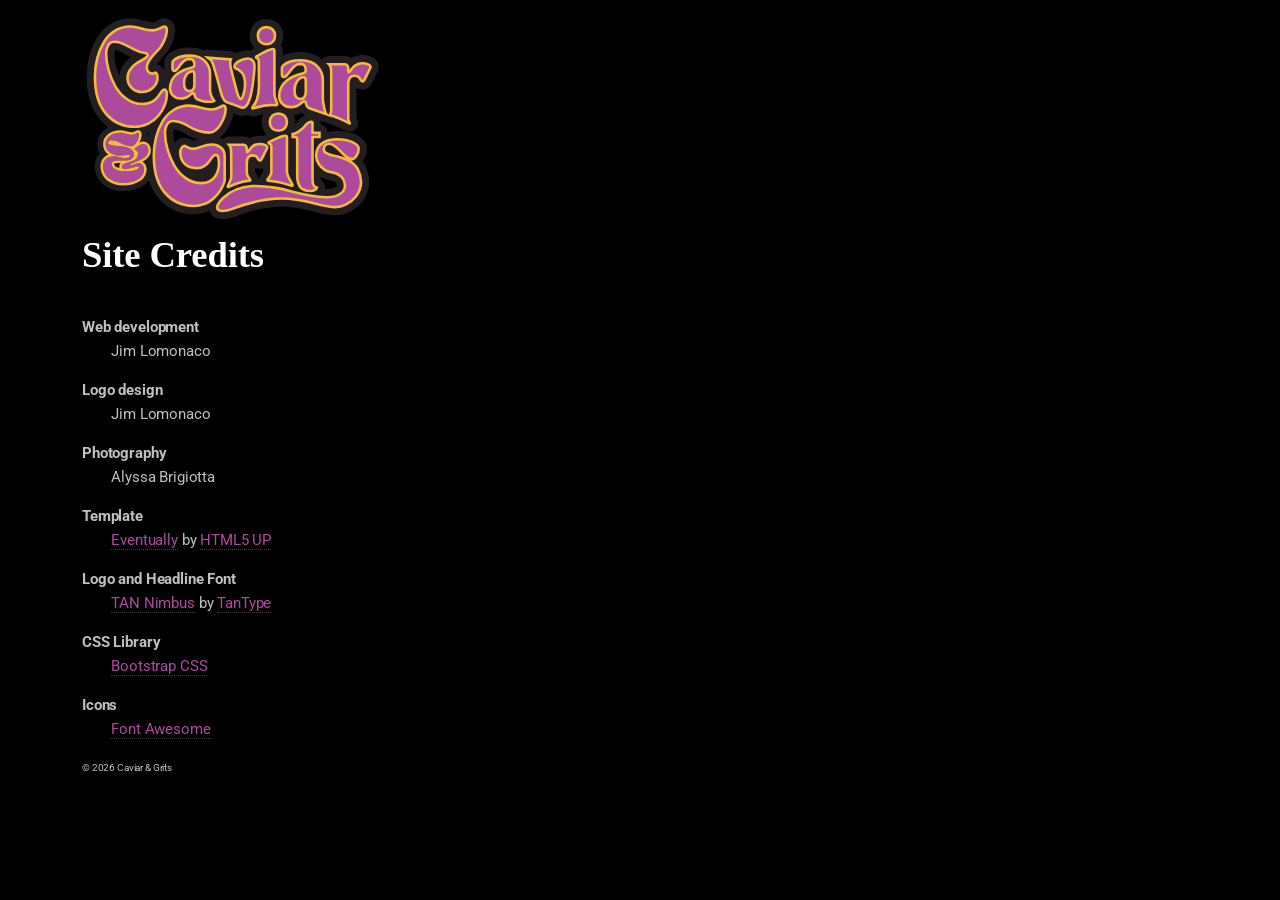
==== credits/index.html @ c517e775 "credits" ====
<!DOCTYPE html>
<html lang="en">
<head>
    <title>Credits - Caviar &amp; Grits</title>
    <meta charset="utf-8" />
    <link rel="apple-touch-icon" sizes="180x180" href="../apple-touch-icon.png">
    <link rel="icon" type="image/png" sizes="32x32" href="../favicon-32x32.png">
    <link rel="icon" type="image/png" sizes="16x16" href="../favicon-16x16.png">
    <link rel="manifest" href="../site.webmanifest">
    <meta name="viewport" content="width=device-width, initial-scale=1" />
    <link rel="preconnect" href="https://fonts.googleapis.com">
    <link rel="preconnect" href="https://fonts.gstatic.com" crossorigin>
    <link href="https://fonts.googleapis.com/css2?family=Fredericka+the+Great&family=Lakki+Reddy&family=Shrikhand&family=Roboto&family=Elsie:wght@400;900&display=swap" rel="stylesheet">
    <link href="https://cdn.jsdelivr.net/npm/bootstrap@5.3.8/dist/css/bootstrap.min.css" rel="stylesheet" integrity="sha384-sRIl4kxILFvY47J16cr9ZwB07vP4J8+LH7qKQnuqkuIAvNWLzeN8tE5YBujZqJLB" crossorigin="anonymous">
    <link rel="stylesheet" href="../css/interior.min.css" />
</head>
<body style="padding: 1em;text-align: left;">
<div class="container">
    <header>
        <a href="../" style="border: 0;"><img src="../images/caviar-and-grits-logo-2026.svg" alt="Caviar &amp; Grits Logo" style="width:300px;"></a>
    </header>
    <main>
      <h1>Site Credits</h1>
        <dl>
            <dt>Web development</dt>
            <dd>Jim Lomonaco</dd>
            <dt>Logo design</dt>
            <dd>Jim Lomonaco</dd>
            <dt>Photography</dt>
            <dd>Alyssa Brigiotta</dd>
            <dt>Template</dt>
            <dd><a href="https://html5up.net/eventually" target="_blank">Eventually</a> by <a href="https://html5up.net/" target="_blank">HTML5 UP</a></dd>
            <dt>Logo and Headline Font</dt>
            <dd><a href="https://creativemarket.com/tantype/6275707-TAN-NIMBUS" target="_blank">TAN Nimbus</a> by <a href="https://creativemarket.com/tantype" target="_blank">TanType</a></dd>
            <dt>CSS Library</dt>
            <dd><a href="https://getbootstrap.com/" target="_blank">Bootstrap CSS</a></dd>
            <dt>Icons</dt>
            <dd><a href="https://fontawesome.com/" target="_blank">Font Awesome</a></dd>
        </dl>
    </main>
    <footer>
        <p style="font-size: .7em;">&copy; 2026 Caviar &amp; Grits</p>
    </footer>
</div>
</body>
</html>
---- css/interior.min.css ----
.fa-inverse,b,strong{color:#fff}article,aside,details,figcaption,figure,footer,header,hgroup,menu,nav,pre code,section{display:block}.icon,a,a:hover{text-decoration:none}.fa,.fab,.fad,.fal,.far,.fas,.icon:before{-moz-osx-font-smoothing:grayscale;-webkit-font-smoothing:antialiased;display:inline-block;font-style:normal;font-variant:normal;text-rendering:auto}#footer .copyright a,#header a,mark,ul.icons li a{color:inherit}#buttons .button,body{background-color:#000}.fa,.fab,.fad,.fal,.far,.fas{line-height:1}.fa-lg{font-size:1.33333em;line-height:.75em;vertical-align:-.0667em}.fa-xs{font-size:.75em}.fa-sm{font-size:.875em}.fa-1x{font-size:1em}.fa-2x,.fa-stack-2x{font-size:2em}.fa-3x{font-size:3em}.fa-4x{font-size:4em}.fa-5x{font-size:5em}.fa-6x{font-size:6em}.fa-7x{font-size:7em}.fa-8x{font-size:8em}.fa-9x{font-size:9em}.fa-10x{font-size:10em}.fa-fw{text-align:center;width:1.25em}.fa-ul{list-style-type:none;margin-left:2.5em;padding-left:0}.fa-ul>li{position:relative}.fa-li{left:-2em;position:absolute;text-align:center;width:2em;line-height:inherit}.fa-border{border:.08em solid #eee;border-radius:.1em;padding:.2em .25em .15em}.fa-pull-left{float:left}.fa-pull-right{float:right}.fa.fa-pull-left,.fab.fa-pull-left,.fal.fa-pull-left,.far.fa-pull-left,.fas.fa-pull-left{margin-right:.3em}.fa.fa-pull-right,.fab.fa-pull-right,.fal.fa-pull-right,.far.fa-pull-right,.fas.fa-pull-right{margin-left:.3em}.fa-spin{-webkit-animation:2s linear infinite fa-spin;animation:2s linear infinite fa-spin}.fa-pulse{-webkit-animation:1s steps(8) infinite fa-spin;animation:1s steps(8) infinite fa-spin}@-webkit-keyframes fa-spin{0%{-webkit-transform:rotate(0);transform:rotate(0)}to{-webkit-transform:rotate(1turn);transform:rotate(1turn)}}@keyframes fa-spin{0%{-webkit-transform:rotate(0);transform:rotate(0)}to{-webkit-transform:rotate(1turn);transform:rotate(1turn)}}.fa-rotate-90{-webkit-transform:rotate(90deg);transform:rotate(90deg)}.fa-rotate-180{-webkit-transform:rotate(180deg);transform:rotate(180deg)}.fa-rotate-270{-webkit-transform:rotate(270deg);transform:rotate(270deg)}.fa-flip-horizontal{-webkit-transform:scaleX(-1);transform:scaleX(-1)}.fa-flip-vertical{-webkit-transform:scaleY(-1);transform:scaleY(-1)}.fa-flip-both,.fa-flip-horizontal.fa-flip-vertical{-webkit-transform:scale(-1);transform:scale(-1)}:root .fa-flip-both,:root .fa-flip-horizontal,:root .fa-flip-vertical,:root .fa-rotate-180,:root .fa-rotate-270,:root .fa-rotate-90{-webkit-filter:none;filter:none}.fa-stack{display:inline-block;height:2em;line-height:2em;position:relative;vertical-align:middle;width:2.5em}#footer,.sr-only{position:absolute}.fa-stack-1x,.fa-stack-2x{left:0;position:absolute;text-align:center;width:100%}.fa-stack-1x{line-height:inherit}.fa-500px:before{content:"\f26e"}.fa-accessible-icon:before{content:"\f368"}.fa-accusoft:before{content:"\f369"}.fa-acquisitions-incorporated:before{content:"\f6af"}.fa-ad:before{content:"\f641"}.fa-address-book:before{content:"\f2b9"}.fa-address-card:before{content:"\f2bb"}.fa-adjust:before{content:"\f042"}.fa-adn:before{content:"\f170"}.fa-adversal:before{content:"\f36a"}.fa-affiliatetheme:before{content:"\f36b"}.fa-air-freshener:before{content:"\f5d0"}.fa-airbnb:before{content:"\f834"}.fa-algolia:before{content:"\f36c"}.fa-align-center:before{content:"\f037"}.fa-align-justify:before{content:"\f039"}.fa-align-left:before{content:"\f036"}.fa-align-right:before{content:"\f038"}.fa-alipay:before{content:"\f642"}.fa-allergies:before{content:"\f461"}.fa-amazon:before{content:"\f270"}.fa-amazon-pay:before{content:"\f42c"}.fa-ambulance:before{content:"\f0f9"}.fa-american-sign-language-interpreting:before{content:"\f2a3"}.fa-amilia:before{content:"\f36d"}.fa-anchor:before{content:"\f13d"}.fa-android:before{content:"\f17b"}.fa-angellist:before{content:"\f209"}.fa-angle-double-down:before{content:"\f103"}.fa-angle-double-left:before{content:"\f100"}.fa-angle-double-right:before{content:"\f101"}.fa-angle-double-up:before{content:"\f102"}.fa-angle-down:before{content:"\f107"}.fa-angle-left:before{content:"\f104"}.fa-angle-right:before{content:"\f105"}.fa-angle-up:before{content:"\f106"}.fa-angry:before{content:"\f556"}.fa-angrycreative:before{content:"\f36e"}.fa-angular:before{content:"\f420"}.fa-ankh:before{content:"\f644"}.fa-app-store:before{content:"\f36f"}.fa-app-store-ios:before{content:"\f370"}.fa-apper:before{content:"\f371"}.fa-apple:before{content:"\f179"}.fa-apple-alt:before{content:"\f5d1"}.fa-apple-pay:before{content:"\f415"}.fa-archive:before{content:"\f187"}.fa-archway:before{content:"\f557"}.fa-arrow-alt-circle-down:before{content:"\f358"}.fa-arrow-alt-circle-left:before{content:"\f359"}.fa-arrow-alt-circle-right:before{content:"\f35a"}.fa-arrow-alt-circle-up:before{content:"\f35b"}.fa-arrow-circle-down:before{content:"\f0ab"}.fa-arrow-circle-left:before{content:"\f0a8"}.fa-arrow-circle-right:before{content:"\f0a9"}.fa-arrow-circle-up:before{content:"\f0aa"}.fa-arrow-down:before{content:"\f063"}.fa-arrow-left:before{content:"\f060"}.fa-arrow-right:before{content:"\f061"}.fa-arrow-up:before{content:"\f062"}.fa-arrows-alt:before{content:"\f0b2"}.fa-arrows-alt-h:before{content:"\f337"}.fa-arrows-alt-v:before{content:"\f338"}.fa-artstation:before{content:"\f77a"}.fa-assistive-listening-systems:before{content:"\f2a2"}.fa-asterisk:before{content:"\f069"}.fa-asymmetrik:before{content:"\f372"}.fa-at:before{content:"\f1fa"}.fa-atlas:before{content:"\f558"}.fa-atlassian:before{content:"\f77b"}.fa-atom:before{content:"\f5d2"}.fa-audible:before{content:"\f373"}.fa-audio-description:before{content:"\f29e"}.fa-autoprefixer:before{content:"\f41c"}.fa-avianex:before{content:"\f374"}.fa-aviato:before{content:"\f421"}.fa-award:before{content:"\f559"}.fa-aws:before{content:"\f375"}.fa-baby:before{content:"\f77c"}.fa-baby-carriage:before{content:"\f77d"}.fa-backspace:before{content:"\f55a"}.fa-backward:before{content:"\f04a"}.fa-bacon:before{content:"\f7e5"}.fa-bacteria:before{content:"\e059"}.fa-bacterium:before{content:"\e05a"}.fa-bahai:before{content:"\f666"}.fa-balance-scale:before{content:"\f24e"}.fa-balance-scale-left:before{content:"\f515"}.fa-balance-scale-right:before{content:"\f516"}.fa-ban:before{content:"\f05e"}.fa-band-aid:before{content:"\f462"}.fa-bandcamp:before{content:"\f2d5"}.fa-barcode:before{content:"\f02a"}.fa-bars:before{content:"\f0c9"}.fa-baseball-ball:before{content:"\f433"}.fa-basketball-ball:before{content:"\f434"}.fa-bath:before{content:"\f2cd"}.fa-battery-empty:before{content:"\f244"}.fa-battery-full:before{content:"\f240"}.fa-battery-half:before{content:"\f242"}.fa-battery-quarter:before{content:"\f243"}.fa-battery-three-quarters:before{content:"\f241"}.fa-battle-net:before{content:"\f835"}.fa-bed:before{content:"\f236"}.fa-beer:before{content:"\f0fc"}.fa-behance:before{content:"\f1b4"}.fa-behance-square:before{content:"\f1b5"}.fa-bell:before{content:"\f0f3"}.fa-bell-slash:before{content:"\f1f6"}.fa-bezier-curve:before{content:"\f55b"}.fa-bible:before{content:"\f647"}.fa-bicycle:before{content:"\f206"}.fa-biking:before{content:"\f84a"}.fa-bimobject:before{content:"\f378"}.fa-binoculars:before{content:"\f1e5"}.fa-biohazard:before{content:"\f780"}.fa-birthday-cake:before{content:"\f1fd"}.fa-bitbucket:before{content:"\f171"}.fa-bitcoin:before{content:"\f379"}.fa-bity:before{content:"\f37a"}.fa-black-tie:before{content:"\f27e"}.fa-blackberry:before{content:"\f37b"}.fa-blender:before{content:"\f517"}.fa-blender-phone:before{content:"\f6b6"}.fa-blind:before{content:"\f29d"}.fa-blog:before{content:"\f781"}.fa-blogger:before{content:"\f37c"}.fa-blogger-b:before{content:"\f37d"}.fa-bluetooth:before{content:"\f293"}.fa-bluetooth-b:before{content:"\f294"}.fa-bold:before{content:"\f032"}.fa-bolt:before{content:"\f0e7"}.fa-bomb:before{content:"\f1e2"}.fa-bone:before{content:"\f5d7"}.fa-bong:before{content:"\f55c"}.fa-book:before{content:"\f02d"}.fa-book-dead:before{content:"\f6b7"}.fa-book-medical:before{content:"\f7e6"}.fa-book-open:before{content:"\f518"}.fa-book-reader:before{content:"\f5da"}.fa-bookmark:before{content:"\f02e"}.fa-bootstrap:before{content:"\f836"}.fa-border-all:before{content:"\f84c"}.fa-border-none:before{content:"\f850"}.fa-border-style:before{content:"\f853"}.fa-bowling-ball:before{content:"\f436"}.fa-box:before{content:"\f466"}.fa-box-open:before{content:"\f49e"}.fa-box-tissue:before{content:"\e05b"}.fa-boxes:before{content:"\f468"}.fa-braille:before{content:"\f2a1"}.fa-brain:before{content:"\f5dc"}.fa-bread-slice:before{content:"\f7ec"}.fa-briefcase:before{content:"\f0b1"}.fa-briefcase-medical:before{content:"\f469"}.fa-broadcast-tower:before{content:"\f519"}.fa-broom:before{content:"\f51a"}.fa-brush:before{content:"\f55d"}.fa-btc:before{content:"\f15a"}.fa-buffer:before{content:"\f837"}.fa-bug:before{content:"\f188"}.fa-building:before{content:"\f1ad"}.fa-bullhorn:before{content:"\f0a1"}.fa-bullseye:before{content:"\f140"}.fa-burn:before{content:"\f46a"}.fa-buromobelexperte:before{content:"\f37f"}.fa-bus:before{content:"\f207"}.fa-bus-alt:before{content:"\f55e"}.fa-business-time:before{content:"\f64a"}.fa-buy-n-large:before{content:"\f8a6"}.fa-buysellads:before{content:"\f20d"}.fa-calculator:before{content:"\f1ec"}.fa-calendar:before{content:"\f133"}.fa-calendar-alt:before{content:"\f073"}.fa-calendar-check:before{content:"\f274"}.fa-calendar-day:before{content:"\f783"}.fa-calendar-minus:before{content:"\f272"}.fa-calendar-plus:before{content:"\f271"}.fa-calendar-times:before{content:"\f273"}.fa-calendar-week:before{content:"\f784"}.fa-camera:before{content:"\f030"}.fa-camera-retro:before{content:"\f083"}.fa-campground:before{content:"\f6bb"}.fa-canadian-maple-leaf:before{content:"\f785"}.fa-candy-cane:before{content:"\f786"}.fa-cannabis:before{content:"\f55f"}.fa-capsules:before{content:"\f46b"}.fa-car:before{content:"\f1b9"}.fa-car-alt:before{content:"\f5de"}.fa-car-battery:before{content:"\f5df"}.fa-car-crash:before{content:"\f5e1"}.fa-car-side:before{content:"\f5e4"}.fa-caravan:before{content:"\f8ff"}.fa-caret-down:before{content:"\f0d7"}.fa-caret-left:before{content:"\f0d9"}.fa-caret-right:before{content:"\f0da"}.fa-caret-square-down:before{content:"\f150"}.fa-caret-square-left:before{content:"\f191"}.fa-caret-square-right:before{content:"\f152"}.fa-caret-square-up:before{content:"\f151"}.fa-caret-up:before{content:"\f0d8"}.fa-carrot:before{content:"\f787"}.fa-cart-arrow-down:before{content:"\f218"}.fa-cart-plus:before{content:"\f217"}.fa-cash-register:before{content:"\f788"}.fa-cat:before{content:"\f6be"}.fa-cc-amazon-pay:before{content:"\f42d"}.fa-cc-amex:before{content:"\f1f3"}.fa-cc-apple-pay:before{content:"\f416"}.fa-cc-diners-club:before{content:"\f24c"}.fa-cc-discover:before{content:"\f1f2"}.fa-cc-jcb:before{content:"\f24b"}.fa-cc-mastercard:before{content:"\f1f1"}.fa-cc-paypal:before{content:"\f1f4"}.fa-cc-stripe:before{content:"\f1f5"}.fa-cc-visa:before{content:"\f1f0"}.fa-centercode:before{content:"\f380"}.fa-centos:before{content:"\f789"}.fa-certificate:before{content:"\f0a3"}.fa-chair:before{content:"\f6c0"}.fa-chalkboard:before{content:"\f51b"}.fa-chalkboard-teacher:before{content:"\f51c"}.fa-charging-station:before{content:"\f5e7"}.fa-chart-area:before{content:"\f1fe"}.fa-chart-bar:before{content:"\f080"}.fa-chart-line:before{content:"\f201"}.fa-chart-pie:before{content:"\f200"}.fa-check:before{content:"\f00c"}.fa-check-circle:before{content:"\f058"}.fa-check-double:before{content:"\f560"}.fa-check-square:before{content:"\f14a"}.fa-cheese:before{content:"\f7ef"}.fa-chess:before{content:"\f439"}.fa-chess-bishop:before{content:"\f43a"}.fa-chess-board:before{content:"\f43c"}.fa-chess-king:before{content:"\f43f"}.fa-chess-knight:before{content:"\f441"}.fa-chess-pawn:before{content:"\f443"}.fa-chess-queen:before{content:"\f445"}.fa-chess-rook:before{content:"\f447"}.fa-chevron-circle-down:before{content:"\f13a"}.fa-chevron-circle-left:before{content:"\f137"}.fa-chevron-circle-right:before{content:"\f138"}.fa-chevron-circle-up:before{content:"\f139"}.fa-chevron-down:before{content:"\f078"}.fa-chevron-left:before{content:"\f053"}.fa-chevron-right:before{content:"\f054"}.fa-chevron-up:before{content:"\f077"}.fa-child:before{content:"\f1ae"}.fa-chrome:before{content:"\f268"}.fa-chromecast:before{content:"\f838"}.fa-church:before{content:"\f51d"}.fa-circle:before{content:"\f111"}.fa-circle-notch:before{content:"\f1ce"}.fa-city:before{content:"\f64f"}.fa-clinic-medical:before{content:"\f7f2"}.fa-clipboard:before{content:"\f328"}.fa-clipboard-check:before{content:"\f46c"}.fa-clipboard-list:before{content:"\f46d"}.fa-clock:before{content:"\f017"}.fa-clone:before{content:"\f24d"}.fa-closed-captioning:before{content:"\f20a"}.fa-cloud:before{content:"\f0c2"}.fa-cloud-download-alt:before{content:"\f381"}.fa-cloud-meatball:before{content:"\f73b"}.fa-cloud-moon:before{content:"\f6c3"}.fa-cloud-moon-rain:before{content:"\f73c"}.fa-cloud-rain:before{content:"\f73d"}.fa-cloud-showers-heavy:before{content:"\f740"}.fa-cloud-sun:before{content:"\f6c4"}.fa-cloud-sun-rain:before{content:"\f743"}.fa-cloud-upload-alt:before{content:"\f382"}.fa-cloudflare:before{content:"\e07d"}.fa-cloudscale:before{content:"\f383"}.fa-cloudsmith:before{content:"\f384"}.fa-cloudversify:before{content:"\f385"}.fa-cocktail:before{content:"\f561"}.fa-code:before{content:"\f121"}.fa-code-branch:before{content:"\f126"}.fa-codepen:before{content:"\f1cb"}.fa-codiepie:before{content:"\f284"}.fa-coffee:before{content:"\f0f4"}.fa-cog:before{content:"\f013"}.fa-cogs:before{content:"\f085"}.fa-coins:before{content:"\f51e"}.fa-columns:before{content:"\f0db"}.fa-comment:before{content:"\f075"}.fa-comment-alt:before{content:"\f27a"}.fa-comment-dollar:before{content:"\f651"}.fa-comment-dots:before{content:"\f4ad"}.fa-comment-medical:before{content:"\f7f5"}.fa-comment-slash:before{content:"\f4b3"}.fa-comments:before{content:"\f086"}.fa-comments-dollar:before{content:"\f653"}.fa-compact-disc:before{content:"\f51f"}.fa-compass:before{content:"\f14e"}.fa-compress:before{content:"\f066"}.fa-compress-alt:before{content:"\f422"}.fa-compress-arrows-alt:before{content:"\f78c"}.fa-concierge-bell:before{content:"\f562"}.fa-confluence:before{content:"\f78d"}.fa-connectdevelop:before{content:"\f20e"}.fa-contao:before{content:"\f26d"}.fa-cookie:before{content:"\f563"}.fa-cookie-bite:before{content:"\f564"}.fa-copy:before{content:"\f0c5"}.fa-copyright:before{content:"\f1f9"}.fa-cotton-bureau:before{content:"\f89e"}.fa-couch:before{content:"\f4b8"}.fa-cpanel:before{content:"\f388"}.fa-creative-commons:before{content:"\f25e"}.fa-creative-commons-by:before{content:"\f4e7"}.fa-creative-commons-nc:before{content:"\f4e8"}.fa-creative-commons-nc-eu:before{content:"\f4e9"}.fa-creative-commons-nc-jp:before{content:"\f4ea"}.fa-creative-commons-nd:before{content:"\f4eb"}.fa-creative-commons-pd:before{content:"\f4ec"}.fa-creative-commons-pd-alt:before{content:"\f4ed"}.fa-creative-commons-remix:before{content:"\f4ee"}.fa-creative-commons-sa:before{content:"\f4ef"}.fa-creative-commons-sampling:before{content:"\f4f0"}.fa-creative-commons-sampling-plus:before{content:"\f4f1"}.fa-creative-commons-share:before{content:"\f4f2"}.fa-creative-commons-zero:before{content:"\f4f3"}.fa-credit-card:before{content:"\f09d"}.fa-critical-role:before{content:"\f6c9"}.fa-crop:before{content:"\f125"}.fa-crop-alt:before{content:"\f565"}.fa-cross:before{content:"\f654"}.fa-crosshairs:before{content:"\f05b"}.fa-crow:before{content:"\f520"}.fa-crown:before{content:"\f521"}.fa-crutch:before{content:"\f7f7"}.fa-css3:before{content:"\f13c"}.fa-css3-alt:before{content:"\f38b"}.fa-cube:before{content:"\f1b2"}.fa-cubes:before{content:"\f1b3"}.fa-cut:before{content:"\f0c4"}.fa-cuttlefish:before{content:"\f38c"}.fa-d-and-d:before{content:"\f38d"}.fa-d-and-d-beyond:before{content:"\f6ca"}.fa-dailymotion:before{content:"\e052"}.fa-dashcube:before{content:"\f210"}.fa-database:before{content:"\f1c0"}.fa-deaf:before{content:"\f2a4"}.fa-deezer:before{content:"\e077"}.fa-delicious:before{content:"\f1a5"}.fa-democrat:before{content:"\f747"}.fa-deploydog:before{content:"\f38e"}.fa-deskpro:before{content:"\f38f"}.fa-desktop:before{content:"\f108"}.fa-dev:before{content:"\f6cc"}.fa-deviantart:before{content:"\f1bd"}.fa-dharmachakra:before{content:"\f655"}.fa-dhl:before{content:"\f790"}.fa-diagnoses:before{content:"\f470"}.fa-diaspora:before{content:"\f791"}.fa-dice:before{content:"\f522"}.fa-dice-d20:before{content:"\f6cf"}.fa-dice-d6:before{content:"\f6d1"}.fa-dice-five:before{content:"\f523"}.fa-dice-four:before{content:"\f524"}.fa-dice-one:before{content:"\f525"}.fa-dice-six:before{content:"\f526"}.fa-dice-three:before{content:"\f527"}.fa-dice-two:before{content:"\f528"}.fa-digg:before{content:"\f1a6"}.fa-digital-ocean:before{content:"\f391"}.fa-digital-tachograph:before{content:"\f566"}.fa-directions:before{content:"\f5eb"}.fa-discord:before{content:"\f392"}.fa-discourse:before{content:"\f393"}.fa-disease:before{content:"\f7fa"}.fa-divide:before{content:"\f529"}.fa-dizzy:before{content:"\f567"}.fa-dna:before{content:"\f471"}.fa-dochub:before{content:"\f394"}.fa-docker:before{content:"\f395"}.fa-dog:before{content:"\f6d3"}.fa-dollar-sign:before{content:"\f155"}.fa-dolly:before{content:"\f472"}.fa-dolly-flatbed:before{content:"\f474"}.fa-donate:before{content:"\f4b9"}.fa-door-closed:before{content:"\f52a"}.fa-door-open:before{content:"\f52b"}.fa-dot-circle:before{content:"\f192"}.fa-dove:before{content:"\f4ba"}.fa-download:before{content:"\f019"}.fa-draft2digital:before{content:"\f396"}.fa-drafting-compass:before{content:"\f568"}.fa-dragon:before{content:"\f6d5"}.fa-draw-polygon:before{content:"\f5ee"}.fa-dribbble:before{content:"\f17d"}.fa-dribbble-square:before{content:"\f397"}.fa-dropbox:before{content:"\f16b"}.fa-drum:before{content:"\f569"}.fa-drum-steelpan:before{content:"\f56a"}.fa-drumstick-bite:before{content:"\f6d7"}.fa-drupal:before{content:"\f1a9"}.fa-dumbbell:before{content:"\f44b"}.fa-dumpster:before{content:"\f793"}.fa-dumpster-fire:before{content:"\f794"}.fa-dungeon:before{content:"\f6d9"}.fa-dyalog:before{content:"\f399"}.fa-earlybirds:before{content:"\f39a"}.fa-ebay:before{content:"\f4f4"}.fa-edge:before{content:"\f282"}.fa-edge-legacy:before{content:"\e078"}.fa-edit:before{content:"\f044"}.fa-egg:before{content:"\f7fb"}.fa-eject:before{content:"\f052"}.fa-elementor:before{content:"\f430"}.fa-ellipsis-h:before{content:"\f141"}.fa-ellipsis-v:before{content:"\f142"}.fa-ello:before{content:"\f5f1"}.fa-ember:before{content:"\f423"}.fa-empire:before{content:"\f1d1"}.fa-envelope:before{content:"\f0e0"}.fa-envelope-open:before{content:"\f2b6"}.fa-envelope-open-text:before{content:"\f658"}.fa-envelope-square:before{content:"\f199"}.fa-envira:before{content:"\f299"}.fa-equals:before{content:"\f52c"}.fa-eraser:before{content:"\f12d"}.fa-erlang:before{content:"\f39d"}.fa-ethereum:before{content:"\f42e"}.fa-ethernet:before{content:"\f796"}.fa-etsy:before{content:"\f2d7"}.fa-euro-sign:before{content:"\f153"}.fa-evernote:before{content:"\f839"}.fa-exchange-alt:before{content:"\f362"}.fa-exclamation:before{content:"\f12a"}.fa-exclamation-circle:before{content:"\f06a"}.fa-exclamation-triangle:before{content:"\f071"}.fa-expand:before{content:"\f065"}.fa-expand-alt:before{content:"\f424"}.fa-expand-arrows-alt:before{content:"\f31e"}.fa-expeditedssl:before{content:"\f23e"}.fa-external-link-alt:before{content:"\f35d"}.fa-external-link-square-alt:before{content:"\f360"}.fa-eye:before{content:"\f06e"}.fa-eye-dropper:before{content:"\f1fb"}.fa-eye-slash:before{content:"\f070"}.fa-facebook:before{content:"\f09a"}.fa-facebook-f:before{content:"\f39e"}.fa-facebook-messenger:before{content:"\f39f"}.fa-facebook-square:before{content:"\f082"}.fa-fan:before{content:"\f863"}.fa-fantasy-flight-games:before{content:"\f6dc"}.fa-fast-backward:before{content:"\f049"}.fa-fast-forward:before{content:"\f050"}.fa-faucet:before{content:"\e005"}.fa-fax:before{content:"\f1ac"}.fa-feather:before{content:"\f52d"}.fa-feather-alt:before{content:"\f56b"}.fa-fedex:before{content:"\f797"}.fa-fedora:before{content:"\f798"}.fa-female:before{content:"\f182"}.fa-fighter-jet:before{content:"\f0fb"}.fa-figma:before{content:"\f799"}.fa-file:before{content:"\f15b"}.fa-file-alt:before{content:"\f15c"}.fa-file-archive:before{content:"\f1c6"}.fa-file-audio:before{content:"\f1c7"}.fa-file-code:before{content:"\f1c9"}.fa-file-contract:before{content:"\f56c"}.fa-file-csv:before{content:"\f6dd"}.fa-file-download:before{content:"\f56d"}.fa-file-excel:before{content:"\f1c3"}.fa-file-export:before{content:"\f56e"}.fa-file-image:before{content:"\f1c5"}.fa-file-import:before{content:"\f56f"}.fa-file-invoice:before{content:"\f570"}.fa-file-invoice-dollar:before{content:"\f571"}.fa-file-medical:before{content:"\f477"}.fa-file-medical-alt:before{content:"\f478"}.fa-file-pdf:before{content:"\f1c1"}.fa-file-powerpoint:before{content:"\f1c4"}.fa-file-prescription:before{content:"\f572"}.fa-file-signature:before{content:"\f573"}.fa-file-upload:before{content:"\f574"}.fa-file-video:before{content:"\f1c8"}.fa-file-word:before{content:"\f1c2"}.fa-fill:before{content:"\f575"}.fa-fill-drip:before{content:"\f576"}.fa-film:before{content:"\f008"}.fa-filter:before{content:"\f0b0"}.fa-fingerprint:before{content:"\f577"}.fa-fire:before{content:"\f06d"}.fa-fire-alt:before{content:"\f7e4"}.fa-fire-extinguisher:before{content:"\f134"}.fa-firefox:before{content:"\f269"}.fa-firefox-browser:before{content:"\e007"}.fa-first-aid:before{content:"\f479"}.fa-first-order:before{content:"\f2b0"}.fa-first-order-alt:before{content:"\f50a"}.fa-firstdraft:before{content:"\f3a1"}.fa-fish:before{content:"\f578"}.fa-fist-raised:before{content:"\f6de"}.fa-flag:before{content:"\f024"}.fa-flag-checkered:before{content:"\f11e"}.fa-flag-usa:before{content:"\f74d"}.fa-flask:before{content:"\f0c3"}.fa-flickr:before{content:"\f16e"}.fa-flipboard:before{content:"\f44d"}.fa-flushed:before{content:"\f579"}.fa-fly:before{content:"\f417"}.fa-folder:before{content:"\f07b"}.fa-folder-minus:before{content:"\f65d"}.fa-folder-open:before{content:"\f07c"}.fa-folder-plus:before{content:"\f65e"}.fa-font:before{content:"\f031"}.fa-font-awesome:before{content:"\f2b4"}.fa-font-awesome-alt:before{content:"\f35c"}.fa-font-awesome-flag:before{content:"\f425"}.fa-font-awesome-logo-full:before{content:"\f4e6"}.fa-fonticons:before{content:"\f280"}.fa-fonticons-fi:before{content:"\f3a2"}.fa-football-ball:before{content:"\f44e"}.fa-fort-awesome:before{content:"\f286"}.fa-fort-awesome-alt:before{content:"\f3a3"}.fa-forumbee:before{content:"\f211"}.fa-forward:before{content:"\f04e"}.fa-foursquare:before{content:"\f180"}.fa-free-code-camp:before{content:"\f2c5"}.fa-freebsd:before{content:"\f3a4"}.fa-frog:before{content:"\f52e"}.fa-frown:before{content:"\f119"}.fa-frown-open:before{content:"\f57a"}.fa-fulcrum:before{content:"\f50b"}.fa-funnel-dollar:before{content:"\f662"}.fa-futbol:before{content:"\f1e3"}.fa-galactic-republic:before{content:"\f50c"}.fa-galactic-senate:before{content:"\f50d"}.fa-gamepad:before{content:"\f11b"}.fa-gas-pump:before{content:"\f52f"}.fa-gavel:before{content:"\f0e3"}.fa-gem:before{content:"\f3a5"}.fa-genderless:before{content:"\f22d"}.fa-get-pocket:before{content:"\f265"}.fa-gg:before{content:"\f260"}.fa-gg-circle:before{content:"\f261"}.fa-ghost:before{content:"\f6e2"}.fa-gift:before{content:"\f06b"}.fa-gifts:before{content:"\f79c"}.fa-git:before{content:"\f1d3"}.fa-git-alt:before{content:"\f841"}.fa-git-square:before{content:"\f1d2"}.fa-github:before{content:"\f09b"}.fa-github-alt:before{content:"\f113"}.fa-github-square:before{content:"\f092"}.fa-gitkraken:before{content:"\f3a6"}.fa-gitlab:before{content:"\f296"}.fa-gitter:before{content:"\f426"}.fa-glass-cheers:before{content:"\f79f"}.fa-glass-martini:before{content:"\f000"}.fa-glass-martini-alt:before{content:"\f57b"}.fa-glass-whiskey:before{content:"\f7a0"}.fa-glasses:before{content:"\f530"}.fa-glide:before{content:"\f2a5"}.fa-glide-g:before{content:"\f2a6"}.fa-globe:before{content:"\f0ac"}.fa-globe-africa:before{content:"\f57c"}.fa-globe-americas:before{content:"\f57d"}.fa-globe-asia:before{content:"\f57e"}.fa-globe-europe:before{content:"\f7a2"}.fa-gofore:before{content:"\f3a7"}.fa-golf-ball:before{content:"\f450"}.fa-goodreads:before{content:"\f3a8"}.fa-goodreads-g:before{content:"\f3a9"}.fa-google:before{content:"\f1a0"}.fa-google-drive:before{content:"\f3aa"}.fa-google-pay:before{content:"\e079"}.fa-google-play:before{content:"\f3ab"}.fa-google-plus:before{content:"\f2b3"}.fa-google-plus-g:before{content:"\f0d5"}.fa-google-plus-square:before{content:"\f0d4"}.fa-google-wallet:before{content:"\f1ee"}.fa-gopuram:before{content:"\f664"}.fa-graduation-cap:before{content:"\f19d"}.fa-gratipay:before{content:"\f184"}.fa-grav:before{content:"\f2d6"}.fa-greater-than:before{content:"\f531"}.fa-greater-than-equal:before{content:"\f532"}.fa-grimace:before{content:"\f57f"}.fa-grin:before{content:"\f580"}.fa-grin-alt:before{content:"\f581"}.fa-grin-beam:before{content:"\f582"}.fa-grin-beam-sweat:before{content:"\f583"}.fa-grin-hearts:before{content:"\f584"}.fa-grin-squint:before{content:"\f585"}.fa-grin-squint-tears:before{content:"\f586"}.fa-grin-stars:before{content:"\f587"}.fa-grin-tears:before{content:"\f588"}.fa-grin-tongue:before{content:"\f589"}.fa-grin-tongue-squint:before{content:"\f58a"}.fa-grin-tongue-wink:before{content:"\f58b"}.fa-grin-wink:before{content:"\f58c"}.fa-grip-horizontal:before{content:"\f58d"}.fa-grip-lines:before{content:"\f7a4"}.fa-grip-lines-vertical:before{content:"\f7a5"}.fa-grip-vertical:before{content:"\f58e"}.fa-gripfire:before{content:"\f3ac"}.fa-grunt:before{content:"\f3ad"}.fa-guilded:before{content:"\e07e"}.fa-guitar:before{content:"\f7a6"}.fa-gulp:before{content:"\f3ae"}.fa-h-square:before{content:"\f0fd"}.fa-hacker-news:before{content:"\f1d4"}.fa-hacker-news-square:before{content:"\f3af"}.fa-hackerrank:before{content:"\f5f7"}.fa-hamburger:before{content:"\f805"}.fa-hammer:before{content:"\f6e3"}.fa-hamsa:before{content:"\f665"}.fa-hand-holding:before{content:"\f4bd"}.fa-hand-holding-heart:before{content:"\f4be"}.fa-hand-holding-medical:before{content:"\e05c"}.fa-hand-holding-usd:before{content:"\f4c0"}.fa-hand-holding-water:before{content:"\f4c1"}.fa-hand-lizard:before{content:"\f258"}.fa-hand-middle-finger:before{content:"\f806"}.fa-hand-paper:before{content:"\f256"}.fa-hand-peace:before{content:"\f25b"}.fa-hand-point-down:before{content:"\f0a7"}.fa-hand-point-left:before{content:"\f0a5"}.fa-hand-point-right:before{content:"\f0a4"}.fa-hand-point-up:before{content:"\f0a6"}.fa-hand-pointer:before{content:"\f25a"}.fa-hand-rock:before{content:"\f255"}.fa-hand-scissors:before{content:"\f257"}.fa-hand-sparkles:before{content:"\e05d"}.fa-hand-spock:before{content:"\f259"}.fa-hands:before{content:"\f4c2"}.fa-hands-helping:before{content:"\f4c4"}.fa-hands-wash:before{content:"\e05e"}.fa-handshake:before{content:"\f2b5"}.fa-handshake-alt-slash:before{content:"\e05f"}.fa-handshake-slash:before{content:"\e060"}.fa-hanukiah:before{content:"\f6e6"}.fa-hard-hat:before{content:"\f807"}.fa-hashtag:before{content:"\f292"}.fa-hat-cowboy:before{content:"\f8c0"}.fa-hat-cowboy-side:before{content:"\f8c1"}.fa-hat-wizard:before{content:"\f6e8"}.fa-hdd:before{content:"\f0a0"}.fa-head-side-cough:before{content:"\e061"}.fa-head-side-cough-slash:before{content:"\e062"}.fa-head-side-mask:before{content:"\e063"}.fa-head-side-virus:before{content:"\e064"}.fa-heading:before{content:"\f1dc"}.fa-headphones:before{content:"\f025"}.fa-headphones-alt:before{content:"\f58f"}.fa-headset:before{content:"\f590"}.fa-heart:before{content:"\f004"}.fa-heart-broken:before{content:"\f7a9"}.fa-heartbeat:before{content:"\f21e"}.fa-helicopter:before{content:"\f533"}.fa-highlighter:before{content:"\f591"}.fa-hiking:before{content:"\f6ec"}.fa-hippo:before{content:"\f6ed"}.fa-hips:before{content:"\f452"}.fa-hire-a-helper:before{content:"\f3b0"}.fa-history:before{content:"\f1da"}.fa-hive:before{content:"\e07f"}.fa-hockey-puck:before{content:"\f453"}.fa-holly-berry:before{content:"\f7aa"}.fa-home:before{content:"\f015"}.fa-hooli:before{content:"\f427"}.fa-hornbill:before{content:"\f592"}.fa-horse:before{content:"\f6f0"}.fa-horse-head:before{content:"\f7ab"}.fa-hospital:before{content:"\f0f8"}.fa-hospital-alt:before{content:"\f47d"}.fa-hospital-symbol:before{content:"\f47e"}.fa-hospital-user:before{content:"\f80d"}.fa-hot-tub:before{content:"\f593"}.fa-hotdog:before{content:"\f80f"}.fa-hotel:before{content:"\f594"}.fa-hotjar:before{content:"\f3b1"}.fa-hourglass:before{content:"\f254"}.fa-hourglass-end:before{content:"\f253"}.fa-hourglass-half:before{content:"\f252"}.fa-hourglass-start:before{content:"\f251"}.fa-house-damage:before{content:"\f6f1"}.fa-house-user:before{content:"\e065"}.fa-houzz:before{content:"\f27c"}.fa-hryvnia:before{content:"\f6f2"}.fa-html5:before{content:"\f13b"}.fa-hubspot:before{content:"\f3b2"}.fa-i-cursor:before{content:"\f246"}.fa-ice-cream:before{content:"\f810"}.fa-icicles:before{content:"\f7ad"}.fa-icons:before{content:"\f86d"}.fa-id-badge:before{content:"\f2c1"}.fa-id-card:before{content:"\f2c2"}.fa-id-card-alt:before{content:"\f47f"}.fa-ideal:before{content:"\e013"}.fa-igloo:before{content:"\f7ae"}.fa-image:before{content:"\f03e"}.fa-images:before{content:"\f302"}.fa-imdb:before{content:"\f2d8"}.fa-inbox:before{content:"\f01c"}.fa-indent:before{content:"\f03c"}.fa-industry:before{content:"\f275"}.fa-infinity:before{content:"\f534"}.fa-info:before{content:"\f129"}.fa-info-circle:before{content:"\f05a"}.fa-innosoft:before{content:"\e080"}.fa-instagram:before{content:"\f16d"}.fa-instagram-square:before{content:"\e055"}.fa-instalod:before{content:"\e081"}.fa-intercom:before{content:"\f7af"}.fa-internet-explorer:before{content:"\f26b"}.fa-invision:before{content:"\f7b0"}.fa-ioxhost:before{content:"\f208"}.fa-italic:before{content:"\f033"}.fa-itch-io:before{content:"\f83a"}.fa-itunes:before{content:"\f3b4"}.fa-itunes-note:before{content:"\f3b5"}.fa-java:before{content:"\f4e4"}.fa-jedi:before{content:"\f669"}.fa-jedi-order:before{content:"\f50e"}.fa-jenkins:before{content:"\f3b6"}.fa-jira:before{content:"\f7b1"}.fa-joget:before{content:"\f3b7"}.fa-joint:before{content:"\f595"}.fa-joomla:before{content:"\f1aa"}.fa-journal-whills:before{content:"\f66a"}.fa-js:before{content:"\f3b8"}.fa-js-square:before{content:"\f3b9"}.fa-jsfiddle:before{content:"\f1cc"}.fa-kaaba:before{content:"\f66b"}.fa-kaggle:before{content:"\f5fa"}.fa-key:before{content:"\f084"}.fa-keybase:before{content:"\f4f5"}.fa-keyboard:before{content:"\f11c"}.fa-keycdn:before{content:"\f3ba"}.fa-khanda:before{content:"\f66d"}.fa-kickstarter:before{content:"\f3bb"}.fa-kickstarter-k:before{content:"\f3bc"}.fa-kiss:before{content:"\f596"}.fa-kiss-beam:before{content:"\f597"}.fa-kiss-wink-heart:before{content:"\f598"}.fa-kiwi-bird:before{content:"\f535"}.fa-korvue:before{content:"\f42f"}.fa-landmark:before{content:"\f66f"}.fa-language:before{content:"\f1ab"}.fa-laptop:before{content:"\f109"}.fa-laptop-code:before{content:"\f5fc"}.fa-laptop-house:before{content:"\e066"}.fa-laptop-medical:before{content:"\f812"}.fa-laravel:before{content:"\f3bd"}.fa-lastfm:before{content:"\f202"}.fa-lastfm-square:before{content:"\f203"}.fa-laugh:before{content:"\f599"}.fa-laugh-beam:before{content:"\f59a"}.fa-laugh-squint:before{content:"\f59b"}.fa-laugh-wink:before{content:"\f59c"}.fa-layer-group:before{content:"\f5fd"}.fa-leaf:before{content:"\f06c"}.fa-leanpub:before{content:"\f212"}.fa-lemon:before{content:"\f094"}.fa-less:before{content:"\f41d"}.fa-less-than:before{content:"\f536"}.fa-less-than-equal:before{content:"\f537"}.fa-level-down-alt:before{content:"\f3be"}.fa-level-up-alt:before{content:"\f3bf"}.fa-life-ring:before{content:"\f1cd"}.fa-lightbulb:before{content:"\f0eb"}.fa-line:before{content:"\f3c0"}.fa-link:before{content:"\f0c1"}.fa-linkedin:before{content:"\f08c"}.fa-linkedin-in:before{content:"\f0e1"}.fa-linode:before{content:"\f2b8"}.fa-linux:before{content:"\f17c"}.fa-lira-sign:before{content:"\f195"}.fa-list:before{content:"\f03a"}.fa-list-alt:before{content:"\f022"}.fa-list-ol:before{content:"\f0cb"}.fa-list-ul:before{content:"\f0ca"}.fa-location-arrow:before{content:"\f124"}.fa-lock:before{content:"\f023"}.fa-lock-open:before{content:"\f3c1"}.fa-long-arrow-alt-down:before{content:"\f309"}.fa-long-arrow-alt-left:before{content:"\f30a"}.fa-long-arrow-alt-right:before{content:"\f30b"}.fa-long-arrow-alt-up:before{content:"\f30c"}.fa-low-vision:before{content:"\f2a8"}.fa-luggage-cart:before{content:"\f59d"}.fa-lungs:before{content:"\f604"}.fa-lungs-virus:before{content:"\e067"}.fa-lyft:before{content:"\f3c3"}.fa-magento:before{content:"\f3c4"}.fa-magic:before{content:"\f0d0"}.fa-magnet:before{content:"\f076"}.fa-mail-bulk:before{content:"\f674"}.fa-mailchimp:before{content:"\f59e"}.fa-male:before{content:"\f183"}.fa-mandalorian:before{content:"\f50f"}.fa-map:before{content:"\f279"}.fa-map-marked:before{content:"\f59f"}.fa-map-marked-alt:before{content:"\f5a0"}.fa-map-marker:before{content:"\f041"}.fa-map-marker-alt:before{content:"\f3c5"}.fa-map-pin:before{content:"\f276"}.fa-map-signs:before{content:"\f277"}.fa-markdown:before{content:"\f60f"}.fa-marker:before{content:"\f5a1"}.fa-mars:before{content:"\f222"}.fa-mars-double:before{content:"\f227"}.fa-mars-stroke:before{content:"\f229"}.fa-mars-stroke-h:before{content:"\f22b"}.fa-mars-stroke-v:before{content:"\f22a"}.fa-mask:before{content:"\f6fa"}.fa-mastodon:before{content:"\f4f6"}.fa-maxcdn:before{content:"\f136"}.fa-mdb:before{content:"\f8ca"}.fa-medal:before{content:"\f5a2"}.fa-medapps:before{content:"\f3c6"}.fa-medium:before{content:"\f23a"}.fa-medium-m:before{content:"\f3c7"}.fa-medkit:before{content:"\f0fa"}.fa-medrt:before{content:"\f3c8"}.fa-meetup:before{content:"\f2e0"}.fa-megaport:before{content:"\f5a3"}.fa-meh:before{content:"\f11a"}.fa-meh-blank:before{content:"\f5a4"}.fa-meh-rolling-eyes:before{content:"\f5a5"}.fa-memory:before{content:"\f538"}.fa-mendeley:before{content:"\f7b3"}.fa-menorah:before{content:"\f676"}.fa-mercury:before{content:"\f223"}.fa-meteor:before{content:"\f753"}.fa-microblog:before{content:"\e01a"}.fa-microchip:before{content:"\f2db"}.fa-microphone:before{content:"\f130"}.fa-microphone-alt:before{content:"\f3c9"}.fa-microphone-alt-slash:before{content:"\f539"}.fa-microphone-slash:before{content:"\f131"}.fa-microscope:before{content:"\f610"}.fa-microsoft:before{content:"\f3ca"}.fa-minus:before{content:"\f068"}.fa-minus-circle:before{content:"\f056"}.fa-minus-square:before{content:"\f146"}.fa-mitten:before{content:"\f7b5"}.fa-mix:before{content:"\f3cb"}.fa-mixcloud:before{content:"\f289"}.fa-mixer:before{content:"\e056"}.fa-mizuni:before{content:"\f3cc"}.fa-mobile:before{content:"\f10b"}.fa-mobile-alt:before{content:"\f3cd"}.fa-modx:before{content:"\f285"}.fa-monero:before{content:"\f3d0"}.fa-money-bill:before{content:"\f0d6"}.fa-money-bill-alt:before{content:"\f3d1"}.fa-money-bill-wave:before{content:"\f53a"}.fa-money-bill-wave-alt:before{content:"\f53b"}.fa-money-check:before{content:"\f53c"}.fa-money-check-alt:before{content:"\f53d"}.fa-monument:before{content:"\f5a6"}.fa-moon:before{content:"\f186"}.fa-mortar-pestle:before{content:"\f5a7"}.fa-mosque:before{content:"\f678"}.fa-motorcycle:before{content:"\f21c"}.fa-mountain:before{content:"\f6fc"}.fa-mouse:before{content:"\f8cc"}.fa-mouse-pointer:before{content:"\f245"}.fa-mug-hot:before{content:"\f7b6"}.fa-music:before{content:"\f001"}.fa-napster:before{content:"\f3d2"}.fa-neos:before{content:"\f612"}.fa-network-wired:before{content:"\f6ff"}.fa-neuter:before{content:"\f22c"}.fa-newspaper:before{content:"\f1ea"}.fa-nimblr:before{content:"\f5a8"}.fa-node:before{content:"\f419"}.fa-node-js:before{content:"\f3d3"}.fa-not-equal:before{content:"\f53e"}.fa-notes-medical:before{content:"\f481"}.fa-npm:before{content:"\f3d4"}.fa-ns8:before{content:"\f3d5"}.fa-nutritionix:before{content:"\f3d6"}.fa-object-group:before{content:"\f247"}.fa-object-ungroup:before{content:"\f248"}.fa-octopus-deploy:before{content:"\e082"}.fa-odnoklassniki:before{content:"\f263"}.fa-odnoklassniki-square:before{content:"\f264"}.fa-oil-can:before{content:"\f613"}.fa-old-republic:before{content:"\f510"}.fa-om:before{content:"\f679"}.fa-opencart:before{content:"\f23d"}.fa-openid:before{content:"\f19b"}.fa-opera:before{content:"\f26a"}.fa-optin-monster:before{content:"\f23c"}.fa-orcid:before{content:"\f8d2"}.fa-osi:before{content:"\f41a"}.fa-otter:before{content:"\f700"}.fa-outdent:before{content:"\f03b"}.fa-page4:before{content:"\f3d7"}.fa-pagelines:before{content:"\f18c"}.fa-pager:before{content:"\f815"}.fa-paint-brush:before{content:"\f1fc"}.fa-paint-roller:before{content:"\f5aa"}.fa-palette:before{content:"\f53f"}.fa-palfed:before{content:"\f3d8"}.fa-pallet:before{content:"\f482"}.fa-paper-plane:before{content:"\f1d8"}.fa-paperclip:before{content:"\f0c6"}.fa-parachute-box:before{content:"\f4cd"}.fa-paragraph:before{content:"\f1dd"}.fa-parking:before{content:"\f540"}.fa-passport:before{content:"\f5ab"}.fa-pastafarianism:before{content:"\f67b"}.fa-paste:before{content:"\f0ea"}.fa-patreon:before{content:"\f3d9"}.fa-pause:before{content:"\f04c"}.fa-pause-circle:before{content:"\f28b"}.fa-paw:before{content:"\f1b0"}.fa-paypal:before{content:"\f1ed"}.fa-peace:before{content:"\f67c"}.fa-pen:before{content:"\f304"}.fa-pen-alt:before{content:"\f305"}.fa-pen-fancy:before{content:"\f5ac"}.fa-pen-nib:before{content:"\f5ad"}.fa-pen-square:before{content:"\f14b"}.fa-pencil-alt:before{content:"\f303"}.fa-pencil-ruler:before{content:"\f5ae"}.fa-penny-arcade:before{content:"\f704"}.fa-people-arrows:before{content:"\e068"}.fa-people-carry:before{content:"\f4ce"}.fa-pepper-hot:before{content:"\f816"}.fa-perbyte:before{content:"\e083"}.fa-percent:before{content:"\f295"}.fa-percentage:before{content:"\f541"}.fa-periscope:before{content:"\f3da"}.fa-person-booth:before{content:"\f756"}.fa-phabricator:before{content:"\f3db"}.fa-phoenix-framework:before{content:"\f3dc"}.fa-phoenix-squadron:before{content:"\f511"}.fa-phone:before{content:"\f095"}.fa-phone-alt:before{content:"\f879"}.fa-phone-slash:before{content:"\f3dd"}.fa-phone-square:before{content:"\f098"}.fa-phone-square-alt:before{content:"\f87b"}.fa-phone-volume:before{content:"\f2a0"}.fa-photo-video:before{content:"\f87c"}.fa-php:before{content:"\f457"}.fa-pied-piper:before{content:"\f2ae"}.fa-pied-piper-alt:before{content:"\f1a8"}.fa-pied-piper-hat:before{content:"\f4e5"}.fa-pied-piper-pp:before{content:"\f1a7"}.fa-pied-piper-square:before{content:"\e01e"}.fa-piggy-bank:before{content:"\f4d3"}.fa-pills:before{content:"\f484"}.fa-pinterest:before{content:"\f0d2"}.fa-pinterest-p:before{content:"\f231"}.fa-pinterest-square:before{content:"\f0d3"}.fa-pizza-slice:before{content:"\f818"}.fa-place-of-worship:before{content:"\f67f"}.fa-plane:before{content:"\f072"}.fa-plane-arrival:before{content:"\f5af"}.fa-plane-departure:before{content:"\f5b0"}.fa-plane-slash:before{content:"\e069"}.fa-play:before{content:"\f04b"}.fa-play-circle:before{content:"\f144"}.fa-playstation:before{content:"\f3df"}.fa-plug:before{content:"\f1e6"}.fa-plus:before{content:"\f067"}.fa-plus-circle:before{content:"\f055"}.fa-plus-square:before{content:"\f0fe"}.fa-podcast:before{content:"\f2ce"}.fa-poll:before{content:"\f681"}.fa-poll-h:before{content:"\f682"}.fa-poo:before{content:"\f2fe"}.fa-poo-storm:before{content:"\f75a"}.fa-poop:before{content:"\f619"}.fa-portrait:before{content:"\f3e0"}.fa-pound-sign:before{content:"\f154"}.fa-power-off:before{content:"\f011"}.fa-pray:before{content:"\f683"}.fa-praying-hands:before{content:"\f684"}.fa-prescription:before{content:"\f5b1"}.fa-prescription-bottle:before{content:"\f485"}.fa-prescription-bottle-alt:before{content:"\f486"}.fa-print:before{content:"\f02f"}.fa-procedures:before{content:"\f487"}.fa-product-hunt:before{content:"\f288"}.fa-project-diagram:before{content:"\f542"}.fa-pump-medical:before{content:"\e06a"}.fa-pump-soap:before{content:"\e06b"}.fa-pushed:before{content:"\f3e1"}.fa-puzzle-piece:before{content:"\f12e"}.fa-python:before{content:"\f3e2"}.fa-qq:before{content:"\f1d6"}.fa-qrcode:before{content:"\f029"}.fa-question:before{content:"\f128"}.fa-question-circle:before{content:"\f059"}.fa-quidditch:before{content:"\f458"}.fa-quinscape:before{content:"\f459"}.fa-quora:before{content:"\f2c4"}.fa-quote-left:before{content:"\f10d"}.fa-quote-right:before{content:"\f10e"}.fa-quran:before{content:"\f687"}.fa-r-project:before{content:"\f4f7"}.fa-radiation:before{content:"\f7b9"}.fa-radiation-alt:before{content:"\f7ba"}.fa-rainbow:before{content:"\f75b"}.fa-random:before{content:"\f074"}.fa-raspberry-pi:before{content:"\f7bb"}.fa-ravelry:before{content:"\f2d9"}.fa-react:before{content:"\f41b"}.fa-reacteurope:before{content:"\f75d"}.fa-readme:before{content:"\f4d5"}.fa-rebel:before{content:"\f1d0"}.fa-receipt:before{content:"\f543"}.fa-record-vinyl:before{content:"\f8d9"}.fa-recycle:before{content:"\f1b8"}.fa-red-river:before{content:"\f3e3"}.fa-reddit:before{content:"\f1a1"}.fa-reddit-alien:before{content:"\f281"}.fa-reddit-square:before{content:"\f1a2"}.fa-redhat:before{content:"\f7bc"}.fa-redo:before{content:"\f01e"}.fa-redo-alt:before{content:"\f2f9"}.fa-registered:before{content:"\f25d"}.fa-remove-format:before{content:"\f87d"}.fa-renren:before{content:"\f18b"}.fa-reply:before{content:"\f3e5"}.fa-reply-all:before{content:"\f122"}.fa-replyd:before{content:"\f3e6"}.fa-republican:before{content:"\f75e"}.fa-researchgate:before{content:"\f4f8"}.fa-resolving:before{content:"\f3e7"}.fa-restroom:before{content:"\f7bd"}.fa-retweet:before{content:"\f079"}.fa-rev:before{content:"\f5b2"}.fa-ribbon:before{content:"\f4d6"}.fa-ring:before{content:"\f70b"}.fa-road:before{content:"\f018"}.fa-robot:before{content:"\f544"}.fa-rocket:before{content:"\f135"}.fa-rocketchat:before{content:"\f3e8"}.fa-rockrms:before{content:"\f3e9"}.fa-route:before{content:"\f4d7"}.fa-rss:before{content:"\f09e"}.fa-rss-square:before{content:"\f143"}.fa-ruble-sign:before{content:"\f158"}.fa-ruler:before{content:"\f545"}.fa-ruler-combined:before{content:"\f546"}.fa-ruler-horizontal:before{content:"\f547"}.fa-ruler-vertical:before{content:"\f548"}.fa-running:before{content:"\f70c"}.fa-rupee-sign:before{content:"\f156"}.fa-rust:before{content:"\e07a"}.fa-sad-cry:before{content:"\f5b3"}.fa-sad-tear:before{content:"\f5b4"}.fa-safari:before{content:"\f267"}.fa-salesforce:before{content:"\f83b"}.fa-sass:before{content:"\f41e"}.fa-satellite:before{content:"\f7bf"}.fa-satellite-dish:before{content:"\f7c0"}.fa-save:before{content:"\f0c7"}.fa-schlix:before{content:"\f3ea"}.fa-school:before{content:"\f549"}.fa-screwdriver:before{content:"\f54a"}.fa-scribd:before{content:"\f28a"}.fa-scroll:before{content:"\f70e"}.fa-sd-card:before{content:"\f7c2"}.fa-search:before{content:"\f002"}.fa-search-dollar:before{content:"\f688"}.fa-search-location:before{content:"\f689"}.fa-search-minus:before{content:"\f010"}.fa-search-plus:before{content:"\f00e"}.fa-searchengin:before{content:"\f3eb"}.fa-seedling:before{content:"\f4d8"}.fa-sellcast:before{content:"\f2da"}.fa-sellsy:before{content:"\f213"}.fa-server:before{content:"\f233"}.fa-servicestack:before{content:"\f3ec"}.fa-shapes:before{content:"\f61f"}.fa-share:before{content:"\f064"}.fa-share-alt:before{content:"\f1e0"}.fa-share-alt-square:before{content:"\f1e1"}.fa-share-square:before{content:"\f14d"}.fa-shekel-sign:before{content:"\f20b"}.fa-shield-alt:before{content:"\f3ed"}.fa-shield-virus:before{content:"\e06c"}.fa-ship:before{content:"\f21a"}.fa-shipping-fast:before{content:"\f48b"}.fa-shirtsinbulk:before{content:"\f214"}.fa-shoe-prints:before{content:"\f54b"}.fa-shopify:before{content:"\e057"}.fa-shopping-bag:before{content:"\f290"}.fa-shopping-basket:before{content:"\f291"}.fa-shopping-cart:before{content:"\f07a"}.fa-shopware:before{content:"\f5b5"}.fa-shower:before{content:"\f2cc"}.fa-shuttle-van:before{content:"\f5b6"}.fa-sign:before{content:"\f4d9"}.fa-sign-in-alt:before{content:"\f2f6"}.fa-sign-language:before{content:"\f2a7"}.fa-sign-out-alt:before{content:"\f2f5"}.fa-signal:before{content:"\f012"}.fa-signature:before{content:"\f5b7"}.fa-sim-card:before{content:"\f7c4"}.fa-simplybuilt:before{content:"\f215"}.fa-sink:before{content:"\e06d"}.fa-sistrix:before{content:"\f3ee"}.fa-sitemap:before{content:"\f0e8"}.fa-sith:before{content:"\f512"}.fa-skating:before{content:"\f7c5"}.fa-sketch:before{content:"\f7c6"}.fa-skiing:before{content:"\f7c9"}.fa-skiing-nordic:before{content:"\f7ca"}.fa-skull:before{content:"\f54c"}.fa-skull-crossbones:before{content:"\f714"}.fa-skyatlas:before{content:"\f216"}.fa-skype:before{content:"\f17e"}.fa-slack:before{content:"\f198"}.fa-slack-hash:before{content:"\f3ef"}.fa-slash:before{content:"\f715"}.fa-sleigh:before{content:"\f7cc"}.fa-sliders-h:before{content:"\f1de"}.fa-slideshare:before{content:"\f1e7"}.fa-smile:before{content:"\f118"}.fa-smile-beam:before{content:"\f5b8"}.fa-smile-wink:before{content:"\f4da"}.fa-smog:before{content:"\f75f"}.fa-smoking:before{content:"\f48d"}.fa-smoking-ban:before{content:"\f54d"}.fa-sms:before{content:"\f7cd"}.fa-snapchat:before{content:"\f2ab"}.fa-snapchat-ghost:before{content:"\f2ac"}.fa-snapchat-square:before{content:"\f2ad"}.fa-snowboarding:before{content:"\f7ce"}.fa-snowflake:before{content:"\f2dc"}.fa-snowman:before{content:"\f7d0"}.fa-snowplow:before{content:"\f7d2"}.fa-soap:before{content:"\e06e"}.fa-socks:before{content:"\f696"}.fa-solar-panel:before{content:"\f5ba"}.fa-sort:before{content:"\f0dc"}.fa-sort-alpha-down:before{content:"\f15d"}.fa-sort-alpha-down-alt:before{content:"\f881"}.fa-sort-alpha-up:before{content:"\f15e"}.fa-sort-alpha-up-alt:before{content:"\f882"}.fa-sort-amount-down:before{content:"\f160"}.fa-sort-amount-down-alt:before{content:"\f884"}.fa-sort-amount-up:before{content:"\f161"}.fa-sort-amount-up-alt:before{content:"\f885"}.fa-sort-down:before{content:"\f0dd"}.fa-sort-numeric-down:before{content:"\f162"}.fa-sort-numeric-down-alt:before{content:"\f886"}.fa-sort-numeric-up:before{content:"\f163"}.fa-sort-numeric-up-alt:before{content:"\f887"}.fa-sort-up:before{content:"\f0de"}.fa-soundcloud:before{content:"\f1be"}.fa-sourcetree:before{content:"\f7d3"}.fa-spa:before{content:"\f5bb"}.fa-space-shuttle:before{content:"\f197"}.fa-speakap:before{content:"\f3f3"}.fa-speaker-deck:before{content:"\f83c"}.fa-spell-check:before{content:"\f891"}.fa-spider:before{content:"\f717"}.fa-spinner:before{content:"\f110"}.fa-splotch:before{content:"\f5bc"}.fa-spotify:before{content:"\f1bc"}.fa-spray-can:before{content:"\f5bd"}.fa-square:before{content:"\f0c8"}.fa-square-full:before{content:"\f45c"}.fa-square-root-alt:before{content:"\f698"}.fa-squarespace:before{content:"\f5be"}.fa-stack-exchange:before{content:"\f18d"}.fa-stack-overflow:before{content:"\f16c"}.fa-stackpath:before{content:"\f842"}.fa-stamp:before{content:"\f5bf"}.fa-star:before{content:"\f005"}.fa-star-and-crescent:before{content:"\f699"}.fa-star-half:before{content:"\f089"}.fa-star-half-alt:before{content:"\f5c0"}.fa-star-of-david:before{content:"\f69a"}.fa-star-of-life:before{content:"\f621"}.fa-staylinked:before{content:"\f3f5"}.fa-steam:before{content:"\f1b6"}.fa-steam-square:before{content:"\f1b7"}.fa-steam-symbol:before{content:"\f3f6"}.fa-step-backward:before{content:"\f048"}.fa-step-forward:before{content:"\f051"}.fa-stethoscope:before{content:"\f0f1"}.fa-sticker-mule:before{content:"\f3f7"}.fa-sticky-note:before{content:"\f249"}.fa-stop:before{content:"\f04d"}.fa-stop-circle:before{content:"\f28d"}.fa-stopwatch:before{content:"\f2f2"}.fa-stopwatch-20:before{content:"\e06f"}.fa-store:before{content:"\f54e"}.fa-store-alt:before{content:"\f54f"}.fa-store-alt-slash:before{content:"\e070"}.fa-store-slash:before{content:"\e071"}.fa-strava:before{content:"\f428"}.fa-stream:before{content:"\f550"}.fa-street-view:before{content:"\f21d"}.fa-strikethrough:before{content:"\f0cc"}.fa-stripe:before{content:"\f429"}.fa-stripe-s:before{content:"\f42a"}.fa-stroopwafel:before{content:"\f551"}.fa-studiovinari:before{content:"\f3f8"}.fa-stumbleupon:before{content:"\f1a4"}.fa-stumbleupon-circle:before{content:"\f1a3"}.fa-subscript:before{content:"\f12c"}.fa-subway:before{content:"\f239"}.fa-suitcase:before{content:"\f0f2"}.fa-suitcase-rolling:before{content:"\f5c1"}.fa-sun:before{content:"\f185"}.fa-superpowers:before{content:"\f2dd"}.fa-superscript:before{content:"\f12b"}.fa-supple:before{content:"\f3f9"}.fa-surprise:before{content:"\f5c2"}.fa-suse:before{content:"\f7d6"}.fa-swatchbook:before{content:"\f5c3"}.fa-swift:before{content:"\f8e1"}.fa-swimmer:before{content:"\f5c4"}.fa-swimming-pool:before{content:"\f5c5"}.fa-symfony:before{content:"\f83d"}.fa-synagogue:before{content:"\f69b"}.fa-sync:before{content:"\f021"}.fa-sync-alt:before{content:"\f2f1"}.fa-syringe:before{content:"\f48e"}.fa-table:before{content:"\f0ce"}.fa-table-tennis:before{content:"\f45d"}.fa-tablet:before{content:"\f10a"}.fa-tablet-alt:before{content:"\f3fa"}.fa-tablets:before{content:"\f490"}.fa-tachometer-alt:before{content:"\f3fd"}.fa-tag:before{content:"\f02b"}.fa-tags:before{content:"\f02c"}.fa-tape:before{content:"\f4db"}.fa-tasks:before{content:"\f0ae"}.fa-taxi:before{content:"\f1ba"}.fa-teamspeak:before{content:"\f4f9"}.fa-teeth:before{content:"\f62e"}.fa-teeth-open:before{content:"\f62f"}.fa-telegram:before{content:"\f2c6"}.fa-telegram-plane:before{content:"\f3fe"}.fa-temperature-high:before{content:"\f769"}.fa-temperature-low:before{content:"\f76b"}.fa-tencent-weibo:before{content:"\f1d5"}.fa-tenge:before{content:"\f7d7"}.fa-terminal:before{content:"\f120"}.fa-text-height:before{content:"\f034"}.fa-text-width:before{content:"\f035"}.fa-th:before{content:"\f00a"}.fa-th-large:before{content:"\f009"}.fa-th-list:before{content:"\f00b"}.fa-the-red-yeti:before{content:"\f69d"}.fa-theater-masks:before{content:"\f630"}.fa-themeco:before{content:"\f5c6"}.fa-themeisle:before{content:"\f2b2"}.fa-thermometer:before{content:"\f491"}.fa-thermometer-empty:before{content:"\f2cb"}.fa-thermometer-full:before{content:"\f2c7"}.fa-thermometer-half:before{content:"\f2c9"}.fa-thermometer-quarter:before{content:"\f2ca"}.fa-thermometer-three-quarters:before{content:"\f2c8"}.fa-think-peaks:before{content:"\f731"}.fa-thumbs-down:before{content:"\f165"}.fa-thumbs-up:before{content:"\f164"}.fa-thumbtack:before{content:"\f08d"}.fa-ticket-alt:before{content:"\f3ff"}.fa-tiktok:before{content:"\e07b"}.fa-times:before{content:"\f00d"}.fa-times-circle:before{content:"\f057"}.fa-tint:before{content:"\f043"}.fa-tint-slash:before{content:"\f5c7"}.fa-tired:before{content:"\f5c8"}.fa-toggle-off:before{content:"\f204"}.fa-toggle-on:before{content:"\f205"}.fa-toilet:before{content:"\f7d8"}.fa-toilet-paper:before{content:"\f71e"}.fa-toilet-paper-slash:before{content:"\e072"}.fa-toolbox:before{content:"\f552"}.fa-tools:before{content:"\f7d9"}.fa-tooth:before{content:"\f5c9"}.fa-torah:before{content:"\f6a0"}.fa-torii-gate:before{content:"\f6a1"}.fa-tractor:before{content:"\f722"}.fa-trade-federation:before{content:"\f513"}.fa-trademark:before{content:"\f25c"}.fa-traffic-light:before{content:"\f637"}.fa-trailer:before{content:"\e041"}.fa-train:before{content:"\f238"}.fa-tram:before{content:"\f7da"}.fa-transgender:before{content:"\f224"}.fa-transgender-alt:before{content:"\f225"}.fa-trash:before{content:"\f1f8"}.fa-trash-alt:before{content:"\f2ed"}.fa-trash-restore:before{content:"\f829"}.fa-trash-restore-alt:before{content:"\f82a"}.fa-tree:before{content:"\f1bb"}.fa-trello:before{content:"\f181"}.fa-trophy:before{content:"\f091"}.fa-truck:before{content:"\f0d1"}.fa-truck-loading:before{content:"\f4de"}.fa-truck-monster:before{content:"\f63b"}.fa-truck-moving:before{content:"\f4df"}.fa-truck-pickup:before{content:"\f63c"}.fa-tshirt:before{content:"\f553"}.fa-tty:before{content:"\f1e4"}.fa-tumblr:before{content:"\f173"}.fa-tumblr-square:before{content:"\f174"}.fa-tv:before{content:"\f26c"}.fa-twitch:before{content:"\f1e8"}.fa-twitter:before{content:"\f099"}.fa-twitter-square:before{content:"\f081"}.fa-typo3:before{content:"\f42b"}.fa-uber:before{content:"\f402"}.fa-ubuntu:before{content:"\f7df"}.fa-uikit:before{content:"\f403"}.fa-umbraco:before{content:"\f8e8"}.fa-umbrella:before{content:"\f0e9"}.fa-umbrella-beach:before{content:"\f5ca"}.fa-uncharted:before{content:"\e084"}.fa-underline:before{content:"\f0cd"}.fa-undo:before{content:"\f0e2"}.fa-undo-alt:before{content:"\f2ea"}.fa-uniregistry:before{content:"\f404"}.fa-unity:before{content:"\e049"}.fa-universal-access:before{content:"\f29a"}.fa-university:before{content:"\f19c"}.fa-unlink:before{content:"\f127"}.fa-unlock:before{content:"\f09c"}.fa-unlock-alt:before{content:"\f13e"}.fa-unsplash:before{content:"\e07c"}.fa-untappd:before{content:"\f405"}.fa-upload:before{content:"\f093"}.fa-ups:before{content:"\f7e0"}.fa-usb:before{content:"\f287"}.fa-user:before{content:"\f007"}.fa-user-alt:before{content:"\f406"}.fa-user-alt-slash:before{content:"\f4fa"}.fa-user-astronaut:before{content:"\f4fb"}.fa-user-check:before{content:"\f4fc"}.fa-user-circle:before{content:"\f2bd"}.fa-user-clock:before{content:"\f4fd"}.fa-user-cog:before{content:"\f4fe"}.fa-user-edit:before{content:"\f4ff"}.fa-user-friends:before{content:"\f500"}.fa-user-graduate:before{content:"\f501"}.fa-user-injured:before{content:"\f728"}.fa-user-lock:before{content:"\f502"}.fa-user-md:before{content:"\f0f0"}.fa-user-minus:before{content:"\f503"}.fa-user-ninja:before{content:"\f504"}.fa-user-nurse:before{content:"\f82f"}.fa-user-plus:before{content:"\f234"}.fa-user-secret:before{content:"\f21b"}.fa-user-shield:before{content:"\f505"}.fa-user-slash:before{content:"\f506"}.fa-user-tag:before{content:"\f507"}.fa-user-tie:before{content:"\f508"}.fa-user-times:before{content:"\f235"}.fa-users:before{content:"\f0c0"}.fa-users-cog:before{content:"\f509"}.fa-users-slash:before{content:"\e073"}.fa-usps:before{content:"\f7e1"}.fa-ussunnah:before{content:"\f407"}.fa-utensil-spoon:before{content:"\f2e5"}.fa-utensils:before{content:"\f2e7"}.fa-vaadin:before{content:"\f408"}.fa-vector-square:before{content:"\f5cb"}.fa-venus:before{content:"\f221"}.fa-venus-double:before{content:"\f226"}.fa-venus-mars:before{content:"\f228"}.fa-vest:before{content:"\e085"}.fa-vest-patches:before{content:"\e086"}.fa-viacoin:before{content:"\f237"}.fa-viadeo:before{content:"\f2a9"}.fa-viadeo-square:before{content:"\f2aa"}.fa-vial:before{content:"\f492"}.fa-vials:before{content:"\f493"}.fa-viber:before{content:"\f409"}.fa-video:before{content:"\f03d"}.fa-video-slash:before{content:"\f4e2"}.fa-vihara:before{content:"\f6a7"}.fa-vimeo:before{content:"\f40a"}.fa-vimeo-square:before{content:"\f194"}.fa-vimeo-v:before{content:"\f27d"}.fa-vine:before{content:"\f1ca"}.fa-virus:before{content:"\e074"}.fa-virus-slash:before{content:"\e075"}.fa-viruses:before{content:"\e076"}.fa-vk:before{content:"\f189"}.fa-vnv:before{content:"\f40b"}.fa-voicemail:before{content:"\f897"}.fa-volleyball-ball:before{content:"\f45f"}.fa-volume-down:before{content:"\f027"}.fa-volume-mute:before{content:"\f6a9"}.fa-volume-off:before{content:"\f026"}.fa-volume-up:before{content:"\f028"}.fa-vote-yea:before{content:"\f772"}.fa-vr-cardboard:before{content:"\f729"}.fa-vuejs:before{content:"\f41f"}.fa-walking:before{content:"\f554"}.fa-wallet:before{content:"\f555"}.fa-warehouse:before{content:"\f494"}.fa-watchman-monitoring:before{content:"\e087"}.fa-water:before{content:"\f773"}.fa-wave-square:before{content:"\f83e"}.fa-waze:before{content:"\f83f"}.fa-weebly:before{content:"\f5cc"}.fa-weibo:before{content:"\f18a"}.fa-weight:before{content:"\f496"}.fa-weight-hanging:before{content:"\f5cd"}.fa-weixin:before{content:"\f1d7"}.fa-whatsapp:before{content:"\f232"}.fa-whatsapp-square:before{content:"\f40c"}.fa-wheelchair:before{content:"\f193"}.fa-whmcs:before{content:"\f40d"}.fa-wifi:before{content:"\f1eb"}.fa-wikipedia-w:before{content:"\f266"}.fa-wind:before{content:"\f72e"}.fa-window-close:before{content:"\f410"}.fa-window-maximize:before{content:"\f2d0"}.fa-window-minimize:before{content:"\f2d1"}.fa-window-restore:before{content:"\f2d2"}.fa-windows:before{content:"\f17a"}.fa-wine-bottle:before{content:"\f72f"}.fa-wine-glass:before{content:"\f4e3"}.fa-wine-glass-alt:before{content:"\f5ce"}.fa-wix:before{content:"\f5cf"}.fa-wizards-of-the-coast:before{content:"\f730"}.fa-wodu:before{content:"\e088"}.fa-wolf-pack-battalion:before{content:"\f514"}.fa-won-sign:before{content:"\f159"}.fa-wordpress:before{content:"\f19a"}.fa-wordpress-simple:before{content:"\f411"}.fa-wpbeginner:before{content:"\f297"}.fa-wpexplorer:before{content:"\f2de"}.fa-wpforms:before{content:"\f298"}.fa-wpressr:before{content:"\f3e4"}.fa-wrench:before{content:"\f0ad"}.fa-x-ray:before{content:"\f497"}.fa-xbox:before{content:"\f412"}.fa-xing:before{content:"\f168"}.fa-xing-square:before{content:"\f169"}.fa-y-combinator:before{content:"\f23b"}.fa-yahoo:before{content:"\f19e"}.fa-yammer:before{content:"\f840"}.fa-yandex:before{content:"\f413"}.fa-yandex-international:before{content:"\f414"}.fa-yarn:before{content:"\f7e3"}.fa-yelp:before{content:"\f1e9"}.fa-yen-sign:before{content:"\f157"}.fa-yin-yang:before{content:"\f6ad"}.fa-yoast:before{content:"\f2b1"}.fa-youtube:before{content:"\f167"}.fa-youtube-square:before{content:"\f431"}.fa-zhihu:before{content:"\f63f"}.sr-only{border:0;clip:rect(0,0,0,0);height:1px;margin:-1px;overflow:hidden;padding:0;width:1px}.icon,sub,sup{position:relative}.sr-only-focusable:active,.sr-only-focusable:focus{clip:auto;height:auto;margin:0;overflow:visible;position:static;width:auto}@font-face{font-family:"Font Awesome 5 Brands";font-style:normal;font-weight:400;font-display:block;src:url(../webfonts/fa-brands-400.eot);src:url(../webfonts/fa-brands-400.eot?#iefix) format("embedded-opentype"),url(../webfonts/fa-brands-400.woff2) format("woff2"),url(../webfonts/fa-brands-400.woff) format("woff"),url(../webfonts/fa-brands-400.ttf) format("truetype"),url(../webfonts/fa-brands-400.svg#fontawesome) format("svg")}.fab{font-family:"Font Awesome 5 Brands"}@font-face{font-family:"Font Awesome 5 Free";font-style:normal;font-weight:400;font-display:block;src:url(../webfonts/fa-regular-400.eot);src:url(../webfonts/fa-regular-400.eot?#iefix) format("embedded-opentype"),url(../webfonts/fa-regular-400.woff2) format("woff2"),url(../webfonts/fa-regular-400.woff) format("woff"),url(../webfonts/fa-regular-400.ttf) format("truetype"),url(../webfonts/fa-regular-400.svg#fontawesome) format("svg")}.fab,.far{font-weight:400}#header h1,.fa,.fas,.icon.solid:before{font-weight:900}@font-face{font-family:"Font Awesome 5 Free";font-style:normal;font-weight:900;font-display:block;src:url(../webfonts/fa-solid-900.eot);src:url(../webfonts/fa-solid-900.eot?#iefix) format("embedded-opentype"),url(../webfonts/fa-solid-900.woff2) format("woff2"),url(../webfonts/fa-solid-900.woff) format("woff"),url(../webfonts/fa-solid-900.ttf) format("truetype"),url(../webfonts/fa-solid-900.svg#fontawesome) format("svg")}.fa,.far,.fas{font-family:"Font Awesome 5 Free"}@font-face{font-family:'TAN Nimbus';src:url('../fonts/tan-nimbus-webfont.woff2') format('woff2'),url('../fonts/tan-nimbus-webfont.woff') format('woff');font-weight:400;font-style:normal;font-display:swap}a,abbr,acronym,address,applet,article,aside,audio,b,big,blockquote,body,canvas,caption,center,cite,code,dd,del,details,dfn,div,dl,dt,em,embed,fieldset,figcaption,figure,footer,form,h1,h2,h3,h4,h5,h6,header,hgroup,html,i,iframe,img,ins,kbd,label,legend,li,mark,menu,nav,object,ol,output,p,pre,q,ruby,s,samp,section,small,span,strike,strong,sub,summary,sup,table,tbody,td,tfoot,th,thead,time,tr,tt,u,ul,var,video{margin:0;padding:0;border:0;font:inherit;vertical-align:baseline}blockquote,ol,p,pre,ul{margin:0 0 2em}blockquote,em,i{font-style:italic}blockquote,q{quotes:none}blockquote:after,blockquote:before,q:after,q:before{content:none}table{border-collapse:collapse;border-spacing:0}body{-webkit-text-size-adjust:none;display:-webkit-flex;display:flex;-webkit-flex-direction:column;flex-direction:column;-webkit-justify-content:center;justify-content:center;padding:6em 4em 4em}mark{background-color:transparent}body,input,select,textarea{color:rgba(255,255,255,.75);font-family:Roboto,sans-serif;font-size:16pt;font-weight:400;letter-spacing:-.01em;line-height:1.65em;text-align:center}b,dt,h1,h2,h3,h4,h5,h6,strong{font-weight:700}@media screen and (max-width:1680px){body{padding:6em 3.5em 3.5em}body,input,select,textarea{font-size:12pt}}@media screen and (max-width:1280px){body,input,select,textarea{font-size:11pt}}@media screen and (max-width:980px){body,input,select,textarea{font-size:12pt}}a{-webkit-transition:border-bottom-color .2s,color .2s;transition:border-bottom-color .2s,color .2s;border-bottom:1px dotted rgba(255,255,255,.25);color:#ac4a9c}a.icon:hover{color:#ac4a9c!important}h1,h2,h3,h4,h5,h6{color:#fff;margin:0 0 1em;font-family:"TAN Nimbus",serif}h1 a,h2 a,h3 a,h4 a,h5 a,h6 a{color:inherit;text-decoration:none}h1{font-size:2.5em;line-height:1.25em}#buttons .button,h2,h3,h4,h5,h6{line-height:1.5em}h2{font-size:1.75em}h3{font-size:1.35em}h4{font-size:1.1em}h5{font-size:.9em}h6{font-size:.7em}sub,sup{font-size:.8em}sub{top:.5em}sup{top:-.5em}code,pre{font-family:"Courier New",monospace;font-size:.9em}blockquote{border-left:8px solid rgba(255,255,255,.35);padding:.5em 0 .5em 2em}code{background:rgba(255,255,255,.125);border-radius:6px;border:2px solid rgba(255,255,255,.35);margin:0 .25em;padding:.25em .65em}pre{-webkit-overflow-scrolling:touch}pre code{line-height:1.75em;padding:1em 1.5em;overflow-x:auto}hr{border:0;border-bottom:2px solid rgba(255,255,255,.35);margin:2em 0}hr.major{margin:3em 0}.icon{border-bottom:none}.icon:before{line-height:1;text-transform:none!important;font-family:'Font Awesome 5 Free',sans-serif;font-weight:400;line-height:inherit}.icon>.label{display:none}.icon.brands:before{font-family:'Font Awesome 5 Brands',sans-serif}ol{list-style:decimal;padding-left:1.25em}ol li{padding-left:.25em}ul{list-style:disc;padding-left:1em}ul li{padding-left:.5em}ul.icons{cursor:default;list-style:none;padding-left:0}#buttons .button,.button,button,input[type=button],input[type=reset],input[type=submit]{cursor:pointer;display:inline-block;text-align:center;text-decoration:none;white-space:nowrap}ul.icons li{display:inline-block;padding:0 1em 0 0}ul.icons li:last-child{padding-right:0}ul.icons li .icon:before{font-size:1.25em}.button,button,input[type=button],input[type=reset],input[type=submit]{-moz-appearance:none;-webkit-appearance:none;appearance:none;-webkit-transition:background-color .2s ease-in-out,color .2s ease-in-out,opacity .2s ease-in-out;transition:background-color .2s ease-in-out,color .2s ease-in-out,opacity .2s ease-in-out;background-color:#ac4a9c;border-radius:6px;border:1px solid #bfbfbf;color:#fff!important;font-weight:700;height:2.75em;line-height:2.75em;padding:0 1.125em}.button:active,.button:hover,button:active,button:hover,input[type=button]:active,input[type=button]:hover,input[type=reset]:active,input[type=reset]:hover,input[type=submit]:active,input[type=submit]:hover{background-color:#ac4a9c;border:1px solid #fff;color:#ddd!important}.button.disabled,.button:disabled,button.disabled,button:disabled,input[type=button].disabled,input[type=button]:disabled,input[type=reset].disabled,input[type=reset]:disabled,input[type=submit].disabled,input[type=submit]:disabled{opacity:.5}#header h1{font-family:Elsie,Roboto,sans-serif;font-size:3.25em;margin:0 0 .55em}#header p{font-size:1.35em;line-height:1.65em}@media screen and (max-width:480px){body,input,select,textarea{font-size:12pt}.icons .button,button,input[type=button],input[type=reset],input[type=submit]{padding:0}#header{margin:0 0 1em}}#footer{color:rgba(255,255,255,.8);bottom:4em;left:50%;transform:translate(-50%,-50%)}#call-to-action,#footer .icons{margin:0}#footer .copyright{font-size:.8em;list-style:none;padding:0}#footer .copyright li{border-left:1px solid rgba(255,255,255,.25);display:inline-block;line-height:1em;margin:0 0 0 .75em;padding:0 0 0 .75em}#footer .copyright li:first-child{border-left:0;margin-left:0;padding-left:0}#footer:hover{opacity:1}#footer>:last-child{margin-bottom:0}@media screen and (max-width:1680px){#footer{bottom:3.5em;left:50%;transform:translate(-50%,-50%)}}@media screen and (max-width:736px){body{padding:5em 2em 2em}body,input,select,textarea{font-size:12pt}#header h1{font-size:2em}#header p{font-size:1em}#footer{bottom:2em;left:50%;transform:translate(-50%,-50%)}}@media screen and (max-width:360px){body{padding:5em 1.25em 1.25em}#footer{bottom:1.25em;left:50%;transform:translate(-50%,-50%)}}@media screen and (max-height:740px){#footer{bottom:0;left:50%;transform:translate(-50%,-50%);margin:1em 0 0;position:relative}}#buttons{padding:1em;margin:0 0 2em}#buttons ul{padding:0}#buttons li{display:inline-block}#buttons .button{border-radius:4px;border:1px solid #bfbfbf;color:#eee!important;font-weight:500;height:1.5em;font-size:1em;margin:0 .25em}#buttons .button:active,#buttons .button:hover{background-color:#333;border:1px solid #fff}#buttons a{margin:0 1em}.responsive-iframe-container{width:100%;max-width:100%;margin-bottom:1em}.responsive-iframe-container iframe{width:100%;height:auto;aspect-ratio:16/9;border:0}dd{padding-left:2em;margin-bottom:1em}
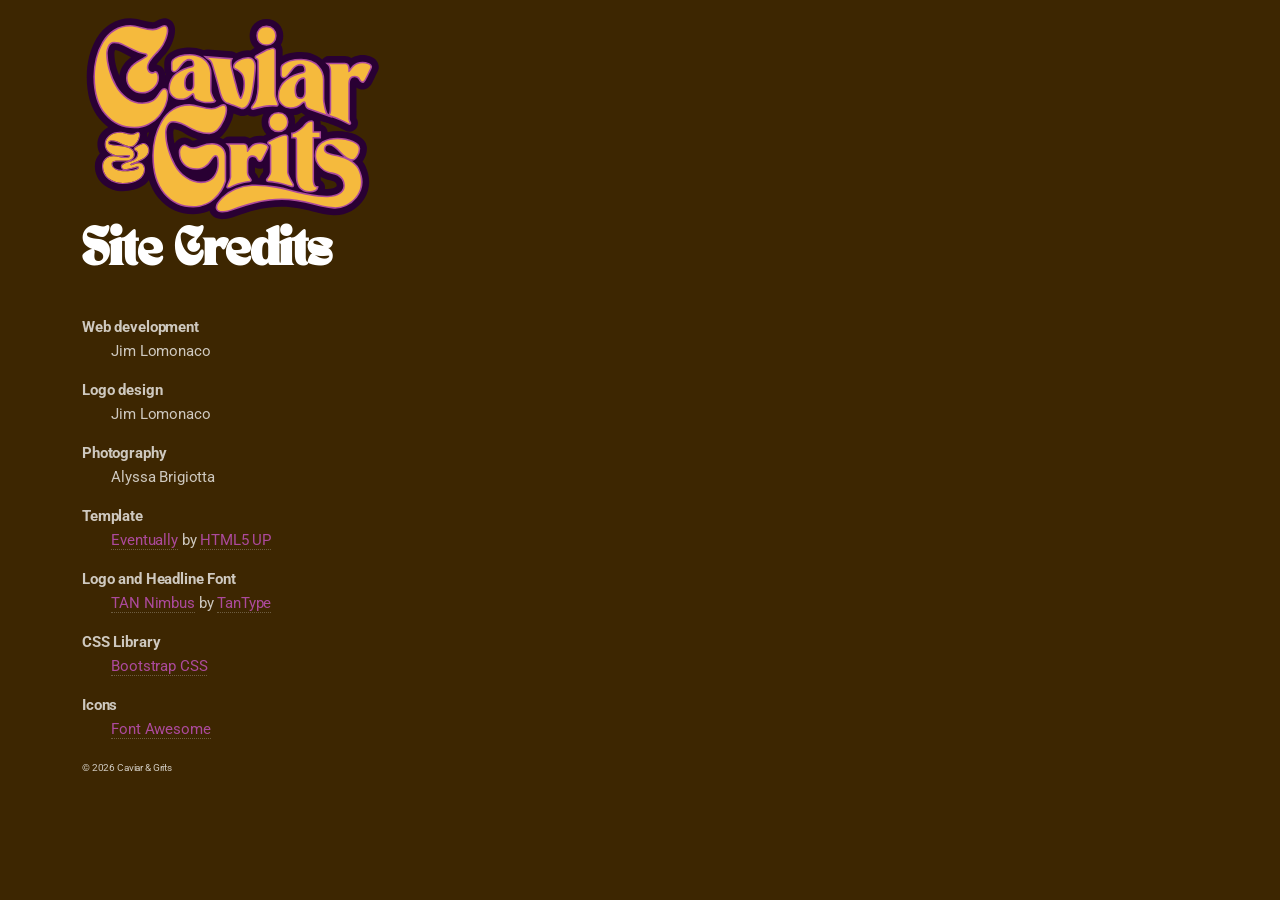
==== commit a51d287d: "new graphic and brown bgd" ====
--- a/credits/index.html
+++ b/credits/index.html
@@ -17,7 +17,7 @@
 <body style="padding: 1em;text-align: left;">
 <div class="container">
     <header>
-        <a href="../" style="border: 0;"><img src="../images/caviar-and-grits-logo-2026.svg" alt="Caviar &amp; Grits Logo" style="width:300px;"></a>
+        <a href="../" style="border: 0;"><img src="../images/caviar-and-grits-logo-2026b.svg" alt="Caviar &amp; Grits Logo" style="width:300px;"></a>
     </header>
     <main>
       <h1>Site Credits</h1>
--- a/css/interior.min.css
+++ b/css/interior.min.css
@@ -1 +1 @@
-.fa-inverse,b,strong{color:#fff}article,aside,details,figcaption,figure,footer,header,hgroup,menu,nav,pre code,section{display:block}.icon,a,a:hover{text-decoration:none}.fa,.fab,.fad,.fal,.far,.fas,.icon:before{-moz-osx-font-smoothing:grayscale;-webkit-font-smoothing:antialiased;display:inline-block;font-style:normal;font-variant:normal;text-rendering:auto}#footer .copyright a,#header a,mark,ul.icons li a{color:inherit}#buttons .button,body{background-color:#000}.fa,.fab,.fad,.fal,.far,.fas{line-height:1}.fa-lg{font-size:1.33333em;line-height:.75em;vertical-align:-.0667em}.fa-xs{font-size:.75em}.fa-sm{font-size:.875em}.fa-1x{font-size:1em}.fa-2x,.fa-stack-2x{font-size:2em}.fa-3x{font-size:3em}.fa-4x{font-size:4em}.fa-5x{font-size:5em}.fa-6x{font-size:6em}.fa-7x{font-size:7em}.fa-8x{font-size:8em}.fa-9x{font-size:9em}.fa-10x{font-size:10em}.fa-fw{text-align:center;width:1.25em}.fa-ul{list-style-type:none;margin-left:2.5em;padding-left:0}.fa-ul>li{position:relative}.fa-li{left:-2em;position:absolute;text-align:center;width:2em;line-height:inherit}.fa-border{border:.08em solid #eee;border-radius:.1em;padding:.2em .25em .15em}.fa-pull-left{float:left}.fa-pull-right{float:right}.fa.fa-pull-left,.fab.fa-pull-left,.fal.fa-pull-left,.far.fa-pull-left,.fas.fa-pull-left{margin-right:.3em}.fa.fa-pull-right,.fab.fa-pull-right,.fal.fa-pull-right,.far.fa-pull-right,.fas.fa-pull-right{margin-left:.3em}.fa-spin{-webkit-animation:2s linear infinite fa-spin;animation:2s linear infinite fa-spin}.fa-pulse{-webkit-animation:1s steps(8) infinite fa-spin;animation:1s steps(8) infinite fa-spin}@-webkit-keyframes fa-spin{0%{-webkit-transform:rotate(0);transform:rotate(0)}to{-webkit-transform:rotate(1turn);transform:rotate(1turn)}}@keyframes fa-spin{0%{-webkit-transform:rotate(0);transform:rotate(0)}to{-webkit-transform:rotate(1turn);transform:rotate(1turn)}}.fa-rotate-90{-webkit-transform:rotate(90deg);transform:rotate(90deg)}.fa-rotate-180{-webkit-transform:rotate(180deg);transform:rotate(180deg)}.fa-rotate-270{-webkit-transform:rotate(270deg);transform:rotate(270deg)}.fa-flip-horizontal{-webkit-transform:scaleX(-1);transform:scaleX(-1)}.fa-flip-vertical{-webkit-transform:scaleY(-1);transform:scaleY(-1)}.fa-flip-both,.fa-flip-horizontal.fa-flip-vertical{-webkit-transform:scale(-1);transform:scale(-1)}:root .fa-flip-both,:root .fa-flip-horizontal,:root .fa-flip-vertical,:root .fa-rotate-180,:root .fa-rotate-270,:root .fa-rotate-90{-webkit-filter:none;filter:none}.fa-stack{display:inline-block;height:2em;line-height:2em;position:relative;vertical-align:middle;width:2.5em}#footer,.sr-only{position:absolute}.fa-stack-1x,.fa-stack-2x{left:0;position:absolute;text-align:center;width:100%}.fa-stack-1x{line-height:inherit}.fa-500px:before{content:"\f26e"}.fa-accessible-icon:before{content:"\f368"}.fa-accusoft:before{content:"\f369"}.fa-acquisitions-incorporated:before{content:"\f6af"}.fa-ad:before{content:"\f641"}.fa-address-book:before{content:"\f2b9"}.fa-address-card:before{content:"\f2bb"}.fa-adjust:before{content:"\f042"}.fa-adn:before{content:"\f170"}.fa-adversal:before{content:"\f36a"}.fa-affiliatetheme:before{content:"\f36b"}.fa-air-freshener:before{content:"\f5d0"}.fa-airbnb:before{content:"\f834"}.fa-algolia:before{content:"\f36c"}.fa-align-center:before{content:"\f037"}.fa-align-justify:before{content:"\f039"}.fa-align-left:before{content:"\f036"}.fa-align-right:before{content:"\f038"}.fa-alipay:before{content:"\f642"}.fa-allergies:before{content:"\f461"}.fa-amazon:before{content:"\f270"}.fa-amazon-pay:before{content:"\f42c"}.fa-ambulance:before{content:"\f0f9"}.fa-american-sign-language-interpreting:before{content:"\f2a3"}.fa-amilia:before{content:"\f36d"}.fa-anchor:before{content:"\f13d"}.fa-android:before{content:"\f17b"}.fa-angellist:before{content:"\f209"}.fa-angle-double-down:before{content:"\f103"}.fa-angle-double-left:before{content:"\f100"}.fa-angle-double-right:before{content:"\f101"}.fa-angle-double-up:before{content:"\f102"}.fa-angle-down:before{content:"\f107"}.fa-angle-left:before{content:"\f104"}.fa-angle-right:before{content:"\f105"}.fa-angle-up:before{content:"\f106"}.fa-angry:before{content:"\f556"}.fa-angrycreative:before{content:"\f36e"}.fa-angular:before{content:"\f420"}.fa-ankh:before{content:"\f644"}.fa-app-store:before{content:"\f36f"}.fa-app-store-ios:before{content:"\f370"}.fa-apper:before{content:"\f371"}.fa-apple:before{content:"\f179"}.fa-apple-alt:before{content:"\f5d1"}.fa-apple-pay:before{content:"\f415"}.fa-archive:before{content:"\f187"}.fa-archway:before{content:"\f557"}.fa-arrow-alt-circle-down:before{content:"\f358"}.fa-arrow-alt-circle-left:before{content:"\f359"}.fa-arrow-alt-circle-right:before{content:"\f35a"}.fa-arrow-alt-circle-up:before{content:"\f35b"}.fa-arrow-circle-down:before{content:"\f0ab"}.fa-arrow-circle-left:before{content:"\f0a8"}.fa-arrow-circle-right:before{content:"\f0a9"}.fa-arrow-circle-up:before{content:"\f0aa"}.fa-arrow-down:before{content:"\f063"}.fa-arrow-left:before{content:"\f060"}.fa-arrow-right:before{content:"\f061"}.fa-arrow-up:before{content:"\f062"}.fa-arrows-alt:before{content:"\f0b2"}.fa-arrows-alt-h:before{content:"\f337"}.fa-arrows-alt-v:before{content:"\f338"}.fa-artstation:before{content:"\f77a"}.fa-assistive-listening-systems:before{content:"\f2a2"}.fa-asterisk:before{content:"\f069"}.fa-asymmetrik:before{content:"\f372"}.fa-at:before{content:"\f1fa"}.fa-atlas:before{content:"\f558"}.fa-atlassian:before{content:"\f77b"}.fa-atom:before{content:"\f5d2"}.fa-audible:before{content:"\f373"}.fa-audio-description:before{content:"\f29e"}.fa-autoprefixer:before{content:"\f41c"}.fa-avianex:before{content:"\f374"}.fa-aviato:before{content:"\f421"}.fa-award:before{content:"\f559"}.fa-aws:before{content:"\f375"}.fa-baby:before{content:"\f77c"}.fa-baby-carriage:before{content:"\f77d"}.fa-backspace:before{content:"\f55a"}.fa-backward:before{content:"\f04a"}.fa-bacon:before{content:"\f7e5"}.fa-bacteria:before{content:"\e059"}.fa-bacterium:before{content:"\e05a"}.fa-bahai:before{content:"\f666"}.fa-balance-scale:before{content:"\f24e"}.fa-balance-scale-left:before{content:"\f515"}.fa-balance-scale-right:before{content:"\f516"}.fa-ban:before{content:"\f05e"}.fa-band-aid:before{content:"\f462"}.fa-bandcamp:before{content:"\f2d5"}.fa-barcode:before{content:"\f02a"}.fa-bars:before{content:"\f0c9"}.fa-baseball-ball:before{content:"\f433"}.fa-basketball-ball:before{content:"\f434"}.fa-bath:before{content:"\f2cd"}.fa-battery-empty:before{content:"\f244"}.fa-battery-full:before{content:"\f240"}.fa-battery-half:before{content:"\f242"}.fa-battery-quarter:before{content:"\f243"}.fa-battery-three-quarters:before{content:"\f241"}.fa-battle-net:before{content:"\f835"}.fa-bed:before{content:"\f236"}.fa-beer:before{content:"\f0fc"}.fa-behance:before{content:"\f1b4"}.fa-behance-square:before{content:"\f1b5"}.fa-bell:before{content:"\f0f3"}.fa-bell-slash:before{content:"\f1f6"}.fa-bezier-curve:before{content:"\f55b"}.fa-bible:before{content:"\f647"}.fa-bicycle:before{content:"\f206"}.fa-biking:before{content:"\f84a"}.fa-bimobject:before{content:"\f378"}.fa-binoculars:before{content:"\f1e5"}.fa-biohazard:before{content:"\f780"}.fa-birthday-cake:before{content:"\f1fd"}.fa-bitbucket:before{content:"\f171"}.fa-bitcoin:before{content:"\f379"}.fa-bity:before{content:"\f37a"}.fa-black-tie:before{content:"\f27e"}.fa-blackberry:before{content:"\f37b"}.fa-blender:before{content:"\f517"}.fa-blender-phone:before{content:"\f6b6"}.fa-blind:before{content:"\f29d"}.fa-blog:before{content:"\f781"}.fa-blogger:before{content:"\f37c"}.fa-blogger-b:before{content:"\f37d"}.fa-bluetooth:before{content:"\f293"}.fa-bluetooth-b:before{content:"\f294"}.fa-bold:before{content:"\f032"}.fa-bolt:before{content:"\f0e7"}.fa-bomb:before{content:"\f1e2"}.fa-bone:before{content:"\f5d7"}.fa-bong:before{content:"\f55c"}.fa-book:before{content:"\f02d"}.fa-book-dead:before{content:"\f6b7"}.fa-book-medical:before{content:"\f7e6"}.fa-book-open:before{content:"\f518"}.fa-book-reader:before{content:"\f5da"}.fa-bookmark:before{content:"\f02e"}.fa-bootstrap:before{content:"\f836"}.fa-border-all:before{content:"\f84c"}.fa-border-none:before{content:"\f850"}.fa-border-style:before{content:"\f853"}.fa-bowling-ball:before{content:"\f436"}.fa-box:before{content:"\f466"}.fa-box-open:before{content:"\f49e"}.fa-box-tissue:before{content:"\e05b"}.fa-boxes:before{content:"\f468"}.fa-braille:before{content:"\f2a1"}.fa-brain:before{content:"\f5dc"}.fa-bread-slice:before{content:"\f7ec"}.fa-briefcase:before{content:"\f0b1"}.fa-briefcase-medical:before{content:"\f469"}.fa-broadcast-tower:before{content:"\f519"}.fa-broom:before{content:"\f51a"}.fa-brush:before{content:"\f55d"}.fa-btc:before{content:"\f15a"}.fa-buffer:before{content:"\f837"}.fa-bug:before{content:"\f188"}.fa-building:before{content:"\f1ad"}.fa-bullhorn:before{content:"\f0a1"}.fa-bullseye:before{content:"\f140"}.fa-burn:before{content:"\f46a"}.fa-buromobelexperte:before{content:"\f37f"}.fa-bus:before{content:"\f207"}.fa-bus-alt:before{content:"\f55e"}.fa-business-time:before{content:"\f64a"}.fa-buy-n-large:before{content:"\f8a6"}.fa-buysellads:before{content:"\f20d"}.fa-calculator:before{content:"\f1ec"}.fa-calendar:before{content:"\f133"}.fa-calendar-alt:before{content:"\f073"}.fa-calendar-check:before{content:"\f274"}.fa-calendar-day:before{content:"\f783"}.fa-calendar-minus:before{content:"\f272"}.fa-calendar-plus:before{content:"\f271"}.fa-calendar-times:before{content:"\f273"}.fa-calendar-week:before{content:"\f784"}.fa-camera:before{content:"\f030"}.fa-camera-retro:before{content:"\f083"}.fa-campground:before{content:"\f6bb"}.fa-canadian-maple-leaf:before{content:"\f785"}.fa-candy-cane:before{content:"\f786"}.fa-cannabis:before{content:"\f55f"}.fa-capsules:before{content:"\f46b"}.fa-car:before{content:"\f1b9"}.fa-car-alt:before{content:"\f5de"}.fa-car-battery:before{content:"\f5df"}.fa-car-crash:before{content:"\f5e1"}.fa-car-side:before{content:"\f5e4"}.fa-caravan:before{content:"\f8ff"}.fa-caret-down:before{content:"\f0d7"}.fa-caret-left:before{content:"\f0d9"}.fa-caret-right:before{content:"\f0da"}.fa-caret-square-down:before{content:"\f150"}.fa-caret-square-left:before{content:"\f191"}.fa-caret-square-right:before{content:"\f152"}.fa-caret-square-up:before{content:"\f151"}.fa-caret-up:before{content:"\f0d8"}.fa-carrot:before{content:"\f787"}.fa-cart-arrow-down:before{content:"\f218"}.fa-cart-plus:before{content:"\f217"}.fa-cash-register:before{content:"\f788"}.fa-cat:before{content:"\f6be"}.fa-cc-amazon-pay:before{content:"\f42d"}.fa-cc-amex:before{content:"\f1f3"}.fa-cc-apple-pay:before{content:"\f416"}.fa-cc-diners-club:before{content:"\f24c"}.fa-cc-discover:before{content:"\f1f2"}.fa-cc-jcb:before{content:"\f24b"}.fa-cc-mastercard:before{content:"\f1f1"}.fa-cc-paypal:before{content:"\f1f4"}.fa-cc-stripe:before{content:"\f1f5"}.fa-cc-visa:before{content:"\f1f0"}.fa-centercode:before{content:"\f380"}.fa-centos:before{content:"\f789"}.fa-certificate:before{content:"\f0a3"}.fa-chair:before{content:"\f6c0"}.fa-chalkboard:before{content:"\f51b"}.fa-chalkboard-teacher:before{content:"\f51c"}.fa-charging-station:before{content:"\f5e7"}.fa-chart-area:before{content:"\f1fe"}.fa-chart-bar:before{content:"\f080"}.fa-chart-line:before{content:"\f201"}.fa-chart-pie:before{content:"\f200"}.fa-check:before{content:"\f00c"}.fa-check-circle:before{content:"\f058"}.fa-check-double:before{content:"\f560"}.fa-check-square:before{content:"\f14a"}.fa-cheese:before{content:"\f7ef"}.fa-chess:before{content:"\f439"}.fa-chess-bishop:before{content:"\f43a"}.fa-chess-board:before{content:"\f43c"}.fa-chess-king:before{content:"\f43f"}.fa-chess-knight:before{content:"\f441"}.fa-chess-pawn:before{content:"\f443"}.fa-chess-queen:before{content:"\f445"}.fa-chess-rook:before{content:"\f447"}.fa-chevron-circle-down:before{content:"\f13a"}.fa-chevron-circle-left:before{content:"\f137"}.fa-chevron-circle-right:before{content:"\f138"}.fa-chevron-circle-up:before{content:"\f139"}.fa-chevron-down:before{content:"\f078"}.fa-chevron-left:before{content:"\f053"}.fa-chevron-right:before{content:"\f054"}.fa-chevron-up:before{content:"\f077"}.fa-child:before{content:"\f1ae"}.fa-chrome:before{content:"\f268"}.fa-chromecast:before{content:"\f838"}.fa-church:before{content:"\f51d"}.fa-circle:before{content:"\f111"}.fa-circle-notch:before{content:"\f1ce"}.fa-city:before{content:"\f64f"}.fa-clinic-medical:before{content:"\f7f2"}.fa-clipboard:before{content:"\f328"}.fa-clipboard-check:before{content:"\f46c"}.fa-clipboard-list:before{content:"\f46d"}.fa-clock:before{content:"\f017"}.fa-clone:before{content:"\f24d"}.fa-closed-captioning:before{content:"\f20a"}.fa-cloud:before{content:"\f0c2"}.fa-cloud-download-alt:before{content:"\f381"}.fa-cloud-meatball:before{content:"\f73b"}.fa-cloud-moon:before{content:"\f6c3"}.fa-cloud-moon-rain:before{content:"\f73c"}.fa-cloud-rain:before{content:"\f73d"}.fa-cloud-showers-heavy:before{content:"\f740"}.fa-cloud-sun:before{content:"\f6c4"}.fa-cloud-sun-rain:before{content:"\f743"}.fa-cloud-upload-alt:before{content:"\f382"}.fa-cloudflare:before{content:"\e07d"}.fa-cloudscale:before{content:"\f383"}.fa-cloudsmith:before{content:"\f384"}.fa-cloudversify:before{content:"\f385"}.fa-cocktail:before{content:"\f561"}.fa-code:before{content:"\f121"}.fa-code-branch:before{content:"\f126"}.fa-codepen:before{content:"\f1cb"}.fa-codiepie:before{content:"\f284"}.fa-coffee:before{content:"\f0f4"}.fa-cog:before{content:"\f013"}.fa-cogs:before{content:"\f085"}.fa-coins:before{content:"\f51e"}.fa-columns:before{content:"\f0db"}.fa-comment:before{content:"\f075"}.fa-comment-alt:before{content:"\f27a"}.fa-comment-dollar:before{content:"\f651"}.fa-comment-dots:before{content:"\f4ad"}.fa-comment-medical:before{content:"\f7f5"}.fa-comment-slash:before{content:"\f4b3"}.fa-comments:before{content:"\f086"}.fa-comments-dollar:before{content:"\f653"}.fa-compact-disc:before{content:"\f51f"}.fa-compass:before{content:"\f14e"}.fa-compress:before{content:"\f066"}.fa-compress-alt:before{content:"\f422"}.fa-compress-arrows-alt:before{content:"\f78c"}.fa-concierge-bell:before{content:"\f562"}.fa-confluence:before{content:"\f78d"}.fa-connectdevelop:before{content:"\f20e"}.fa-contao:before{content:"\f26d"}.fa-cookie:before{content:"\f563"}.fa-cookie-bite:before{content:"\f564"}.fa-copy:before{content:"\f0c5"}.fa-copyright:before{content:"\f1f9"}.fa-cotton-bureau:before{content:"\f89e"}.fa-couch:before{content:"\f4b8"}.fa-cpanel:before{content:"\f388"}.fa-creative-commons:before{content:"\f25e"}.fa-creative-commons-by:before{content:"\f4e7"}.fa-creative-commons-nc:before{content:"\f4e8"}.fa-creative-commons-nc-eu:before{content:"\f4e9"}.fa-creative-commons-nc-jp:before{content:"\f4ea"}.fa-creative-commons-nd:before{content:"\f4eb"}.fa-creative-commons-pd:before{content:"\f4ec"}.fa-creative-commons-pd-alt:before{content:"\f4ed"}.fa-creative-commons-remix:before{content:"\f4ee"}.fa-creative-commons-sa:before{content:"\f4ef"}.fa-creative-commons-sampling:before{content:"\f4f0"}.fa-creative-commons-sampling-plus:before{content:"\f4f1"}.fa-creative-commons-share:before{content:"\f4f2"}.fa-creative-commons-zero:before{content:"\f4f3"}.fa-credit-card:before{content:"\f09d"}.fa-critical-role:before{content:"\f6c9"}.fa-crop:before{content:"\f125"}.fa-crop-alt:before{content:"\f565"}.fa-cross:before{content:"\f654"}.fa-crosshairs:before{content:"\f05b"}.fa-crow:before{content:"\f520"}.fa-crown:before{content:"\f521"}.fa-crutch:before{content:"\f7f7"}.fa-css3:before{content:"\f13c"}.fa-css3-alt:before{content:"\f38b"}.fa-cube:before{content:"\f1b2"}.fa-cubes:before{content:"\f1b3"}.fa-cut:before{content:"\f0c4"}.fa-cuttlefish:before{content:"\f38c"}.fa-d-and-d:before{content:"\f38d"}.fa-d-and-d-beyond:before{content:"\f6ca"}.fa-dailymotion:before{content:"\e052"}.fa-dashcube:before{content:"\f210"}.fa-database:before{content:"\f1c0"}.fa-deaf:before{content:"\f2a4"}.fa-deezer:before{content:"\e077"}.fa-delicious:before{content:"\f1a5"}.fa-democrat:before{content:"\f747"}.fa-deploydog:before{content:"\f38e"}.fa-deskpro:before{content:"\f38f"}.fa-desktop:before{content:"\f108"}.fa-dev:before{content:"\f6cc"}.fa-deviantart:before{content:"\f1bd"}.fa-dharmachakra:before{content:"\f655"}.fa-dhl:before{content:"\f790"}.fa-diagnoses:before{content:"\f470"}.fa-diaspora:before{content:"\f791"}.fa-dice:before{content:"\f522"}.fa-dice-d20:before{content:"\f6cf"}.fa-dice-d6:before{content:"\f6d1"}.fa-dice-five:before{content:"\f523"}.fa-dice-four:before{content:"\f524"}.fa-dice-one:before{content:"\f525"}.fa-dice-six:before{content:"\f526"}.fa-dice-three:before{content:"\f527"}.fa-dice-two:before{content:"\f528"}.fa-digg:before{content:"\f1a6"}.fa-digital-ocean:before{content:"\f391"}.fa-digital-tachograph:before{content:"\f566"}.fa-directions:before{content:"\f5eb"}.fa-discord:before{content:"\f392"}.fa-discourse:before{content:"\f393"}.fa-disease:before{content:"\f7fa"}.fa-divide:before{content:"\f529"}.fa-dizzy:before{content:"\f567"}.fa-dna:before{content:"\f471"}.fa-dochub:before{content:"\f394"}.fa-docker:before{content:"\f395"}.fa-dog:before{content:"\f6d3"}.fa-dollar-sign:before{content:"\f155"}.fa-dolly:before{content:"\f472"}.fa-dolly-flatbed:before{content:"\f474"}.fa-donate:before{content:"\f4b9"}.fa-door-closed:before{content:"\f52a"}.fa-door-open:before{content:"\f52b"}.fa-dot-circle:before{content:"\f192"}.fa-dove:before{content:"\f4ba"}.fa-download:before{content:"\f019"}.fa-draft2digital:before{content:"\f396"}.fa-drafting-compass:before{content:"\f568"}.fa-dragon:before{content:"\f6d5"}.fa-draw-polygon:before{content:"\f5ee"}.fa-dribbble:before{content:"\f17d"}.fa-dribbble-square:before{content:"\f397"}.fa-dropbox:before{content:"\f16b"}.fa-drum:before{content:"\f569"}.fa-drum-steelpan:before{content:"\f56a"}.fa-drumstick-bite:before{content:"\f6d7"}.fa-drupal:before{content:"\f1a9"}.fa-dumbbell:before{content:"\f44b"}.fa-dumpster:before{content:"\f793"}.fa-dumpster-fire:before{content:"\f794"}.fa-dungeon:before{content:"\f6d9"}.fa-dyalog:before{content:"\f399"}.fa-earlybirds:before{content:"\f39a"}.fa-ebay:before{content:"\f4f4"}.fa-edge:before{content:"\f282"}.fa-edge-legacy:before{content:"\e078"}.fa-edit:before{content:"\f044"}.fa-egg:before{content:"\f7fb"}.fa-eject:before{content:"\f052"}.fa-elementor:before{content:"\f430"}.fa-ellipsis-h:before{content:"\f141"}.fa-ellipsis-v:before{content:"\f142"}.fa-ello:before{content:"\f5f1"}.fa-ember:before{content:"\f423"}.fa-empire:before{content:"\f1d1"}.fa-envelope:before{content:"\f0e0"}.fa-envelope-open:before{content:"\f2b6"}.fa-envelope-open-text:before{content:"\f658"}.fa-envelope-square:before{content:"\f199"}.fa-envira:before{content:"\f299"}.fa-equals:before{content:"\f52c"}.fa-eraser:before{content:"\f12d"}.fa-erlang:before{content:"\f39d"}.fa-ethereum:before{content:"\f42e"}.fa-ethernet:before{content:"\f796"}.fa-etsy:before{content:"\f2d7"}.fa-euro-sign:before{content:"\f153"}.fa-evernote:before{content:"\f839"}.fa-exchange-alt:before{content:"\f362"}.fa-exclamation:before{content:"\f12a"}.fa-exclamation-circle:before{content:"\f06a"}.fa-exclamation-triangle:before{content:"\f071"}.fa-expand:before{content:"\f065"}.fa-expand-alt:before{content:"\f424"}.fa-expand-arrows-alt:before{content:"\f31e"}.fa-expeditedssl:before{content:"\f23e"}.fa-external-link-alt:before{content:"\f35d"}.fa-external-link-square-alt:before{content:"\f360"}.fa-eye:before{content:"\f06e"}.fa-eye-dropper:before{content:"\f1fb"}.fa-eye-slash:before{content:"\f070"}.fa-facebook:before{content:"\f09a"}.fa-facebook-f:before{content:"\f39e"}.fa-facebook-messenger:before{content:"\f39f"}.fa-facebook-square:before{content:"\f082"}.fa-fan:before{content:"\f863"}.fa-fantasy-flight-games:before{content:"\f6dc"}.fa-fast-backward:before{content:"\f049"}.fa-fast-forward:before{content:"\f050"}.fa-faucet:before{content:"\e005"}.fa-fax:before{content:"\f1ac"}.fa-feather:before{content:"\f52d"}.fa-feather-alt:before{content:"\f56b"}.fa-fedex:before{content:"\f797"}.fa-fedora:before{content:"\f798"}.fa-female:before{content:"\f182"}.fa-fighter-jet:before{content:"\f0fb"}.fa-figma:before{content:"\f799"}.fa-file:before{content:"\f15b"}.fa-file-alt:before{content:"\f15c"}.fa-file-archive:before{content:"\f1c6"}.fa-file-audio:before{content:"\f1c7"}.fa-file-code:before{content:"\f1c9"}.fa-file-contract:before{content:"\f56c"}.fa-file-csv:before{content:"\f6dd"}.fa-file-download:before{content:"\f56d"}.fa-file-excel:before{content:"\f1c3"}.fa-file-export:before{content:"\f56e"}.fa-file-image:before{content:"\f1c5"}.fa-file-import:before{content:"\f56f"}.fa-file-invoice:before{content:"\f570"}.fa-file-invoice-dollar:before{content:"\f571"}.fa-file-medical:before{content:"\f477"}.fa-file-medical-alt:before{content:"\f478"}.fa-file-pdf:before{content:"\f1c1"}.fa-file-powerpoint:before{content:"\f1c4"}.fa-file-prescription:before{content:"\f572"}.fa-file-signature:before{content:"\f573"}.fa-file-upload:before{content:"\f574"}.fa-file-video:before{content:"\f1c8"}.fa-file-word:before{content:"\f1c2"}.fa-fill:before{content:"\f575"}.fa-fill-drip:before{content:"\f576"}.fa-film:before{content:"\f008"}.fa-filter:before{content:"\f0b0"}.fa-fingerprint:before{content:"\f577"}.fa-fire:before{content:"\f06d"}.fa-fire-alt:before{content:"\f7e4"}.fa-fire-extinguisher:before{content:"\f134"}.fa-firefox:before{content:"\f269"}.fa-firefox-browser:before{content:"\e007"}.fa-first-aid:before{content:"\f479"}.fa-first-order:before{content:"\f2b0"}.fa-first-order-alt:before{content:"\f50a"}.fa-firstdraft:before{content:"\f3a1"}.fa-fish:before{content:"\f578"}.fa-fist-raised:before{content:"\f6de"}.fa-flag:before{content:"\f024"}.fa-flag-checkered:before{content:"\f11e"}.fa-flag-usa:before{content:"\f74d"}.fa-flask:before{content:"\f0c3"}.fa-flickr:before{content:"\f16e"}.fa-flipboard:before{content:"\f44d"}.fa-flushed:before{content:"\f579"}.fa-fly:before{content:"\f417"}.fa-folder:before{content:"\f07b"}.fa-folder-minus:before{content:"\f65d"}.fa-folder-open:before{content:"\f07c"}.fa-folder-plus:before{content:"\f65e"}.fa-font:before{content:"\f031"}.fa-font-awesome:before{content:"\f2b4"}.fa-font-awesome-alt:before{content:"\f35c"}.fa-font-awesome-flag:before{content:"\f425"}.fa-font-awesome-logo-full:before{content:"\f4e6"}.fa-fonticons:before{content:"\f280"}.fa-fonticons-fi:before{content:"\f3a2"}.fa-football-ball:before{content:"\f44e"}.fa-fort-awesome:before{content:"\f286"}.fa-fort-awesome-alt:before{content:"\f3a3"}.fa-forumbee:before{content:"\f211"}.fa-forward:before{content:"\f04e"}.fa-foursquare:before{content:"\f180"}.fa-free-code-camp:before{content:"\f2c5"}.fa-freebsd:before{content:"\f3a4"}.fa-frog:before{content:"\f52e"}.fa-frown:before{content:"\f119"}.fa-frown-open:before{content:"\f57a"}.fa-fulcrum:before{content:"\f50b"}.fa-funnel-dollar:before{content:"\f662"}.fa-futbol:before{content:"\f1e3"}.fa-galactic-republic:before{content:"\f50c"}.fa-galactic-senate:before{content:"\f50d"}.fa-gamepad:before{content:"\f11b"}.fa-gas-pump:before{content:"\f52f"}.fa-gavel:before{content:"\f0e3"}.fa-gem:before{content:"\f3a5"}.fa-genderless:before{content:"\f22d"}.fa-get-pocket:before{content:"\f265"}.fa-gg:before{content:"\f260"}.fa-gg-circle:before{content:"\f261"}.fa-ghost:before{content:"\f6e2"}.fa-gift:before{content:"\f06b"}.fa-gifts:before{content:"\f79c"}.fa-git:before{content:"\f1d3"}.fa-git-alt:before{content:"\f841"}.fa-git-square:before{content:"\f1d2"}.fa-github:before{content:"\f09b"}.fa-github-alt:before{content:"\f113"}.fa-github-square:before{content:"\f092"}.fa-gitkraken:before{content:"\f3a6"}.fa-gitlab:before{content:"\f296"}.fa-gitter:before{content:"\f426"}.fa-glass-cheers:before{content:"\f79f"}.fa-glass-martini:before{content:"\f000"}.fa-glass-martini-alt:before{content:"\f57b"}.fa-glass-whiskey:before{content:"\f7a0"}.fa-glasses:before{content:"\f530"}.fa-glide:before{content:"\f2a5"}.fa-glide-g:before{content:"\f2a6"}.fa-globe:before{content:"\f0ac"}.fa-globe-africa:before{content:"\f57c"}.fa-globe-americas:before{content:"\f57d"}.fa-globe-asia:before{content:"\f57e"}.fa-globe-europe:before{content:"\f7a2"}.fa-gofore:before{content:"\f3a7"}.fa-golf-ball:before{content:"\f450"}.fa-goodreads:before{content:"\f3a8"}.fa-goodreads-g:before{content:"\f3a9"}.fa-google:before{content:"\f1a0"}.fa-google-drive:before{content:"\f3aa"}.fa-google-pay:before{content:"\e079"}.fa-google-play:before{content:"\f3ab"}.fa-google-plus:before{content:"\f2b3"}.fa-google-plus-g:before{content:"\f0d5"}.fa-google-plus-square:before{content:"\f0d4"}.fa-google-wallet:before{content:"\f1ee"}.fa-gopuram:before{content:"\f664"}.fa-graduation-cap:before{content:"\f19d"}.fa-gratipay:before{content:"\f184"}.fa-grav:before{content:"\f2d6"}.fa-greater-than:before{content:"\f531"}.fa-greater-than-equal:before{content:"\f532"}.fa-grimace:before{content:"\f57f"}.fa-grin:before{content:"\f580"}.fa-grin-alt:before{content:"\f581"}.fa-grin-beam:before{content:"\f582"}.fa-grin-beam-sweat:before{content:"\f583"}.fa-grin-hearts:before{content:"\f584"}.fa-grin-squint:before{content:"\f585"}.fa-grin-squint-tears:before{content:"\f586"}.fa-grin-stars:before{content:"\f587"}.fa-grin-tears:before{content:"\f588"}.fa-grin-tongue:before{content:"\f589"}.fa-grin-tongue-squint:before{content:"\f58a"}.fa-grin-tongue-wink:before{content:"\f58b"}.fa-grin-wink:before{content:"\f58c"}.fa-grip-horizontal:before{content:"\f58d"}.fa-grip-lines:before{content:"\f7a4"}.fa-grip-lines-vertical:before{content:"\f7a5"}.fa-grip-vertical:before{content:"\f58e"}.fa-gripfire:before{content:"\f3ac"}.fa-grunt:before{content:"\f3ad"}.fa-guilded:before{content:"\e07e"}.fa-guitar:before{content:"\f7a6"}.fa-gulp:before{content:"\f3ae"}.fa-h-square:before{content:"\f0fd"}.fa-hacker-news:before{content:"\f1d4"}.fa-hacker-news-square:before{content:"\f3af"}.fa-hackerrank:before{content:"\f5f7"}.fa-hamburger:before{content:"\f805"}.fa-hammer:before{content:"\f6e3"}.fa-hamsa:before{content:"\f665"}.fa-hand-holding:before{content:"\f4bd"}.fa-hand-holding-heart:before{content:"\f4be"}.fa-hand-holding-medical:before{content:"\e05c"}.fa-hand-holding-usd:before{content:"\f4c0"}.fa-hand-holding-water:before{content:"\f4c1"}.fa-hand-lizard:before{content:"\f258"}.fa-hand-middle-finger:before{content:"\f806"}.fa-hand-paper:before{content:"\f256"}.fa-hand-peace:before{content:"\f25b"}.fa-hand-point-down:before{content:"\f0a7"}.fa-hand-point-left:before{content:"\f0a5"}.fa-hand-point-right:before{content:"\f0a4"}.fa-hand-point-up:before{content:"\f0a6"}.fa-hand-pointer:before{content:"\f25a"}.fa-hand-rock:before{content:"\f255"}.fa-hand-scissors:before{content:"\f257"}.fa-hand-sparkles:before{content:"\e05d"}.fa-hand-spock:before{content:"\f259"}.fa-hands:before{content:"\f4c2"}.fa-hands-helping:before{content:"\f4c4"}.fa-hands-wash:before{content:"\e05e"}.fa-handshake:before{content:"\f2b5"}.fa-handshake-alt-slash:before{content:"\e05f"}.fa-handshake-slash:before{content:"\e060"}.fa-hanukiah:before{content:"\f6e6"}.fa-hard-hat:before{content:"\f807"}.fa-hashtag:before{content:"\f292"}.fa-hat-cowboy:before{content:"\f8c0"}.fa-hat-cowboy-side:before{content:"\f8c1"}.fa-hat-wizard:before{content:"\f6e8"}.fa-hdd:before{content:"\f0a0"}.fa-head-side-cough:before{content:"\e061"}.fa-head-side-cough-slash:before{content:"\e062"}.fa-head-side-mask:before{content:"\e063"}.fa-head-side-virus:before{content:"\e064"}.fa-heading:before{content:"\f1dc"}.fa-headphones:before{content:"\f025"}.fa-headphones-alt:before{content:"\f58f"}.fa-headset:before{content:"\f590"}.fa-heart:before{content:"\f004"}.fa-heart-broken:before{content:"\f7a9"}.fa-heartbeat:before{content:"\f21e"}.fa-helicopter:before{content:"\f533"}.fa-highlighter:before{content:"\f591"}.fa-hiking:before{content:"\f6ec"}.fa-hippo:before{content:"\f6ed"}.fa-hips:before{content:"\f452"}.fa-hire-a-helper:before{content:"\f3b0"}.fa-history:before{content:"\f1da"}.fa-hive:before{content:"\e07f"}.fa-hockey-puck:before{content:"\f453"}.fa-holly-berry:before{content:"\f7aa"}.fa-home:before{content:"\f015"}.fa-hooli:before{content:"\f427"}.fa-hornbill:before{content:"\f592"}.fa-horse:before{content:"\f6f0"}.fa-horse-head:before{content:"\f7ab"}.fa-hospital:before{content:"\f0f8"}.fa-hospital-alt:before{content:"\f47d"}.fa-hospital-symbol:before{content:"\f47e"}.fa-hospital-user:before{content:"\f80d"}.fa-hot-tub:before{content:"\f593"}.fa-hotdog:before{content:"\f80f"}.fa-hotel:before{content:"\f594"}.fa-hotjar:before{content:"\f3b1"}.fa-hourglass:before{content:"\f254"}.fa-hourglass-end:before{content:"\f253"}.fa-hourglass-half:before{content:"\f252"}.fa-hourglass-start:before{content:"\f251"}.fa-house-damage:before{content:"\f6f1"}.fa-house-user:before{content:"\e065"}.fa-houzz:before{content:"\f27c"}.fa-hryvnia:before{content:"\f6f2"}.fa-html5:before{content:"\f13b"}.fa-hubspot:before{content:"\f3b2"}.fa-i-cursor:before{content:"\f246"}.fa-ice-cream:before{content:"\f810"}.fa-icicles:before{content:"\f7ad"}.fa-icons:before{content:"\f86d"}.fa-id-badge:before{content:"\f2c1"}.fa-id-card:before{content:"\f2c2"}.fa-id-card-alt:before{content:"\f47f"}.fa-ideal:before{content:"\e013"}.fa-igloo:before{content:"\f7ae"}.fa-image:before{content:"\f03e"}.fa-images:before{content:"\f302"}.fa-imdb:before{content:"\f2d8"}.fa-inbox:before{content:"\f01c"}.fa-indent:before{content:"\f03c"}.fa-industry:before{content:"\f275"}.fa-infinity:before{content:"\f534"}.fa-info:before{content:"\f129"}.fa-info-circle:before{content:"\f05a"}.fa-innosoft:before{content:"\e080"}.fa-instagram:before{content:"\f16d"}.fa-instagram-square:before{content:"\e055"}.fa-instalod:before{content:"\e081"}.fa-intercom:before{content:"\f7af"}.fa-internet-explorer:before{content:"\f26b"}.fa-invision:before{content:"\f7b0"}.fa-ioxhost:before{content:"\f208"}.fa-italic:before{content:"\f033"}.fa-itch-io:before{content:"\f83a"}.fa-itunes:before{content:"\f3b4"}.fa-itunes-note:before{content:"\f3b5"}.fa-java:before{content:"\f4e4"}.fa-jedi:before{content:"\f669"}.fa-jedi-order:before{content:"\f50e"}.fa-jenkins:before{content:"\f3b6"}.fa-jira:before{content:"\f7b1"}.fa-joget:before{content:"\f3b7"}.fa-joint:before{content:"\f595"}.fa-joomla:before{content:"\f1aa"}.fa-journal-whills:before{content:"\f66a"}.fa-js:before{content:"\f3b8"}.fa-js-square:before{content:"\f3b9"}.fa-jsfiddle:before{content:"\f1cc"}.fa-kaaba:before{content:"\f66b"}.fa-kaggle:before{content:"\f5fa"}.fa-key:before{content:"\f084"}.fa-keybase:before{content:"\f4f5"}.fa-keyboard:before{content:"\f11c"}.fa-keycdn:before{content:"\f3ba"}.fa-khanda:before{content:"\f66d"}.fa-kickstarter:before{content:"\f3bb"}.fa-kickstarter-k:before{content:"\f3bc"}.fa-kiss:before{content:"\f596"}.fa-kiss-beam:before{content:"\f597"}.fa-kiss-wink-heart:before{content:"\f598"}.fa-kiwi-bird:before{content:"\f535"}.fa-korvue:before{content:"\f42f"}.fa-landmark:before{content:"\f66f"}.fa-language:before{content:"\f1ab"}.fa-laptop:before{content:"\f109"}.fa-laptop-code:before{content:"\f5fc"}.fa-laptop-house:before{content:"\e066"}.fa-laptop-medical:before{content:"\f812"}.fa-laravel:before{content:"\f3bd"}.fa-lastfm:before{content:"\f202"}.fa-lastfm-square:before{content:"\f203"}.fa-laugh:before{content:"\f599"}.fa-laugh-beam:before{content:"\f59a"}.fa-laugh-squint:before{content:"\f59b"}.fa-laugh-wink:before{content:"\f59c"}.fa-layer-group:before{content:"\f5fd"}.fa-leaf:before{content:"\f06c"}.fa-leanpub:before{content:"\f212"}.fa-lemon:before{content:"\f094"}.fa-less:before{content:"\f41d"}.fa-less-than:before{content:"\f536"}.fa-less-than-equal:before{content:"\f537"}.fa-level-down-alt:before{content:"\f3be"}.fa-level-up-alt:before{content:"\f3bf"}.fa-life-ring:before{content:"\f1cd"}.fa-lightbulb:before{content:"\f0eb"}.fa-line:before{content:"\f3c0"}.fa-link:before{content:"\f0c1"}.fa-linkedin:before{content:"\f08c"}.fa-linkedin-in:before{content:"\f0e1"}.fa-linode:before{content:"\f2b8"}.fa-linux:before{content:"\f17c"}.fa-lira-sign:before{content:"\f195"}.fa-list:before{content:"\f03a"}.fa-list-alt:before{content:"\f022"}.fa-list-ol:before{content:"\f0cb"}.fa-list-ul:before{content:"\f0ca"}.fa-location-arrow:before{content:"\f124"}.fa-lock:before{content:"\f023"}.fa-lock-open:before{content:"\f3c1"}.fa-long-arrow-alt-down:before{content:"\f309"}.fa-long-arrow-alt-left:before{content:"\f30a"}.fa-long-arrow-alt-right:before{content:"\f30b"}.fa-long-arrow-alt-up:before{content:"\f30c"}.fa-low-vision:before{content:"\f2a8"}.fa-luggage-cart:before{content:"\f59d"}.fa-lungs:before{content:"\f604"}.fa-lungs-virus:before{content:"\e067"}.fa-lyft:before{content:"\f3c3"}.fa-magento:before{content:"\f3c4"}.fa-magic:before{content:"\f0d0"}.fa-magnet:before{content:"\f076"}.fa-mail-bulk:before{content:"\f674"}.fa-mailchimp:before{content:"\f59e"}.fa-male:before{content:"\f183"}.fa-mandalorian:before{content:"\f50f"}.fa-map:before{content:"\f279"}.fa-map-marked:before{content:"\f59f"}.fa-map-marked-alt:before{content:"\f5a0"}.fa-map-marker:before{content:"\f041"}.fa-map-marker-alt:before{content:"\f3c5"}.fa-map-pin:before{content:"\f276"}.fa-map-signs:before{content:"\f277"}.fa-markdown:before{content:"\f60f"}.fa-marker:before{content:"\f5a1"}.fa-mars:before{content:"\f222"}.fa-mars-double:before{content:"\f227"}.fa-mars-stroke:before{content:"\f229"}.fa-mars-stroke-h:before{content:"\f22b"}.fa-mars-stroke-v:before{content:"\f22a"}.fa-mask:before{content:"\f6fa"}.fa-mastodon:before{content:"\f4f6"}.fa-maxcdn:before{content:"\f136"}.fa-mdb:before{content:"\f8ca"}.fa-medal:before{content:"\f5a2"}.fa-medapps:before{content:"\f3c6"}.fa-medium:before{content:"\f23a"}.fa-medium-m:before{content:"\f3c7"}.fa-medkit:before{content:"\f0fa"}.fa-medrt:before{content:"\f3c8"}.fa-meetup:before{content:"\f2e0"}.fa-megaport:before{content:"\f5a3"}.fa-meh:before{content:"\f11a"}.fa-meh-blank:before{content:"\f5a4"}.fa-meh-rolling-eyes:before{content:"\f5a5"}.fa-memory:before{content:"\f538"}.fa-mendeley:before{content:"\f7b3"}.fa-menorah:before{content:"\f676"}.fa-mercury:before{content:"\f223"}.fa-meteor:before{content:"\f753"}.fa-microblog:before{content:"\e01a"}.fa-microchip:before{content:"\f2db"}.fa-microphone:before{content:"\f130"}.fa-microphone-alt:before{content:"\f3c9"}.fa-microphone-alt-slash:before{content:"\f539"}.fa-microphone-slash:before{content:"\f131"}.fa-microscope:before{content:"\f610"}.fa-microsoft:before{content:"\f3ca"}.fa-minus:before{content:"\f068"}.fa-minus-circle:before{content:"\f056"}.fa-minus-square:before{content:"\f146"}.fa-mitten:before{content:"\f7b5"}.fa-mix:before{content:"\f3cb"}.fa-mixcloud:before{content:"\f289"}.fa-mixer:before{content:"\e056"}.fa-mizuni:before{content:"\f3cc"}.fa-mobile:before{content:"\f10b"}.fa-mobile-alt:before{content:"\f3cd"}.fa-modx:before{content:"\f285"}.fa-monero:before{content:"\f3d0"}.fa-money-bill:before{content:"\f0d6"}.fa-money-bill-alt:before{content:"\f3d1"}.fa-money-bill-wave:before{content:"\f53a"}.fa-money-bill-wave-alt:before{content:"\f53b"}.fa-money-check:before{content:"\f53c"}.fa-money-check-alt:before{content:"\f53d"}.fa-monument:before{content:"\f5a6"}.fa-moon:before{content:"\f186"}.fa-mortar-pestle:before{content:"\f5a7"}.fa-mosque:before{content:"\f678"}.fa-motorcycle:before{content:"\f21c"}.fa-mountain:before{content:"\f6fc"}.fa-mouse:before{content:"\f8cc"}.fa-mouse-pointer:before{content:"\f245"}.fa-mug-hot:before{content:"\f7b6"}.fa-music:before{content:"\f001"}.fa-napster:before{content:"\f3d2"}.fa-neos:before{content:"\f612"}.fa-network-wired:before{content:"\f6ff"}.fa-neuter:before{content:"\f22c"}.fa-newspaper:before{content:"\f1ea"}.fa-nimblr:before{content:"\f5a8"}.fa-node:before{content:"\f419"}.fa-node-js:before{content:"\f3d3"}.fa-not-equal:before{content:"\f53e"}.fa-notes-medical:before{content:"\f481"}.fa-npm:before{content:"\f3d4"}.fa-ns8:before{content:"\f3d5"}.fa-nutritionix:before{content:"\f3d6"}.fa-object-group:before{content:"\f247"}.fa-object-ungroup:before{content:"\f248"}.fa-octopus-deploy:before{content:"\e082"}.fa-odnoklassniki:before{content:"\f263"}.fa-odnoklassniki-square:before{content:"\f264"}.fa-oil-can:before{content:"\f613"}.fa-old-republic:before{content:"\f510"}.fa-om:before{content:"\f679"}.fa-opencart:before{content:"\f23d"}.fa-openid:before{content:"\f19b"}.fa-opera:before{content:"\f26a"}.fa-optin-monster:before{content:"\f23c"}.fa-orcid:before{content:"\f8d2"}.fa-osi:before{content:"\f41a"}.fa-otter:before{content:"\f700"}.fa-outdent:before{content:"\f03b"}.fa-page4:before{content:"\f3d7"}.fa-pagelines:before{content:"\f18c"}.fa-pager:before{content:"\f815"}.fa-paint-brush:before{content:"\f1fc"}.fa-paint-roller:before{content:"\f5aa"}.fa-palette:before{content:"\f53f"}.fa-palfed:before{content:"\f3d8"}.fa-pallet:before{content:"\f482"}.fa-paper-plane:before{content:"\f1d8"}.fa-paperclip:before{content:"\f0c6"}.fa-parachute-box:before{content:"\f4cd"}.fa-paragraph:before{content:"\f1dd"}.fa-parking:before{content:"\f540"}.fa-passport:before{content:"\f5ab"}.fa-pastafarianism:before{content:"\f67b"}.fa-paste:before{content:"\f0ea"}.fa-patreon:before{content:"\f3d9"}.fa-pause:before{content:"\f04c"}.fa-pause-circle:before{content:"\f28b"}.fa-paw:before{content:"\f1b0"}.fa-paypal:before{content:"\f1ed"}.fa-peace:before{content:"\f67c"}.fa-pen:before{content:"\f304"}.fa-pen-alt:before{content:"\f305"}.fa-pen-fancy:before{content:"\f5ac"}.fa-pen-nib:before{content:"\f5ad"}.fa-pen-square:before{content:"\f14b"}.fa-pencil-alt:before{content:"\f303"}.fa-pencil-ruler:before{content:"\f5ae"}.fa-penny-arcade:before{content:"\f704"}.fa-people-arrows:before{content:"\e068"}.fa-people-carry:before{content:"\f4ce"}.fa-pepper-hot:before{content:"\f816"}.fa-perbyte:before{content:"\e083"}.fa-percent:before{content:"\f295"}.fa-percentage:before{content:"\f541"}.fa-periscope:before{content:"\f3da"}.fa-person-booth:before{content:"\f756"}.fa-phabricator:before{content:"\f3db"}.fa-phoenix-framework:before{content:"\f3dc"}.fa-phoenix-squadron:before{content:"\f511"}.fa-phone:before{content:"\f095"}.fa-phone-alt:before{content:"\f879"}.fa-phone-slash:before{content:"\f3dd"}.fa-phone-square:before{content:"\f098"}.fa-phone-square-alt:before{content:"\f87b"}.fa-phone-volume:before{content:"\f2a0"}.fa-photo-video:before{content:"\f87c"}.fa-php:before{content:"\f457"}.fa-pied-piper:before{content:"\f2ae"}.fa-pied-piper-alt:before{content:"\f1a8"}.fa-pied-piper-hat:before{content:"\f4e5"}.fa-pied-piper-pp:before{content:"\f1a7"}.fa-pied-piper-square:before{content:"\e01e"}.fa-piggy-bank:before{content:"\f4d3"}.fa-pills:before{content:"\f484"}.fa-pinterest:before{content:"\f0d2"}.fa-pinterest-p:before{content:"\f231"}.fa-pinterest-square:before{content:"\f0d3"}.fa-pizza-slice:before{content:"\f818"}.fa-place-of-worship:before{content:"\f67f"}.fa-plane:before{content:"\f072"}.fa-plane-arrival:before{content:"\f5af"}.fa-plane-departure:before{content:"\f5b0"}.fa-plane-slash:before{content:"\e069"}.fa-play:before{content:"\f04b"}.fa-play-circle:before{content:"\f144"}.fa-playstation:before{content:"\f3df"}.fa-plug:before{content:"\f1e6"}.fa-plus:before{content:"\f067"}.fa-plus-circle:before{content:"\f055"}.fa-plus-square:before{content:"\f0fe"}.fa-podcast:before{content:"\f2ce"}.fa-poll:before{content:"\f681"}.fa-poll-h:before{content:"\f682"}.fa-poo:before{content:"\f2fe"}.fa-poo-storm:before{content:"\f75a"}.fa-poop:before{content:"\f619"}.fa-portrait:before{content:"\f3e0"}.fa-pound-sign:before{content:"\f154"}.fa-power-off:before{content:"\f011"}.fa-pray:before{content:"\f683"}.fa-praying-hands:before{content:"\f684"}.fa-prescription:before{content:"\f5b1"}.fa-prescription-bottle:before{content:"\f485"}.fa-prescription-bottle-alt:before{content:"\f486"}.fa-print:before{content:"\f02f"}.fa-procedures:before{content:"\f487"}.fa-product-hunt:before{content:"\f288"}.fa-project-diagram:before{content:"\f542"}.fa-pump-medical:before{content:"\e06a"}.fa-pump-soap:before{content:"\e06b"}.fa-pushed:before{content:"\f3e1"}.fa-puzzle-piece:before{content:"\f12e"}.fa-python:before{content:"\f3e2"}.fa-qq:before{content:"\f1d6"}.fa-qrcode:before{content:"\f029"}.fa-question:before{content:"\f128"}.fa-question-circle:before{content:"\f059"}.fa-quidditch:before{content:"\f458"}.fa-quinscape:before{content:"\f459"}.fa-quora:before{content:"\f2c4"}.fa-quote-left:before{content:"\f10d"}.fa-quote-right:before{content:"\f10e"}.fa-quran:before{content:"\f687"}.fa-r-project:before{content:"\f4f7"}.fa-radiation:before{content:"\f7b9"}.fa-radiation-alt:before{content:"\f7ba"}.fa-rainbow:before{content:"\f75b"}.fa-random:before{content:"\f074"}.fa-raspberry-pi:before{content:"\f7bb"}.fa-ravelry:before{content:"\f2d9"}.fa-react:before{content:"\f41b"}.fa-reacteurope:before{content:"\f75d"}.fa-readme:before{content:"\f4d5"}.fa-rebel:before{content:"\f1d0"}.fa-receipt:before{content:"\f543"}.fa-record-vinyl:before{content:"\f8d9"}.fa-recycle:before{content:"\f1b8"}.fa-red-river:before{content:"\f3e3"}.fa-reddit:before{content:"\f1a1"}.fa-reddit-alien:before{content:"\f281"}.fa-reddit-square:before{content:"\f1a2"}.fa-redhat:before{content:"\f7bc"}.fa-redo:before{content:"\f01e"}.fa-redo-alt:before{content:"\f2f9"}.fa-registered:before{content:"\f25d"}.fa-remove-format:before{content:"\f87d"}.fa-renren:before{content:"\f18b"}.fa-reply:before{content:"\f3e5"}.fa-reply-all:before{content:"\f122"}.fa-replyd:before{content:"\f3e6"}.fa-republican:before{content:"\f75e"}.fa-researchgate:before{content:"\f4f8"}.fa-resolving:before{content:"\f3e7"}.fa-restroom:before{content:"\f7bd"}.fa-retweet:before{content:"\f079"}.fa-rev:before{content:"\f5b2"}.fa-ribbon:before{content:"\f4d6"}.fa-ring:before{content:"\f70b"}.fa-road:before{content:"\f018"}.fa-robot:before{content:"\f544"}.fa-rocket:before{content:"\f135"}.fa-rocketchat:before{content:"\f3e8"}.fa-rockrms:before{content:"\f3e9"}.fa-route:before{content:"\f4d7"}.fa-rss:before{content:"\f09e"}.fa-rss-square:before{content:"\f143"}.fa-ruble-sign:before{content:"\f158"}.fa-ruler:before{content:"\f545"}.fa-ruler-combined:before{content:"\f546"}.fa-ruler-horizontal:before{content:"\f547"}.fa-ruler-vertical:before{content:"\f548"}.fa-running:before{content:"\f70c"}.fa-rupee-sign:before{content:"\f156"}.fa-rust:before{content:"\e07a"}.fa-sad-cry:before{content:"\f5b3"}.fa-sad-tear:before{content:"\f5b4"}.fa-safari:before{content:"\f267"}.fa-salesforce:before{content:"\f83b"}.fa-sass:before{content:"\f41e"}.fa-satellite:before{content:"\f7bf"}.fa-satellite-dish:before{content:"\f7c0"}.fa-save:before{content:"\f0c7"}.fa-schlix:before{content:"\f3ea"}.fa-school:before{content:"\f549"}.fa-screwdriver:before{content:"\f54a"}.fa-scribd:before{content:"\f28a"}.fa-scroll:before{content:"\f70e"}.fa-sd-card:before{content:"\f7c2"}.fa-search:before{content:"\f002"}.fa-search-dollar:before{content:"\f688"}.fa-search-location:before{content:"\f689"}.fa-search-minus:before{content:"\f010"}.fa-search-plus:before{content:"\f00e"}.fa-searchengin:before{content:"\f3eb"}.fa-seedling:before{content:"\f4d8"}.fa-sellcast:before{content:"\f2da"}.fa-sellsy:before{content:"\f213"}.fa-server:before{content:"\f233"}.fa-servicestack:before{content:"\f3ec"}.fa-shapes:before{content:"\f61f"}.fa-share:before{content:"\f064"}.fa-share-alt:before{content:"\f1e0"}.fa-share-alt-square:before{content:"\f1e1"}.fa-share-square:before{content:"\f14d"}.fa-shekel-sign:before{content:"\f20b"}.fa-shield-alt:before{content:"\f3ed"}.fa-shield-virus:before{content:"\e06c"}.fa-ship:before{content:"\f21a"}.fa-shipping-fast:before{content:"\f48b"}.fa-shirtsinbulk:before{content:"\f214"}.fa-shoe-prints:before{content:"\f54b"}.fa-shopify:before{content:"\e057"}.fa-shopping-bag:before{content:"\f290"}.fa-shopping-basket:before{content:"\f291"}.fa-shopping-cart:before{content:"\f07a"}.fa-shopware:before{content:"\f5b5"}.fa-shower:before{content:"\f2cc"}.fa-shuttle-van:before{content:"\f5b6"}.fa-sign:before{content:"\f4d9"}.fa-sign-in-alt:before{content:"\f2f6"}.fa-sign-language:before{content:"\f2a7"}.fa-sign-out-alt:before{content:"\f2f5"}.fa-signal:before{content:"\f012"}.fa-signature:before{content:"\f5b7"}.fa-sim-card:before{content:"\f7c4"}.fa-simplybuilt:before{content:"\f215"}.fa-sink:before{content:"\e06d"}.fa-sistrix:before{content:"\f3ee"}.fa-sitemap:before{content:"\f0e8"}.fa-sith:before{content:"\f512"}.fa-skating:before{content:"\f7c5"}.fa-sketch:before{content:"\f7c6"}.fa-skiing:before{content:"\f7c9"}.fa-skiing-nordic:before{content:"\f7ca"}.fa-skull:before{content:"\f54c"}.fa-skull-crossbones:before{content:"\f714"}.fa-skyatlas:before{content:"\f216"}.fa-skype:before{content:"\f17e"}.fa-slack:before{content:"\f198"}.fa-slack-hash:before{content:"\f3ef"}.fa-slash:before{content:"\f715"}.fa-sleigh:before{content:"\f7cc"}.fa-sliders-h:before{content:"\f1de"}.fa-slideshare:before{content:"\f1e7"}.fa-smile:before{content:"\f118"}.fa-smile-beam:before{content:"\f5b8"}.fa-smile-wink:before{content:"\f4da"}.fa-smog:before{content:"\f75f"}.fa-smoking:before{content:"\f48d"}.fa-smoking-ban:before{content:"\f54d"}.fa-sms:before{content:"\f7cd"}.fa-snapchat:before{content:"\f2ab"}.fa-snapchat-ghost:before{content:"\f2ac"}.fa-snapchat-square:before{content:"\f2ad"}.fa-snowboarding:before{content:"\f7ce"}.fa-snowflake:before{content:"\f2dc"}.fa-snowman:before{content:"\f7d0"}.fa-snowplow:before{content:"\f7d2"}.fa-soap:before{content:"\e06e"}.fa-socks:before{content:"\f696"}.fa-solar-panel:before{content:"\f5ba"}.fa-sort:before{content:"\f0dc"}.fa-sort-alpha-down:before{content:"\f15d"}.fa-sort-alpha-down-alt:before{content:"\f881"}.fa-sort-alpha-up:before{content:"\f15e"}.fa-sort-alpha-up-alt:before{content:"\f882"}.fa-sort-amount-down:before{content:"\f160"}.fa-sort-amount-down-alt:before{content:"\f884"}.fa-sort-amount-up:before{content:"\f161"}.fa-sort-amount-up-alt:before{content:"\f885"}.fa-sort-down:before{content:"\f0dd"}.fa-sort-numeric-down:before{content:"\f162"}.fa-sort-numeric-down-alt:before{content:"\f886"}.fa-sort-numeric-up:before{content:"\f163"}.fa-sort-numeric-up-alt:before{content:"\f887"}.fa-sort-up:before{content:"\f0de"}.fa-soundcloud:before{content:"\f1be"}.fa-sourcetree:before{content:"\f7d3"}.fa-spa:before{content:"\f5bb"}.fa-space-shuttle:before{content:"\f197"}.fa-speakap:before{content:"\f3f3"}.fa-speaker-deck:before{content:"\f83c"}.fa-spell-check:before{content:"\f891"}.fa-spider:before{content:"\f717"}.fa-spinner:before{content:"\f110"}.fa-splotch:before{content:"\f5bc"}.fa-spotify:before{content:"\f1bc"}.fa-spray-can:before{content:"\f5bd"}.fa-square:before{content:"\f0c8"}.fa-square-full:before{content:"\f45c"}.fa-square-root-alt:before{content:"\f698"}.fa-squarespace:before{content:"\f5be"}.fa-stack-exchange:before{content:"\f18d"}.fa-stack-overflow:before{content:"\f16c"}.fa-stackpath:before{content:"\f842"}.fa-stamp:before{content:"\f5bf"}.fa-star:before{content:"\f005"}.fa-star-and-crescent:before{content:"\f699"}.fa-star-half:before{content:"\f089"}.fa-star-half-alt:before{content:"\f5c0"}.fa-star-of-david:before{content:"\f69a"}.fa-star-of-life:before{content:"\f621"}.fa-staylinked:before{content:"\f3f5"}.fa-steam:before{content:"\f1b6"}.fa-steam-square:before{content:"\f1b7"}.fa-steam-symbol:before{content:"\f3f6"}.fa-step-backward:before{content:"\f048"}.fa-step-forward:before{content:"\f051"}.fa-stethoscope:before{content:"\f0f1"}.fa-sticker-mule:before{content:"\f3f7"}.fa-sticky-note:before{content:"\f249"}.fa-stop:before{content:"\f04d"}.fa-stop-circle:before{content:"\f28d"}.fa-stopwatch:before{content:"\f2f2"}.fa-stopwatch-20:before{content:"\e06f"}.fa-store:before{content:"\f54e"}.fa-store-alt:before{content:"\f54f"}.fa-store-alt-slash:before{content:"\e070"}.fa-store-slash:before{content:"\e071"}.fa-strava:before{content:"\f428"}.fa-stream:before{content:"\f550"}.fa-street-view:before{content:"\f21d"}.fa-strikethrough:before{content:"\f0cc"}.fa-stripe:before{content:"\f429"}.fa-stripe-s:before{content:"\f42a"}.fa-stroopwafel:before{content:"\f551"}.fa-studiovinari:before{content:"\f3f8"}.fa-stumbleupon:before{content:"\f1a4"}.fa-stumbleupon-circle:before{content:"\f1a3"}.fa-subscript:before{content:"\f12c"}.fa-subway:before{content:"\f239"}.fa-suitcase:before{content:"\f0f2"}.fa-suitcase-rolling:before{content:"\f5c1"}.fa-sun:before{content:"\f185"}.fa-superpowers:before{content:"\f2dd"}.fa-superscript:before{content:"\f12b"}.fa-supple:before{content:"\f3f9"}.fa-surprise:before{content:"\f5c2"}.fa-suse:before{content:"\f7d6"}.fa-swatchbook:before{content:"\f5c3"}.fa-swift:before{content:"\f8e1"}.fa-swimmer:before{content:"\f5c4"}.fa-swimming-pool:before{content:"\f5c5"}.fa-symfony:before{content:"\f83d"}.fa-synagogue:before{content:"\f69b"}.fa-sync:before{content:"\f021"}.fa-sync-alt:before{content:"\f2f1"}.fa-syringe:before{content:"\f48e"}.fa-table:before{content:"\f0ce"}.fa-table-tennis:before{content:"\f45d"}.fa-tablet:before{content:"\f10a"}.fa-tablet-alt:before{content:"\f3fa"}.fa-tablets:before{content:"\f490"}.fa-tachometer-alt:before{content:"\f3fd"}.fa-tag:before{content:"\f02b"}.fa-tags:before{content:"\f02c"}.fa-tape:before{content:"\f4db"}.fa-tasks:before{content:"\f0ae"}.fa-taxi:before{content:"\f1ba"}.fa-teamspeak:before{content:"\f4f9"}.fa-teeth:before{content:"\f62e"}.fa-teeth-open:before{content:"\f62f"}.fa-telegram:before{content:"\f2c6"}.fa-telegram-plane:before{content:"\f3fe"}.fa-temperature-high:before{content:"\f769"}.fa-temperature-low:before{content:"\f76b"}.fa-tencent-weibo:before{content:"\f1d5"}.fa-tenge:before{content:"\f7d7"}.fa-terminal:before{content:"\f120"}.fa-text-height:before{content:"\f034"}.fa-text-width:before{content:"\f035"}.fa-th:before{content:"\f00a"}.fa-th-large:before{content:"\f009"}.fa-th-list:before{content:"\f00b"}.fa-the-red-yeti:before{content:"\f69d"}.fa-theater-masks:before{content:"\f630"}.fa-themeco:before{content:"\f5c6"}.fa-themeisle:before{content:"\f2b2"}.fa-thermometer:before{content:"\f491"}.fa-thermometer-empty:before{content:"\f2cb"}.fa-thermometer-full:before{content:"\f2c7"}.fa-thermometer-half:before{content:"\f2c9"}.fa-thermometer-quarter:before{content:"\f2ca"}.fa-thermometer-three-quarters:before{content:"\f2c8"}.fa-think-peaks:before{content:"\f731"}.fa-thumbs-down:before{content:"\f165"}.fa-thumbs-up:before{content:"\f164"}.fa-thumbtack:before{content:"\f08d"}.fa-ticket-alt:before{content:"\f3ff"}.fa-tiktok:before{content:"\e07b"}.fa-times:before{content:"\f00d"}.fa-times-circle:before{content:"\f057"}.fa-tint:before{content:"\f043"}.fa-tint-slash:before{content:"\f5c7"}.fa-tired:before{content:"\f5c8"}.fa-toggle-off:before{content:"\f204"}.fa-toggle-on:before{content:"\f205"}.fa-toilet:before{content:"\f7d8"}.fa-toilet-paper:before{content:"\f71e"}.fa-toilet-paper-slash:before{content:"\e072"}.fa-toolbox:before{content:"\f552"}.fa-tools:before{content:"\f7d9"}.fa-tooth:before{content:"\f5c9"}.fa-torah:before{content:"\f6a0"}.fa-torii-gate:before{content:"\f6a1"}.fa-tractor:before{content:"\f722"}.fa-trade-federation:before{content:"\f513"}.fa-trademark:before{content:"\f25c"}.fa-traffic-light:before{content:"\f637"}.fa-trailer:before{content:"\e041"}.fa-train:before{content:"\f238"}.fa-tram:before{content:"\f7da"}.fa-transgender:before{content:"\f224"}.fa-transgender-alt:before{content:"\f225"}.fa-trash:before{content:"\f1f8"}.fa-trash-alt:before{content:"\f2ed"}.fa-trash-restore:before{content:"\f829"}.fa-trash-restore-alt:before{content:"\f82a"}.fa-tree:before{content:"\f1bb"}.fa-trello:before{content:"\f181"}.fa-trophy:before{content:"\f091"}.fa-truck:before{content:"\f0d1"}.fa-truck-loading:before{content:"\f4de"}.fa-truck-monster:before{content:"\f63b"}.fa-truck-moving:before{content:"\f4df"}.fa-truck-pickup:before{content:"\f63c"}.fa-tshirt:before{content:"\f553"}.fa-tty:before{content:"\f1e4"}.fa-tumblr:before{content:"\f173"}.fa-tumblr-square:before{content:"\f174"}.fa-tv:before{content:"\f26c"}.fa-twitch:before{content:"\f1e8"}.fa-twitter:before{content:"\f099"}.fa-twitter-square:before{content:"\f081"}.fa-typo3:before{content:"\f42b"}.fa-uber:before{content:"\f402"}.fa-ubuntu:before{content:"\f7df"}.fa-uikit:before{content:"\f403"}.fa-umbraco:before{content:"\f8e8"}.fa-umbrella:before{content:"\f0e9"}.fa-umbrella-beach:before{content:"\f5ca"}.fa-uncharted:before{content:"\e084"}.fa-underline:before{content:"\f0cd"}.fa-undo:before{content:"\f0e2"}.fa-undo-alt:before{content:"\f2ea"}.fa-uniregistry:before{content:"\f404"}.fa-unity:before{content:"\e049"}.fa-universal-access:before{content:"\f29a"}.fa-university:before{content:"\f19c"}.fa-unlink:before{content:"\f127"}.fa-unlock:before{content:"\f09c"}.fa-unlock-alt:before{content:"\f13e"}.fa-unsplash:before{content:"\e07c"}.fa-untappd:before{content:"\f405"}.fa-upload:before{content:"\f093"}.fa-ups:before{content:"\f7e0"}.fa-usb:before{content:"\f287"}.fa-user:before{content:"\f007"}.fa-user-alt:before{content:"\f406"}.fa-user-alt-slash:before{content:"\f4fa"}.fa-user-astronaut:before{content:"\f4fb"}.fa-user-check:before{content:"\f4fc"}.fa-user-circle:before{content:"\f2bd"}.fa-user-clock:before{content:"\f4fd"}.fa-user-cog:before{content:"\f4fe"}.fa-user-edit:before{content:"\f4ff"}.fa-user-friends:before{content:"\f500"}.fa-user-graduate:before{content:"\f501"}.fa-user-injured:before{content:"\f728"}.fa-user-lock:before{content:"\f502"}.fa-user-md:before{content:"\f0f0"}.fa-user-minus:before{content:"\f503"}.fa-user-ninja:before{content:"\f504"}.fa-user-nurse:before{content:"\f82f"}.fa-user-plus:before{content:"\f234"}.fa-user-secret:before{content:"\f21b"}.fa-user-shield:before{content:"\f505"}.fa-user-slash:before{content:"\f506"}.fa-user-tag:before{content:"\f507"}.fa-user-tie:before{content:"\f508"}.fa-user-times:before{content:"\f235"}.fa-users:before{content:"\f0c0"}.fa-users-cog:before{content:"\f509"}.fa-users-slash:before{content:"\e073"}.fa-usps:before{content:"\f7e1"}.fa-ussunnah:before{content:"\f407"}.fa-utensil-spoon:before{content:"\f2e5"}.fa-utensils:before{content:"\f2e7"}.fa-vaadin:before{content:"\f408"}.fa-vector-square:before{content:"\f5cb"}.fa-venus:before{content:"\f221"}.fa-venus-double:before{content:"\f226"}.fa-venus-mars:before{content:"\f228"}.fa-vest:before{content:"\e085"}.fa-vest-patches:before{content:"\e086"}.fa-viacoin:before{content:"\f237"}.fa-viadeo:before{content:"\f2a9"}.fa-viadeo-square:before{content:"\f2aa"}.fa-vial:before{content:"\f492"}.fa-vials:before{content:"\f493"}.fa-viber:before{content:"\f409"}.fa-video:before{content:"\f03d"}.fa-video-slash:before{content:"\f4e2"}.fa-vihara:before{content:"\f6a7"}.fa-vimeo:before{content:"\f40a"}.fa-vimeo-square:before{content:"\f194"}.fa-vimeo-v:before{content:"\f27d"}.fa-vine:before{content:"\f1ca"}.fa-virus:before{content:"\e074"}.fa-virus-slash:before{content:"\e075"}.fa-viruses:before{content:"\e076"}.fa-vk:before{content:"\f189"}.fa-vnv:before{content:"\f40b"}.fa-voicemail:before{content:"\f897"}.fa-volleyball-ball:before{content:"\f45f"}.fa-volume-down:before{content:"\f027"}.fa-volume-mute:before{content:"\f6a9"}.fa-volume-off:before{content:"\f026"}.fa-volume-up:before{content:"\f028"}.fa-vote-yea:before{content:"\f772"}.fa-vr-cardboard:before{content:"\f729"}.fa-vuejs:before{content:"\f41f"}.fa-walking:before{content:"\f554"}.fa-wallet:before{content:"\f555"}.fa-warehouse:before{content:"\f494"}.fa-watchman-monitoring:before{content:"\e087"}.fa-water:before{content:"\f773"}.fa-wave-square:before{content:"\f83e"}.fa-waze:before{content:"\f83f"}.fa-weebly:before{content:"\f5cc"}.fa-weibo:before{content:"\f18a"}.fa-weight:before{content:"\f496"}.fa-weight-hanging:before{content:"\f5cd"}.fa-weixin:before{content:"\f1d7"}.fa-whatsapp:before{content:"\f232"}.fa-whatsapp-square:before{content:"\f40c"}.fa-wheelchair:before{content:"\f193"}.fa-whmcs:before{content:"\f40d"}.fa-wifi:before{content:"\f1eb"}.fa-wikipedia-w:before{content:"\f266"}.fa-wind:before{content:"\f72e"}.fa-window-close:before{content:"\f410"}.fa-window-maximize:before{content:"\f2d0"}.fa-window-minimize:before{content:"\f2d1"}.fa-window-restore:before{content:"\f2d2"}.fa-windows:before{content:"\f17a"}.fa-wine-bottle:before{content:"\f72f"}.fa-wine-glass:before{content:"\f4e3"}.fa-wine-glass-alt:before{content:"\f5ce"}.fa-wix:before{content:"\f5cf"}.fa-wizards-of-the-coast:before{content:"\f730"}.fa-wodu:before{content:"\e088"}.fa-wolf-pack-battalion:before{content:"\f514"}.fa-won-sign:before{content:"\f159"}.fa-wordpress:before{content:"\f19a"}.fa-wordpress-simple:before{content:"\f411"}.fa-wpbeginner:before{content:"\f297"}.fa-wpexplorer:before{content:"\f2de"}.fa-wpforms:before{content:"\f298"}.fa-wpressr:before{content:"\f3e4"}.fa-wrench:before{content:"\f0ad"}.fa-x-ray:before{content:"\f497"}.fa-xbox:before{content:"\f412"}.fa-xing:before{content:"\f168"}.fa-xing-square:before{content:"\f169"}.fa-y-combinator:before{content:"\f23b"}.fa-yahoo:before{content:"\f19e"}.fa-yammer:before{content:"\f840"}.fa-yandex:before{content:"\f413"}.fa-yandex-international:before{content:"\f414"}.fa-yarn:before{content:"\f7e3"}.fa-yelp:before{content:"\f1e9"}.fa-yen-sign:before{content:"\f157"}.fa-yin-yang:before{content:"\f6ad"}.fa-yoast:before{content:"\f2b1"}.fa-youtube:before{content:"\f167"}.fa-youtube-square:before{content:"\f431"}.fa-zhihu:before{content:"\f63f"}.sr-only{border:0;clip:rect(0,0,0,0);height:1px;margin:-1px;overflow:hidden;padding:0;width:1px}.icon,sub,sup{position:relative}.sr-only-focusable:active,.sr-only-focusable:focus{clip:auto;height:auto;margin:0;overflow:visible;position:static;width:auto}@font-face{font-family:"Font Awesome 5 Brands";font-style:normal;font-weight:400;font-display:block;src:url(../webfonts/fa-brands-400.eot);src:url(../webfonts/fa-brands-400.eot?#iefix) format("embedded-opentype"),url(../webfonts/fa-brands-400.woff2) format("woff2"),url(../webfonts/fa-brands-400.woff) format("woff"),url(../webfonts/fa-brands-400.ttf) format("truetype"),url(../webfonts/fa-brands-400.svg#fontawesome) format("svg")}.fab{font-family:"Font Awesome 5 Brands"}@font-face{font-family:"Font Awesome 5 Free";font-style:normal;font-weight:400;font-display:block;src:url(../webfonts/fa-regular-400.eot);src:url(../webfonts/fa-regular-400.eot?#iefix) format("embedded-opentype"),url(../webfonts/fa-regular-400.woff2) format("woff2"),url(../webfonts/fa-regular-400.woff) format("woff"),url(../webfonts/fa-regular-400.ttf) format("truetype"),url(../webfonts/fa-regular-400.svg#fontawesome) format("svg")}.fab,.far{font-weight:400}#header h1,.fa,.fas,.icon.solid:before{font-weight:900}@font-face{font-family:"Font Awesome 5 Free";font-style:normal;font-weight:900;font-display:block;src:url(../webfonts/fa-solid-900.eot);src:url(../webfonts/fa-solid-900.eot?#iefix) format("embedded-opentype"),url(../webfonts/fa-solid-900.woff2) format("woff2"),url(../webfonts/fa-solid-900.woff) format("woff"),url(../webfonts/fa-solid-900.ttf) format("truetype"),url(../webfonts/fa-solid-900.svg#fontawesome) format("svg")}.fa,.far,.fas{font-family:"Font Awesome 5 Free"}@font-face{font-family:'TAN Nimbus';src:url('../fonts/tan-nimbus-webfont.woff2') format('woff2'),url('../fonts/tan-nimbus-webfont.woff') format('woff');font-weight:400;font-style:normal;font-display:swap}a,abbr,acronym,address,applet,article,aside,audio,b,big,blockquote,body,canvas,caption,center,cite,code,dd,del,details,dfn,div,dl,dt,em,embed,fieldset,figcaption,figure,footer,form,h1,h2,h3,h4,h5,h6,header,hgroup,html,i,iframe,img,ins,kbd,label,legend,li,mark,menu,nav,object,ol,output,p,pre,q,ruby,s,samp,section,small,span,strike,strong,sub,summary,sup,table,tbody,td,tfoot,th,thead,time,tr,tt,u,ul,var,video{margin:0;padding:0;border:0;font:inherit;vertical-align:baseline}blockquote,ol,p,pre,ul{margin:0 0 2em}blockquote,em,i{font-style:italic}blockquote,q{quotes:none}blockquote:after,blockquote:before,q:after,q:before{content:none}table{border-collapse:collapse;border-spacing:0}body{-webkit-text-size-adjust:none;display:-webkit-flex;display:flex;-webkit-flex-direction:column;flex-direction:column;-webkit-justify-content:center;justify-content:center;padding:6em 4em 4em}mark{background-color:transparent}body,input,select,textarea{color:rgba(255,255,255,.75);font-family:Roboto,sans-serif;font-size:16pt;font-weight:400;letter-spacing:-.01em;line-height:1.65em;text-align:center}b,dt,h1,h2,h3,h4,h5,h6,strong{font-weight:700}@media screen and (max-width:1680px){body{padding:6em 3.5em 3.5em}body,input,select,textarea{font-size:12pt}}@media screen and (max-width:1280px){body,input,select,textarea{font-size:11pt}}@media screen and (max-width:980px){body,input,select,textarea{font-size:12pt}}a{-webkit-transition:border-bottom-color .2s,color .2s;transition:border-bottom-color .2s,color .2s;border-bottom:1px dotted rgba(255,255,255,.25);color:#ac4a9c}a.icon:hover{color:#ac4a9c!important}h1,h2,h3,h4,h5,h6{color:#fff;margin:0 0 1em;font-family:"TAN Nimbus",serif}h1 a,h2 a,h3 a,h4 a,h5 a,h6 a{color:inherit;text-decoration:none}h1{font-size:2.5em;line-height:1.25em}#buttons .button,h2,h3,h4,h5,h6{line-height:1.5em}h2{font-size:1.75em}h3{font-size:1.35em}h4{font-size:1.1em}h5{font-size:.9em}h6{font-size:.7em}sub,sup{font-size:.8em}sub{top:.5em}sup{top:-.5em}code,pre{font-family:"Courier New",monospace;font-size:.9em}blockquote{border-left:8px solid rgba(255,255,255,.35);padding:.5em 0 .5em 2em}code{background:rgba(255,255,255,.125);border-radius:6px;border:2px solid rgba(255,255,255,.35);margin:0 .25em;padding:.25em .65em}pre{-webkit-overflow-scrolling:touch}pre code{line-height:1.75em;padding:1em 1.5em;overflow-x:auto}hr{border:0;border-bottom:2px solid rgba(255,255,255,.35);margin:2em 0}hr.major{margin:3em 0}.icon{border-bottom:none}.icon:before{line-height:1;text-transform:none!important;font-family:'Font Awesome 5 Free',sans-serif;font-weight:400;line-height:inherit}.icon>.label{display:none}.icon.brands:before{font-family:'Font Awesome 5 Brands',sans-serif}ol{list-style:decimal;padding-left:1.25em}ol li{padding-left:.25em}ul{list-style:disc;padding-left:1em}ul li{padding-left:.5em}ul.icons{cursor:default;list-style:none;padding-left:0}#buttons .button,.button,button,input[type=button],input[type=reset],input[type=submit]{cursor:pointer;display:inline-block;text-align:center;text-decoration:none;white-space:nowrap}ul.icons li{display:inline-block;padding:0 1em 0 0}ul.icons li:last-child{padding-right:0}ul.icons li .icon:before{font-size:1.25em}.button,button,input[type=button],input[type=reset],input[type=submit]{-moz-appearance:none;-webkit-appearance:none;appearance:none;-webkit-transition:background-color .2s ease-in-out,color .2s ease-in-out,opacity .2s ease-in-out;transition:background-color .2s ease-in-out,color .2s ease-in-out,opacity .2s ease-in-out;background-color:#ac4a9c;border-radius:6px;border:1px solid #bfbfbf;color:#fff!important;font-weight:700;height:2.75em;line-height:2.75em;padding:0 1.125em}.button:active,.button:hover,button:active,button:hover,input[type=button]:active,input[type=button]:hover,input[type=reset]:active,input[type=reset]:hover,input[type=submit]:active,input[type=submit]:hover{background-color:#ac4a9c;border:1px solid #fff;color:#ddd!important}.button.disabled,.button:disabled,button.disabled,button:disabled,input[type=button].disabled,input[type=button]:disabled,input[type=reset].disabled,input[type=reset]:disabled,input[type=submit].disabled,input[type=submit]:disabled{opacity:.5}#header h1{font-family:Elsie,Roboto,sans-serif;font-size:3.25em;margin:0 0 .55em}#header p{font-size:1.35em;line-height:1.65em}@media screen and (max-width:480px){body,input,select,textarea{font-size:12pt}.icons .button,button,input[type=button],input[type=reset],input[type=submit]{padding:0}#header{margin:0 0 1em}}#footer{color:rgba(255,255,255,.8);bottom:4em;left:50%;transform:translate(-50%,-50%)}#call-to-action,#footer .icons{margin:0}#footer .copyright{font-size:.8em;list-style:none;padding:0}#footer .copyright li{border-left:1px solid rgba(255,255,255,.25);display:inline-block;line-height:1em;margin:0 0 0 .75em;padding:0 0 0 .75em}#footer .copyright li:first-child{border-left:0;margin-left:0;padding-left:0}#footer:hover{opacity:1}#footer>:last-child{margin-bottom:0}@media screen and (max-width:1680px){#footer{bottom:3.5em;left:50%;transform:translate(-50%,-50%)}}@media screen and (max-width:736px){body{padding:5em 2em 2em}body,input,select,textarea{font-size:12pt}#header h1{font-size:2em}#header p{font-size:1em}#footer{bottom:2em;left:50%;transform:translate(-50%,-50%)}}@media screen and (max-width:360px){body{padding:5em 1.25em 1.25em}#footer{bottom:1.25em;left:50%;transform:translate(-50%,-50%)}}@media screen and (max-height:740px){#footer{bottom:0;left:50%;transform:translate(-50%,-50%);margin:1em 0 0;position:relative}}#buttons{padding:1em;margin:0 0 2em}#buttons ul{padding:0}#buttons li{display:inline-block}#buttons .button{border-radius:4px;border:1px solid #bfbfbf;color:#eee!important;font-weight:500;height:1.5em;font-size:1em;margin:0 .25em}#buttons .button:active,#buttons .button:hover{background-color:#333;border:1px solid #fff}#buttons a{margin:0 1em}.responsive-iframe-container{width:100%;max-width:100%;margin-bottom:1em}.responsive-iframe-container iframe{width:100%;height:auto;aspect-ratio:16/9;border:0}dd{padding-left:2em;margin-bottom:1em}+.fa-inverse,b,strong{color:#fff}article,aside,details,figcaption,figure,footer,header,hgroup,menu,nav,pre code,section{display:block}.icon,a,a:hover{text-decoration:none}.fa,.fab,.fad,.fal,.far,.fas,.icon:before{-moz-osx-font-smoothing:grayscale;-webkit-font-smoothing:antialiased;display:inline-block;font-style:normal;font-variant:normal;text-rendering:auto}#footer .copyright a,#header a,mark,ul.icons li a{color:inherit}.fa,.fab,.fad,.fal,.far,.fas{line-height:1}.fa-lg{font-size:1.33333em;line-height:.75em;vertical-align:-.0667em}.fa-xs{font-size:.75em}.fa-sm{font-size:.875em}.fa-1x{font-size:1em}.fa-2x,.fa-stack-2x{font-size:2em}.fa-3x{font-size:3em}.fa-4x{font-size:4em}.fa-5x{font-size:5em}.fa-6x{font-size:6em}.fa-7x{font-size:7em}.fa-8x{font-size:8em}.fa-9x{font-size:9em}.fa-10x{font-size:10em}.fa-fw{text-align:center;width:1.25em}.fa-ul{list-style-type:none;margin-left:2.5em;padding-left:0}.fa-ul>li{position:relative}.fa-li{left:-2em;position:absolute;text-align:center;width:2em;line-height:inherit}.fa-border{border:.08em solid #eee;border-radius:.1em;padding:.2em .25em .15em}.fa-pull-left{float:left}.fa-pull-right{float:right}.fa.fa-pull-left,.fab.fa-pull-left,.fal.fa-pull-left,.far.fa-pull-left,.fas.fa-pull-left{margin-right:.3em}.fa.fa-pull-right,.fab.fa-pull-right,.fal.fa-pull-right,.far.fa-pull-right,.fas.fa-pull-right{margin-left:.3em}.fa-spin{-webkit-animation:2s linear infinite fa-spin;animation:2s linear infinite fa-spin}.fa-pulse{-webkit-animation:1s steps(8) infinite fa-spin;animation:1s steps(8) infinite fa-spin}@-webkit-keyframes fa-spin{0%{-webkit-transform:rotate(0);transform:rotate(0)}to{-webkit-transform:rotate(1turn);transform:rotate(1turn)}}@keyframes fa-spin{0%{-webkit-transform:rotate(0);transform:rotate(0)}to{-webkit-transform:rotate(1turn);transform:rotate(1turn)}}.fa-rotate-90{-webkit-transform:rotate(90deg);transform:rotate(90deg)}.fa-rotate-180{-webkit-transform:rotate(180deg);transform:rotate(180deg)}.fa-rotate-270{-webkit-transform:rotate(270deg);transform:rotate(270deg)}.fa-flip-horizontal{-webkit-transform:scaleX(-1);transform:scaleX(-1)}.fa-flip-vertical{-webkit-transform:scaleY(-1);transform:scaleY(-1)}.fa-flip-both,.fa-flip-horizontal.fa-flip-vertical{-webkit-transform:scale(-1);transform:scale(-1)}:root .fa-flip-both,:root .fa-flip-horizontal,:root .fa-flip-vertical,:root .fa-rotate-180,:root .fa-rotate-270,:root .fa-rotate-90{-webkit-filter:none;filter:none}.fa-stack{display:inline-block;height:2em;line-height:2em;position:relative;vertical-align:middle;width:2.5em}#footer,.sr-only{position:absolute}.fa-stack-1x,.fa-stack-2x{left:0;position:absolute;text-align:center;width:100%}.fa-stack-1x{line-height:inherit}.fa-500px:before{content:"\f26e"}.fa-accessible-icon:before{content:"\f368"}.fa-accusoft:before{content:"\f369"}.fa-acquisitions-incorporated:before{content:"\f6af"}.fa-ad:before{content:"\f641"}.fa-address-book:before{content:"\f2b9"}.fa-address-card:before{content:"\f2bb"}.fa-adjust:before{content:"\f042"}.fa-adn:before{content:"\f170"}.fa-adversal:before{content:"\f36a"}.fa-affiliatetheme:before{content:"\f36b"}.fa-air-freshener:before{content:"\f5d0"}.fa-airbnb:before{content:"\f834"}.fa-algolia:before{content:"\f36c"}.fa-align-center:before{content:"\f037"}.fa-align-justify:before{content:"\f039"}.fa-align-left:before{content:"\f036"}.fa-align-right:before{content:"\f038"}.fa-alipay:before{content:"\f642"}.fa-allergies:before{content:"\f461"}.fa-amazon:before{content:"\f270"}.fa-amazon-pay:before{content:"\f42c"}.fa-ambulance:before{content:"\f0f9"}.fa-american-sign-language-interpreting:before{content:"\f2a3"}.fa-amilia:before{content:"\f36d"}.fa-anchor:before{content:"\f13d"}.fa-android:before{content:"\f17b"}.fa-angellist:before{content:"\f209"}.fa-angle-double-down:before{content:"\f103"}.fa-angle-double-left:before{content:"\f100"}.fa-angle-double-right:before{content:"\f101"}.fa-angle-double-up:before{content:"\f102"}.fa-angle-down:before{content:"\f107"}.fa-angle-left:before{content:"\f104"}.fa-angle-right:before{content:"\f105"}.fa-angle-up:before{content:"\f106"}.fa-angry:before{content:"\f556"}.fa-angrycreative:before{content:"\f36e"}.fa-angular:before{content:"\f420"}.fa-ankh:before{content:"\f644"}.fa-app-store:before{content:"\f36f"}.fa-app-store-ios:before{content:"\f370"}.fa-apper:before{content:"\f371"}.fa-apple:before{content:"\f179"}.fa-apple-alt:before{content:"\f5d1"}.fa-apple-pay:before{content:"\f415"}.fa-archive:before{content:"\f187"}.fa-archway:before{content:"\f557"}.fa-arrow-alt-circle-down:before{content:"\f358"}.fa-arrow-alt-circle-left:before{content:"\f359"}.fa-arrow-alt-circle-right:before{content:"\f35a"}.fa-arrow-alt-circle-up:before{content:"\f35b"}.fa-arrow-circle-down:before{content:"\f0ab"}.fa-arrow-circle-left:before{content:"\f0a8"}.fa-arrow-circle-right:before{content:"\f0a9"}.fa-arrow-circle-up:before{content:"\f0aa"}.fa-arrow-down:before{content:"\f063"}.fa-arrow-left:before{content:"\f060"}.fa-arrow-right:before{content:"\f061"}.fa-arrow-up:before{content:"\f062"}.fa-arrows-alt:before{content:"\f0b2"}.fa-arrows-alt-h:before{content:"\f337"}.fa-arrows-alt-v:before{content:"\f338"}.fa-artstation:before{content:"\f77a"}.fa-assistive-listening-systems:before{content:"\f2a2"}.fa-asterisk:before{content:"\f069"}.fa-asymmetrik:before{content:"\f372"}.fa-at:before{content:"\f1fa"}.fa-atlas:before{content:"\f558"}.fa-atlassian:before{content:"\f77b"}.fa-atom:before{content:"\f5d2"}.fa-audible:before{content:"\f373"}.fa-audio-description:before{content:"\f29e"}.fa-autoprefixer:before{content:"\f41c"}.fa-avianex:before{content:"\f374"}.fa-aviato:before{content:"\f421"}.fa-award:before{content:"\f559"}.fa-aws:before{content:"\f375"}.fa-baby:before{content:"\f77c"}.fa-baby-carriage:before{content:"\f77d"}.fa-backspace:before{content:"\f55a"}.fa-backward:before{content:"\f04a"}.fa-bacon:before{content:"\f7e5"}.fa-bacteria:before{content:"\e059"}.fa-bacterium:before{content:"\e05a"}.fa-bahai:before{content:"\f666"}.fa-balance-scale:before{content:"\f24e"}.fa-balance-scale-left:before{content:"\f515"}.fa-balance-scale-right:before{content:"\f516"}.fa-ban:before{content:"\f05e"}.fa-band-aid:before{content:"\f462"}.fa-bandcamp:before{content:"\f2d5"}.fa-barcode:before{content:"\f02a"}.fa-bars:before{content:"\f0c9"}.fa-baseball-ball:before{content:"\f433"}.fa-basketball-ball:before{content:"\f434"}.fa-bath:before{content:"\f2cd"}.fa-battery-empty:before{content:"\f244"}.fa-battery-full:before{content:"\f240"}.fa-battery-half:before{content:"\f242"}.fa-battery-quarter:before{content:"\f243"}.fa-battery-three-quarters:before{content:"\f241"}.fa-battle-net:before{content:"\f835"}.fa-bed:before{content:"\f236"}.fa-beer:before{content:"\f0fc"}.fa-behance:before{content:"\f1b4"}.fa-behance-square:before{content:"\f1b5"}.fa-bell:before{content:"\f0f3"}.fa-bell-slash:before{content:"\f1f6"}.fa-bezier-curve:before{content:"\f55b"}.fa-bible:before{content:"\f647"}.fa-bicycle:before{content:"\f206"}.fa-biking:before{content:"\f84a"}.fa-bimobject:before{content:"\f378"}.fa-binoculars:before{content:"\f1e5"}.fa-biohazard:before{content:"\f780"}.fa-birthday-cake:before{content:"\f1fd"}.fa-bitbucket:before{content:"\f171"}.fa-bitcoin:before{content:"\f379"}.fa-bity:before{content:"\f37a"}.fa-black-tie:before{content:"\f27e"}.fa-blackberry:before{content:"\f37b"}.fa-blender:before{content:"\f517"}.fa-blender-phone:before{content:"\f6b6"}.fa-blind:before{content:"\f29d"}.fa-blog:before{content:"\f781"}.fa-blogger:before{content:"\f37c"}.fa-blogger-b:before{content:"\f37d"}.fa-bluetooth:before{content:"\f293"}.fa-bluetooth-b:before{content:"\f294"}.fa-bold:before{content:"\f032"}.fa-bolt:before{content:"\f0e7"}.fa-bomb:before{content:"\f1e2"}.fa-bone:before{content:"\f5d7"}.fa-bong:before{content:"\f55c"}.fa-book:before{content:"\f02d"}.fa-book-dead:before{content:"\f6b7"}.fa-book-medical:before{content:"\f7e6"}.fa-book-open:before{content:"\f518"}.fa-book-reader:before{content:"\f5da"}.fa-bookmark:before{content:"\f02e"}.fa-bootstrap:before{content:"\f836"}.fa-border-all:before{content:"\f84c"}.fa-border-none:before{content:"\f850"}.fa-border-style:before{content:"\f853"}.fa-bowling-ball:before{content:"\f436"}.fa-box:before{content:"\f466"}.fa-box-open:before{content:"\f49e"}.fa-box-tissue:before{content:"\e05b"}.fa-boxes:before{content:"\f468"}.fa-braille:before{content:"\f2a1"}.fa-brain:before{content:"\f5dc"}.fa-bread-slice:before{content:"\f7ec"}.fa-briefcase:before{content:"\f0b1"}.fa-briefcase-medical:before{content:"\f469"}.fa-broadcast-tower:before{content:"\f519"}.fa-broom:before{content:"\f51a"}.fa-brush:before{content:"\f55d"}.fa-btc:before{content:"\f15a"}.fa-buffer:before{content:"\f837"}.fa-bug:before{content:"\f188"}.fa-building:before{content:"\f1ad"}.fa-bullhorn:before{content:"\f0a1"}.fa-bullseye:before{content:"\f140"}.fa-burn:before{content:"\f46a"}.fa-buromobelexperte:before{content:"\f37f"}.fa-bus:before{content:"\f207"}.fa-bus-alt:before{content:"\f55e"}.fa-business-time:before{content:"\f64a"}.fa-buy-n-large:before{content:"\f8a6"}.fa-buysellads:before{content:"\f20d"}.fa-calculator:before{content:"\f1ec"}.fa-calendar:before{content:"\f133"}.fa-calendar-alt:before{content:"\f073"}.fa-calendar-check:before{content:"\f274"}.fa-calendar-day:before{content:"\f783"}.fa-calendar-minus:before{content:"\f272"}.fa-calendar-plus:before{content:"\f271"}.fa-calendar-times:before{content:"\f273"}.fa-calendar-week:before{content:"\f784"}.fa-camera:before{content:"\f030"}.fa-camera-retro:before{content:"\f083"}.fa-campground:before{content:"\f6bb"}.fa-canadian-maple-leaf:before{content:"\f785"}.fa-candy-cane:before{content:"\f786"}.fa-cannabis:before{content:"\f55f"}.fa-capsules:before{content:"\f46b"}.fa-car:before{content:"\f1b9"}.fa-car-alt:before{content:"\f5de"}.fa-car-battery:before{content:"\f5df"}.fa-car-crash:before{content:"\f5e1"}.fa-car-side:before{content:"\f5e4"}.fa-caravan:before{content:"\f8ff"}.fa-caret-down:before{content:"\f0d7"}.fa-caret-left:before{content:"\f0d9"}.fa-caret-right:before{content:"\f0da"}.fa-caret-square-down:before{content:"\f150"}.fa-caret-square-left:before{content:"\f191"}.fa-caret-square-right:before{content:"\f152"}.fa-caret-square-up:before{content:"\f151"}.fa-caret-up:before{content:"\f0d8"}.fa-carrot:before{content:"\f787"}.fa-cart-arrow-down:before{content:"\f218"}.fa-cart-plus:before{content:"\f217"}.fa-cash-register:before{content:"\f788"}.fa-cat:before{content:"\f6be"}.fa-cc-amazon-pay:before{content:"\f42d"}.fa-cc-amex:before{content:"\f1f3"}.fa-cc-apple-pay:before{content:"\f416"}.fa-cc-diners-club:before{content:"\f24c"}.fa-cc-discover:before{content:"\f1f2"}.fa-cc-jcb:before{content:"\f24b"}.fa-cc-mastercard:before{content:"\f1f1"}.fa-cc-paypal:before{content:"\f1f4"}.fa-cc-stripe:before{content:"\f1f5"}.fa-cc-visa:before{content:"\f1f0"}.fa-centercode:before{content:"\f380"}.fa-centos:before{content:"\f789"}.fa-certificate:before{content:"\f0a3"}.fa-chair:before{content:"\f6c0"}.fa-chalkboard:before{content:"\f51b"}.fa-chalkboard-teacher:before{content:"\f51c"}.fa-charging-station:before{content:"\f5e7"}.fa-chart-area:before{content:"\f1fe"}.fa-chart-bar:before{content:"\f080"}.fa-chart-line:before{content:"\f201"}.fa-chart-pie:before{content:"\f200"}.fa-check:before{content:"\f00c"}.fa-check-circle:before{content:"\f058"}.fa-check-double:before{content:"\f560"}.fa-check-square:before{content:"\f14a"}.fa-cheese:before{content:"\f7ef"}.fa-chess:before{content:"\f439"}.fa-chess-bishop:before{content:"\f43a"}.fa-chess-board:before{content:"\f43c"}.fa-chess-king:before{content:"\f43f"}.fa-chess-knight:before{content:"\f441"}.fa-chess-pawn:before{content:"\f443"}.fa-chess-queen:before{content:"\f445"}.fa-chess-rook:before{content:"\f447"}.fa-chevron-circle-down:before{content:"\f13a"}.fa-chevron-circle-left:before{content:"\f137"}.fa-chevron-circle-right:before{content:"\f138"}.fa-chevron-circle-up:before{content:"\f139"}.fa-chevron-down:before{content:"\f078"}.fa-chevron-left:before{content:"\f053"}.fa-chevron-right:before{content:"\f054"}.fa-chevron-up:before{content:"\f077"}.fa-child:before{content:"\f1ae"}.fa-chrome:before{content:"\f268"}.fa-chromecast:before{content:"\f838"}.fa-church:before{content:"\f51d"}.fa-circle:before{content:"\f111"}.fa-circle-notch:before{content:"\f1ce"}.fa-city:before{content:"\f64f"}.fa-clinic-medical:before{content:"\f7f2"}.fa-clipboard:before{content:"\f328"}.fa-clipboard-check:before{content:"\f46c"}.fa-clipboard-list:before{content:"\f46d"}.fa-clock:before{content:"\f017"}.fa-clone:before{content:"\f24d"}.fa-closed-captioning:before{content:"\f20a"}.fa-cloud:before{content:"\f0c2"}.fa-cloud-download-alt:before{content:"\f381"}.fa-cloud-meatball:before{content:"\f73b"}.fa-cloud-moon:before{content:"\f6c3"}.fa-cloud-moon-rain:before{content:"\f73c"}.fa-cloud-rain:before{content:"\f73d"}.fa-cloud-showers-heavy:before{content:"\f740"}.fa-cloud-sun:before{content:"\f6c4"}.fa-cloud-sun-rain:before{content:"\f743"}.fa-cloud-upload-alt:before{content:"\f382"}.fa-cloudflare:before{content:"\e07d"}.fa-cloudscale:before{content:"\f383"}.fa-cloudsmith:before{content:"\f384"}.fa-cloudversify:before{content:"\f385"}.fa-cocktail:before{content:"\f561"}.fa-code:before{content:"\f121"}.fa-code-branch:before{content:"\f126"}.fa-codepen:before{content:"\f1cb"}.fa-codiepie:before{content:"\f284"}.fa-coffee:before{content:"\f0f4"}.fa-cog:before{content:"\f013"}.fa-cogs:before{content:"\f085"}.fa-coins:before{content:"\f51e"}.fa-columns:before{content:"\f0db"}.fa-comment:before{content:"\f075"}.fa-comment-alt:before{content:"\f27a"}.fa-comment-dollar:before{content:"\f651"}.fa-comment-dots:before{content:"\f4ad"}.fa-comment-medical:before{content:"\f7f5"}.fa-comment-slash:before{content:"\f4b3"}.fa-comments:before{content:"\f086"}.fa-comments-dollar:before{content:"\f653"}.fa-compact-disc:before{content:"\f51f"}.fa-compass:before{content:"\f14e"}.fa-compress:before{content:"\f066"}.fa-compress-alt:before{content:"\f422"}.fa-compress-arrows-alt:before{content:"\f78c"}.fa-concierge-bell:before{content:"\f562"}.fa-confluence:before{content:"\f78d"}.fa-connectdevelop:before{content:"\f20e"}.fa-contao:before{content:"\f26d"}.fa-cookie:before{content:"\f563"}.fa-cookie-bite:before{content:"\f564"}.fa-copy:before{content:"\f0c5"}.fa-copyright:before{content:"\f1f9"}.fa-cotton-bureau:before{content:"\f89e"}.fa-couch:before{content:"\f4b8"}.fa-cpanel:before{content:"\f388"}.fa-creative-commons:before{content:"\f25e"}.fa-creative-commons-by:before{content:"\f4e7"}.fa-creative-commons-nc:before{content:"\f4e8"}.fa-creative-commons-nc-eu:before{content:"\f4e9"}.fa-creative-commons-nc-jp:before{content:"\f4ea"}.fa-creative-commons-nd:before{content:"\f4eb"}.fa-creative-commons-pd:before{content:"\f4ec"}.fa-creative-commons-pd-alt:before{content:"\f4ed"}.fa-creative-commons-remix:before{content:"\f4ee"}.fa-creative-commons-sa:before{content:"\f4ef"}.fa-creative-commons-sampling:before{content:"\f4f0"}.fa-creative-commons-sampling-plus:before{content:"\f4f1"}.fa-creative-commons-share:before{content:"\f4f2"}.fa-creative-commons-zero:before{content:"\f4f3"}.fa-credit-card:before{content:"\f09d"}.fa-critical-role:before{content:"\f6c9"}.fa-crop:before{content:"\f125"}.fa-crop-alt:before{content:"\f565"}.fa-cross:before{content:"\f654"}.fa-crosshairs:before{content:"\f05b"}.fa-crow:before{content:"\f520"}.fa-crown:before{content:"\f521"}.fa-crutch:before{content:"\f7f7"}.fa-css3:before{content:"\f13c"}.fa-css3-alt:before{content:"\f38b"}.fa-cube:before{content:"\f1b2"}.fa-cubes:before{content:"\f1b3"}.fa-cut:before{content:"\f0c4"}.fa-cuttlefish:before{content:"\f38c"}.fa-d-and-d:before{content:"\f38d"}.fa-d-and-d-beyond:before{content:"\f6ca"}.fa-dailymotion:before{content:"\e052"}.fa-dashcube:before{content:"\f210"}.fa-database:before{content:"\f1c0"}.fa-deaf:before{content:"\f2a4"}.fa-deezer:before{content:"\e077"}.fa-delicious:before{content:"\f1a5"}.fa-democrat:before{content:"\f747"}.fa-deploydog:before{content:"\f38e"}.fa-deskpro:before{content:"\f38f"}.fa-desktop:before{content:"\f108"}.fa-dev:before{content:"\f6cc"}.fa-deviantart:before{content:"\f1bd"}.fa-dharmachakra:before{content:"\f655"}.fa-dhl:before{content:"\f790"}.fa-diagnoses:before{content:"\f470"}.fa-diaspora:before{content:"\f791"}.fa-dice:before{content:"\f522"}.fa-dice-d20:before{content:"\f6cf"}.fa-dice-d6:before{content:"\f6d1"}.fa-dice-five:before{content:"\f523"}.fa-dice-four:before{content:"\f524"}.fa-dice-one:before{content:"\f525"}.fa-dice-six:before{content:"\f526"}.fa-dice-three:before{content:"\f527"}.fa-dice-two:before{content:"\f528"}.fa-digg:before{content:"\f1a6"}.fa-digital-ocean:before{content:"\f391"}.fa-digital-tachograph:before{content:"\f566"}.fa-directions:before{content:"\f5eb"}.fa-discord:before{content:"\f392"}.fa-discourse:before{content:"\f393"}.fa-disease:before{content:"\f7fa"}.fa-divide:before{content:"\f529"}.fa-dizzy:before{content:"\f567"}.fa-dna:before{content:"\f471"}.fa-dochub:before{content:"\f394"}.fa-docker:before{content:"\f395"}.fa-dog:before{content:"\f6d3"}.fa-dollar-sign:before{content:"\f155"}.fa-dolly:before{content:"\f472"}.fa-dolly-flatbed:before{content:"\f474"}.fa-donate:before{content:"\f4b9"}.fa-door-closed:before{content:"\f52a"}.fa-door-open:before{content:"\f52b"}.fa-dot-circle:before{content:"\f192"}.fa-dove:before{content:"\f4ba"}.fa-download:before{content:"\f019"}.fa-draft2digital:before{content:"\f396"}.fa-drafting-compass:before{content:"\f568"}.fa-dragon:before{content:"\f6d5"}.fa-draw-polygon:before{content:"\f5ee"}.fa-dribbble:before{content:"\f17d"}.fa-dribbble-square:before{content:"\f397"}.fa-dropbox:before{content:"\f16b"}.fa-drum:before{content:"\f569"}.fa-drum-steelpan:before{content:"\f56a"}.fa-drumstick-bite:before{content:"\f6d7"}.fa-drupal:before{content:"\f1a9"}.fa-dumbbell:before{content:"\f44b"}.fa-dumpster:before{content:"\f793"}.fa-dumpster-fire:before{content:"\f794"}.fa-dungeon:before{content:"\f6d9"}.fa-dyalog:before{content:"\f399"}.fa-earlybirds:before{content:"\f39a"}.fa-ebay:before{content:"\f4f4"}.fa-edge:before{content:"\f282"}.fa-edge-legacy:before{content:"\e078"}.fa-edit:before{content:"\f044"}.fa-egg:before{content:"\f7fb"}.fa-eject:before{content:"\f052"}.fa-elementor:before{content:"\f430"}.fa-ellipsis-h:before{content:"\f141"}.fa-ellipsis-v:before{content:"\f142"}.fa-ello:before{content:"\f5f1"}.fa-ember:before{content:"\f423"}.fa-empire:before{content:"\f1d1"}.fa-envelope:before{content:"\f0e0"}.fa-envelope-open:before{content:"\f2b6"}.fa-envelope-open-text:before{content:"\f658"}.fa-envelope-square:before{content:"\f199"}.fa-envira:before{content:"\f299"}.fa-equals:before{content:"\f52c"}.fa-eraser:before{content:"\f12d"}.fa-erlang:before{content:"\f39d"}.fa-ethereum:before{content:"\f42e"}.fa-ethernet:before{content:"\f796"}.fa-etsy:before{content:"\f2d7"}.fa-euro-sign:before{content:"\f153"}.fa-evernote:before{content:"\f839"}.fa-exchange-alt:before{content:"\f362"}.fa-exclamation:before{content:"\f12a"}.fa-exclamation-circle:before{content:"\f06a"}.fa-exclamation-triangle:before{content:"\f071"}.fa-expand:before{content:"\f065"}.fa-expand-alt:before{content:"\f424"}.fa-expand-arrows-alt:before{content:"\f31e"}.fa-expeditedssl:before{content:"\f23e"}.fa-external-link-alt:before{content:"\f35d"}.fa-external-link-square-alt:before{content:"\f360"}.fa-eye:before{content:"\f06e"}.fa-eye-dropper:before{content:"\f1fb"}.fa-eye-slash:before{content:"\f070"}.fa-facebook:before{content:"\f09a"}.fa-facebook-f:before{content:"\f39e"}.fa-facebook-messenger:before{content:"\f39f"}.fa-facebook-square:before{content:"\f082"}.fa-fan:before{content:"\f863"}.fa-fantasy-flight-games:before{content:"\f6dc"}.fa-fast-backward:before{content:"\f049"}.fa-fast-forward:before{content:"\f050"}.fa-faucet:before{content:"\e005"}.fa-fax:before{content:"\f1ac"}.fa-feather:before{content:"\f52d"}.fa-feather-alt:before{content:"\f56b"}.fa-fedex:before{content:"\f797"}.fa-fedora:before{content:"\f798"}.fa-female:before{content:"\f182"}.fa-fighter-jet:before{content:"\f0fb"}.fa-figma:before{content:"\f799"}.fa-file:before{content:"\f15b"}.fa-file-alt:before{content:"\f15c"}.fa-file-archive:before{content:"\f1c6"}.fa-file-audio:before{content:"\f1c7"}.fa-file-code:before{content:"\f1c9"}.fa-file-contract:before{content:"\f56c"}.fa-file-csv:before{content:"\f6dd"}.fa-file-download:before{content:"\f56d"}.fa-file-excel:before{content:"\f1c3"}.fa-file-export:before{content:"\f56e"}.fa-file-image:before{content:"\f1c5"}.fa-file-import:before{content:"\f56f"}.fa-file-invoice:before{content:"\f570"}.fa-file-invoice-dollar:before{content:"\f571"}.fa-file-medical:before{content:"\f477"}.fa-file-medical-alt:before{content:"\f478"}.fa-file-pdf:before{content:"\f1c1"}.fa-file-powerpoint:before{content:"\f1c4"}.fa-file-prescription:before{content:"\f572"}.fa-file-signature:before{content:"\f573"}.fa-file-upload:before{content:"\f574"}.fa-file-video:before{content:"\f1c8"}.fa-file-word:before{content:"\f1c2"}.fa-fill:before{content:"\f575"}.fa-fill-drip:before{content:"\f576"}.fa-film:before{content:"\f008"}.fa-filter:before{content:"\f0b0"}.fa-fingerprint:before{content:"\f577"}.fa-fire:before{content:"\f06d"}.fa-fire-alt:before{content:"\f7e4"}.fa-fire-extinguisher:before{content:"\f134"}.fa-firefox:before{content:"\f269"}.fa-firefox-browser:before{content:"\e007"}.fa-first-aid:before{content:"\f479"}.fa-first-order:before{content:"\f2b0"}.fa-first-order-alt:before{content:"\f50a"}.fa-firstdraft:before{content:"\f3a1"}.fa-fish:before{content:"\f578"}.fa-fist-raised:before{content:"\f6de"}.fa-flag:before{content:"\f024"}.fa-flag-checkered:before{content:"\f11e"}.fa-flag-usa:before{content:"\f74d"}.fa-flask:before{content:"\f0c3"}.fa-flickr:before{content:"\f16e"}.fa-flipboard:before{content:"\f44d"}.fa-flushed:before{content:"\f579"}.fa-fly:before{content:"\f417"}.fa-folder:before{content:"\f07b"}.fa-folder-minus:before{content:"\f65d"}.fa-folder-open:before{content:"\f07c"}.fa-folder-plus:before{content:"\f65e"}.fa-font:before{content:"\f031"}.fa-font-awesome:before{content:"\f2b4"}.fa-font-awesome-alt:before{content:"\f35c"}.fa-font-awesome-flag:before{content:"\f425"}.fa-font-awesome-logo-full:before{content:"\f4e6"}.fa-fonticons:before{content:"\f280"}.fa-fonticons-fi:before{content:"\f3a2"}.fa-football-ball:before{content:"\f44e"}.fa-fort-awesome:before{content:"\f286"}.fa-fort-awesome-alt:before{content:"\f3a3"}.fa-forumbee:before{content:"\f211"}.fa-forward:before{content:"\f04e"}.fa-foursquare:before{content:"\f180"}.fa-free-code-camp:before{content:"\f2c5"}.fa-freebsd:before{content:"\f3a4"}.fa-frog:before{content:"\f52e"}.fa-frown:before{content:"\f119"}.fa-frown-open:before{content:"\f57a"}.fa-fulcrum:before{content:"\f50b"}.fa-funnel-dollar:before{content:"\f662"}.fa-futbol:before{content:"\f1e3"}.fa-galactic-republic:before{content:"\f50c"}.fa-galactic-senate:before{content:"\f50d"}.fa-gamepad:before{content:"\f11b"}.fa-gas-pump:before{content:"\f52f"}.fa-gavel:before{content:"\f0e3"}.fa-gem:before{content:"\f3a5"}.fa-genderless:before{content:"\f22d"}.fa-get-pocket:before{content:"\f265"}.fa-gg:before{content:"\f260"}.fa-gg-circle:before{content:"\f261"}.fa-ghost:before{content:"\f6e2"}.fa-gift:before{content:"\f06b"}.fa-gifts:before{content:"\f79c"}.fa-git:before{content:"\f1d3"}.fa-git-alt:before{content:"\f841"}.fa-git-square:before{content:"\f1d2"}.fa-github:before{content:"\f09b"}.fa-github-alt:before{content:"\f113"}.fa-github-square:before{content:"\f092"}.fa-gitkraken:before{content:"\f3a6"}.fa-gitlab:before{content:"\f296"}.fa-gitter:before{content:"\f426"}.fa-glass-cheers:before{content:"\f79f"}.fa-glass-martini:before{content:"\f000"}.fa-glass-martini-alt:before{content:"\f57b"}.fa-glass-whiskey:before{content:"\f7a0"}.fa-glasses:before{content:"\f530"}.fa-glide:before{content:"\f2a5"}.fa-glide-g:before{content:"\f2a6"}.fa-globe:before{content:"\f0ac"}.fa-globe-africa:before{content:"\f57c"}.fa-globe-americas:before{content:"\f57d"}.fa-globe-asia:before{content:"\f57e"}.fa-globe-europe:before{content:"\f7a2"}.fa-gofore:before{content:"\f3a7"}.fa-golf-ball:before{content:"\f450"}.fa-goodreads:before{content:"\f3a8"}.fa-goodreads-g:before{content:"\f3a9"}.fa-google:before{content:"\f1a0"}.fa-google-drive:before{content:"\f3aa"}.fa-google-pay:before{content:"\e079"}.fa-google-play:before{content:"\f3ab"}.fa-google-plus:before{content:"\f2b3"}.fa-google-plus-g:before{content:"\f0d5"}.fa-google-plus-square:before{content:"\f0d4"}.fa-google-wallet:before{content:"\f1ee"}.fa-gopuram:before{content:"\f664"}.fa-graduation-cap:before{content:"\f19d"}.fa-gratipay:before{content:"\f184"}.fa-grav:before{content:"\f2d6"}.fa-greater-than:before{content:"\f531"}.fa-greater-than-equal:before{content:"\f532"}.fa-grimace:before{content:"\f57f"}.fa-grin:before{content:"\f580"}.fa-grin-alt:before{content:"\f581"}.fa-grin-beam:before{content:"\f582"}.fa-grin-beam-sweat:before{content:"\f583"}.fa-grin-hearts:before{content:"\f584"}.fa-grin-squint:before{content:"\f585"}.fa-grin-squint-tears:before{content:"\f586"}.fa-grin-stars:before{content:"\f587"}.fa-grin-tears:before{content:"\f588"}.fa-grin-tongue:before{content:"\f589"}.fa-grin-tongue-squint:before{content:"\f58a"}.fa-grin-tongue-wink:before{content:"\f58b"}.fa-grin-wink:before{content:"\f58c"}.fa-grip-horizontal:before{content:"\f58d"}.fa-grip-lines:before{content:"\f7a4"}.fa-grip-lines-vertical:before{content:"\f7a5"}.fa-grip-vertical:before{content:"\f58e"}.fa-gripfire:before{content:"\f3ac"}.fa-grunt:before{content:"\f3ad"}.fa-guilded:before{content:"\e07e"}.fa-guitar:before{content:"\f7a6"}.fa-gulp:before{content:"\f3ae"}.fa-h-square:before{content:"\f0fd"}.fa-hacker-news:before{content:"\f1d4"}.fa-hacker-news-square:before{content:"\f3af"}.fa-hackerrank:before{content:"\f5f7"}.fa-hamburger:before{content:"\f805"}.fa-hammer:before{content:"\f6e3"}.fa-hamsa:before{content:"\f665"}.fa-hand-holding:before{content:"\f4bd"}.fa-hand-holding-heart:before{content:"\f4be"}.fa-hand-holding-medical:before{content:"\e05c"}.fa-hand-holding-usd:before{content:"\f4c0"}.fa-hand-holding-water:before{content:"\f4c1"}.fa-hand-lizard:before{content:"\f258"}.fa-hand-middle-finger:before{content:"\f806"}.fa-hand-paper:before{content:"\f256"}.fa-hand-peace:before{content:"\f25b"}.fa-hand-point-down:before{content:"\f0a7"}.fa-hand-point-left:before{content:"\f0a5"}.fa-hand-point-right:before{content:"\f0a4"}.fa-hand-point-up:before{content:"\f0a6"}.fa-hand-pointer:before{content:"\f25a"}.fa-hand-rock:before{content:"\f255"}.fa-hand-scissors:before{content:"\f257"}.fa-hand-sparkles:before{content:"\e05d"}.fa-hand-spock:before{content:"\f259"}.fa-hands:before{content:"\f4c2"}.fa-hands-helping:before{content:"\f4c4"}.fa-hands-wash:before{content:"\e05e"}.fa-handshake:before{content:"\f2b5"}.fa-handshake-alt-slash:before{content:"\e05f"}.fa-handshake-slash:before{content:"\e060"}.fa-hanukiah:before{content:"\f6e6"}.fa-hard-hat:before{content:"\f807"}.fa-hashtag:before{content:"\f292"}.fa-hat-cowboy:before{content:"\f8c0"}.fa-hat-cowboy-side:before{content:"\f8c1"}.fa-hat-wizard:before{content:"\f6e8"}.fa-hdd:before{content:"\f0a0"}.fa-head-side-cough:before{content:"\e061"}.fa-head-side-cough-slash:before{content:"\e062"}.fa-head-side-mask:before{content:"\e063"}.fa-head-side-virus:before{content:"\e064"}.fa-heading:before{content:"\f1dc"}.fa-headphones:before{content:"\f025"}.fa-headphones-alt:before{content:"\f58f"}.fa-headset:before{content:"\f590"}.fa-heart:before{content:"\f004"}.fa-heart-broken:before{content:"\f7a9"}.fa-heartbeat:before{content:"\f21e"}.fa-helicopter:before{content:"\f533"}.fa-highlighter:before{content:"\f591"}.fa-hiking:before{content:"\f6ec"}.fa-hippo:before{content:"\f6ed"}.fa-hips:before{content:"\f452"}.fa-hire-a-helper:before{content:"\f3b0"}.fa-history:before{content:"\f1da"}.fa-hive:before{content:"\e07f"}.fa-hockey-puck:before{content:"\f453"}.fa-holly-berry:before{content:"\f7aa"}.fa-home:before{content:"\f015"}.fa-hooli:before{content:"\f427"}.fa-hornbill:before{content:"\f592"}.fa-horse:before{content:"\f6f0"}.fa-horse-head:before{content:"\f7ab"}.fa-hospital:before{content:"\f0f8"}.fa-hospital-alt:before{content:"\f47d"}.fa-hospital-symbol:before{content:"\f47e"}.fa-hospital-user:before{content:"\f80d"}.fa-hot-tub:before{content:"\f593"}.fa-hotdog:before{content:"\f80f"}.fa-hotel:before{content:"\f594"}.fa-hotjar:before{content:"\f3b1"}.fa-hourglass:before{content:"\f254"}.fa-hourglass-end:before{content:"\f253"}.fa-hourglass-half:before{content:"\f252"}.fa-hourglass-start:before{content:"\f251"}.fa-house-damage:before{content:"\f6f1"}.fa-house-user:before{content:"\e065"}.fa-houzz:before{content:"\f27c"}.fa-hryvnia:before{content:"\f6f2"}.fa-html5:before{content:"\f13b"}.fa-hubspot:before{content:"\f3b2"}.fa-i-cursor:before{content:"\f246"}.fa-ice-cream:before{content:"\f810"}.fa-icicles:before{content:"\f7ad"}.fa-icons:before{content:"\f86d"}.fa-id-badge:before{content:"\f2c1"}.fa-id-card:before{content:"\f2c2"}.fa-id-card-alt:before{content:"\f47f"}.fa-ideal:before{content:"\e013"}.fa-igloo:before{content:"\f7ae"}.fa-image:before{content:"\f03e"}.fa-images:before{content:"\f302"}.fa-imdb:before{content:"\f2d8"}.fa-inbox:before{content:"\f01c"}.fa-indent:before{content:"\f03c"}.fa-industry:before{content:"\f275"}.fa-infinity:before{content:"\f534"}.fa-info:before{content:"\f129"}.fa-info-circle:before{content:"\f05a"}.fa-innosoft:before{content:"\e080"}.fa-instagram:before{content:"\f16d"}.fa-instagram-square:before{content:"\e055"}.fa-instalod:before{content:"\e081"}.fa-intercom:before{content:"\f7af"}.fa-internet-explorer:before{content:"\f26b"}.fa-invision:before{content:"\f7b0"}.fa-ioxhost:before{content:"\f208"}.fa-italic:before{content:"\f033"}.fa-itch-io:before{content:"\f83a"}.fa-itunes:before{content:"\f3b4"}.fa-itunes-note:before{content:"\f3b5"}.fa-java:before{content:"\f4e4"}.fa-jedi:before{content:"\f669"}.fa-jedi-order:before{content:"\f50e"}.fa-jenkins:before{content:"\f3b6"}.fa-jira:before{content:"\f7b1"}.fa-joget:before{content:"\f3b7"}.fa-joint:before{content:"\f595"}.fa-joomla:before{content:"\f1aa"}.fa-journal-whills:before{content:"\f66a"}.fa-js:before{content:"\f3b8"}.fa-js-square:before{content:"\f3b9"}.fa-jsfiddle:before{content:"\f1cc"}.fa-kaaba:before{content:"\f66b"}.fa-kaggle:before{content:"\f5fa"}.fa-key:before{content:"\f084"}.fa-keybase:before{content:"\f4f5"}.fa-keyboard:before{content:"\f11c"}.fa-keycdn:before{content:"\f3ba"}.fa-khanda:before{content:"\f66d"}.fa-kickstarter:before{content:"\f3bb"}.fa-kickstarter-k:before{content:"\f3bc"}.fa-kiss:before{content:"\f596"}.fa-kiss-beam:before{content:"\f597"}.fa-kiss-wink-heart:before{content:"\f598"}.fa-kiwi-bird:before{content:"\f535"}.fa-korvue:before{content:"\f42f"}.fa-landmark:before{content:"\f66f"}.fa-language:before{content:"\f1ab"}.fa-laptop:before{content:"\f109"}.fa-laptop-code:before{content:"\f5fc"}.fa-laptop-house:before{content:"\e066"}.fa-laptop-medical:before{content:"\f812"}.fa-laravel:before{content:"\f3bd"}.fa-lastfm:before{content:"\f202"}.fa-lastfm-square:before{content:"\f203"}.fa-laugh:before{content:"\f599"}.fa-laugh-beam:before{content:"\f59a"}.fa-laugh-squint:before{content:"\f59b"}.fa-laugh-wink:before{content:"\f59c"}.fa-layer-group:before{content:"\f5fd"}.fa-leaf:before{content:"\f06c"}.fa-leanpub:before{content:"\f212"}.fa-lemon:before{content:"\f094"}.fa-less:before{content:"\f41d"}.fa-less-than:before{content:"\f536"}.fa-less-than-equal:before{content:"\f537"}.fa-level-down-alt:before{content:"\f3be"}.fa-level-up-alt:before{content:"\f3bf"}.fa-life-ring:before{content:"\f1cd"}.fa-lightbulb:before{content:"\f0eb"}.fa-line:before{content:"\f3c0"}.fa-link:before{content:"\f0c1"}.fa-linkedin:before{content:"\f08c"}.fa-linkedin-in:before{content:"\f0e1"}.fa-linode:before{content:"\f2b8"}.fa-linux:before{content:"\f17c"}.fa-lira-sign:before{content:"\f195"}.fa-list:before{content:"\f03a"}.fa-list-alt:before{content:"\f022"}.fa-list-ol:before{content:"\f0cb"}.fa-list-ul:before{content:"\f0ca"}.fa-location-arrow:before{content:"\f124"}.fa-lock:before{content:"\f023"}.fa-lock-open:before{content:"\f3c1"}.fa-long-arrow-alt-down:before{content:"\f309"}.fa-long-arrow-alt-left:before{content:"\f30a"}.fa-long-arrow-alt-right:before{content:"\f30b"}.fa-long-arrow-alt-up:before{content:"\f30c"}.fa-low-vision:before{content:"\f2a8"}.fa-luggage-cart:before{content:"\f59d"}.fa-lungs:before{content:"\f604"}.fa-lungs-virus:before{content:"\e067"}.fa-lyft:before{content:"\f3c3"}.fa-magento:before{content:"\f3c4"}.fa-magic:before{content:"\f0d0"}.fa-magnet:before{content:"\f076"}.fa-mail-bulk:before{content:"\f674"}.fa-mailchimp:before{content:"\f59e"}.fa-male:before{content:"\f183"}.fa-mandalorian:before{content:"\f50f"}.fa-map:before{content:"\f279"}.fa-map-marked:before{content:"\f59f"}.fa-map-marked-alt:before{content:"\f5a0"}.fa-map-marker:before{content:"\f041"}.fa-map-marker-alt:before{content:"\f3c5"}.fa-map-pin:before{content:"\f276"}.fa-map-signs:before{content:"\f277"}.fa-markdown:before{content:"\f60f"}.fa-marker:before{content:"\f5a1"}.fa-mars:before{content:"\f222"}.fa-mars-double:before{content:"\f227"}.fa-mars-stroke:before{content:"\f229"}.fa-mars-stroke-h:before{content:"\f22b"}.fa-mars-stroke-v:before{content:"\f22a"}.fa-mask:before{content:"\f6fa"}.fa-mastodon:before{content:"\f4f6"}.fa-maxcdn:before{content:"\f136"}.fa-mdb:before{content:"\f8ca"}.fa-medal:before{content:"\f5a2"}.fa-medapps:before{content:"\f3c6"}.fa-medium:before{content:"\f23a"}.fa-medium-m:before{content:"\f3c7"}.fa-medkit:before{content:"\f0fa"}.fa-medrt:before{content:"\f3c8"}.fa-meetup:before{content:"\f2e0"}.fa-megaport:before{content:"\f5a3"}.fa-meh:before{content:"\f11a"}.fa-meh-blank:before{content:"\f5a4"}.fa-meh-rolling-eyes:before{content:"\f5a5"}.fa-memory:before{content:"\f538"}.fa-mendeley:before{content:"\f7b3"}.fa-menorah:before{content:"\f676"}.fa-mercury:before{content:"\f223"}.fa-meteor:before{content:"\f753"}.fa-microblog:before{content:"\e01a"}.fa-microchip:before{content:"\f2db"}.fa-microphone:before{content:"\f130"}.fa-microphone-alt:before{content:"\f3c9"}.fa-microphone-alt-slash:before{content:"\f539"}.fa-microphone-slash:before{content:"\f131"}.fa-microscope:before{content:"\f610"}.fa-microsoft:before{content:"\f3ca"}.fa-minus:before{content:"\f068"}.fa-minus-circle:before{content:"\f056"}.fa-minus-square:before{content:"\f146"}.fa-mitten:before{content:"\f7b5"}.fa-mix:before{content:"\f3cb"}.fa-mixcloud:before{content:"\f289"}.fa-mixer:before{content:"\e056"}.fa-mizuni:before{content:"\f3cc"}.fa-mobile:before{content:"\f10b"}.fa-mobile-alt:before{content:"\f3cd"}.fa-modx:before{content:"\f285"}.fa-monero:before{content:"\f3d0"}.fa-money-bill:before{content:"\f0d6"}.fa-money-bill-alt:before{content:"\f3d1"}.fa-money-bill-wave:before{content:"\f53a"}.fa-money-bill-wave-alt:before{content:"\f53b"}.fa-money-check:before{content:"\f53c"}.fa-money-check-alt:before{content:"\f53d"}.fa-monument:before{content:"\f5a6"}.fa-moon:before{content:"\f186"}.fa-mortar-pestle:before{content:"\f5a7"}.fa-mosque:before{content:"\f678"}.fa-motorcycle:before{content:"\f21c"}.fa-mountain:before{content:"\f6fc"}.fa-mouse:before{content:"\f8cc"}.fa-mouse-pointer:before{content:"\f245"}.fa-mug-hot:before{content:"\f7b6"}.fa-music:before{content:"\f001"}.fa-napster:before{content:"\f3d2"}.fa-neos:before{content:"\f612"}.fa-network-wired:before{content:"\f6ff"}.fa-neuter:before{content:"\f22c"}.fa-newspaper:before{content:"\f1ea"}.fa-nimblr:before{content:"\f5a8"}.fa-node:before{content:"\f419"}.fa-node-js:before{content:"\f3d3"}.fa-not-equal:before{content:"\f53e"}.fa-notes-medical:before{content:"\f481"}.fa-npm:before{content:"\f3d4"}.fa-ns8:before{content:"\f3d5"}.fa-nutritionix:before{content:"\f3d6"}.fa-object-group:before{content:"\f247"}.fa-object-ungroup:before{content:"\f248"}.fa-octopus-deploy:before{content:"\e082"}.fa-odnoklassniki:before{content:"\f263"}.fa-odnoklassniki-square:before{content:"\f264"}.fa-oil-can:before{content:"\f613"}.fa-old-republic:before{content:"\f510"}.fa-om:before{content:"\f679"}.fa-opencart:before{content:"\f23d"}.fa-openid:before{content:"\f19b"}.fa-opera:before{content:"\f26a"}.fa-optin-monster:before{content:"\f23c"}.fa-orcid:before{content:"\f8d2"}.fa-osi:before{content:"\f41a"}.fa-otter:before{content:"\f700"}.fa-outdent:before{content:"\f03b"}.fa-page4:before{content:"\f3d7"}.fa-pagelines:before{content:"\f18c"}.fa-pager:before{content:"\f815"}.fa-paint-brush:before{content:"\f1fc"}.fa-paint-roller:before{content:"\f5aa"}.fa-palette:before{content:"\f53f"}.fa-palfed:before{content:"\f3d8"}.fa-pallet:before{content:"\f482"}.fa-paper-plane:before{content:"\f1d8"}.fa-paperclip:before{content:"\f0c6"}.fa-parachute-box:before{content:"\f4cd"}.fa-paragraph:before{content:"\f1dd"}.fa-parking:before{content:"\f540"}.fa-passport:before{content:"\f5ab"}.fa-pastafarianism:before{content:"\f67b"}.fa-paste:before{content:"\f0ea"}.fa-patreon:before{content:"\f3d9"}.fa-pause:before{content:"\f04c"}.fa-pause-circle:before{content:"\f28b"}.fa-paw:before{content:"\f1b0"}.fa-paypal:before{content:"\f1ed"}.fa-peace:before{content:"\f67c"}.fa-pen:before{content:"\f304"}.fa-pen-alt:before{content:"\f305"}.fa-pen-fancy:before{content:"\f5ac"}.fa-pen-nib:before{content:"\f5ad"}.fa-pen-square:before{content:"\f14b"}.fa-pencil-alt:before{content:"\f303"}.fa-pencil-ruler:before{content:"\f5ae"}.fa-penny-arcade:before{content:"\f704"}.fa-people-arrows:before{content:"\e068"}.fa-people-carry:before{content:"\f4ce"}.fa-pepper-hot:before{content:"\f816"}.fa-perbyte:before{content:"\e083"}.fa-percent:before{content:"\f295"}.fa-percentage:before{content:"\f541"}.fa-periscope:before{content:"\f3da"}.fa-person-booth:before{content:"\f756"}.fa-phabricator:before{content:"\f3db"}.fa-phoenix-framework:before{content:"\f3dc"}.fa-phoenix-squadron:before{content:"\f511"}.fa-phone:before{content:"\f095"}.fa-phone-alt:before{content:"\f879"}.fa-phone-slash:before{content:"\f3dd"}.fa-phone-square:before{content:"\f098"}.fa-phone-square-alt:before{content:"\f87b"}.fa-phone-volume:before{content:"\f2a0"}.fa-photo-video:before{content:"\f87c"}.fa-php:before{content:"\f457"}.fa-pied-piper:before{content:"\f2ae"}.fa-pied-piper-alt:before{content:"\f1a8"}.fa-pied-piper-hat:before{content:"\f4e5"}.fa-pied-piper-pp:before{content:"\f1a7"}.fa-pied-piper-square:before{content:"\e01e"}.fa-piggy-bank:before{content:"\f4d3"}.fa-pills:before{content:"\f484"}.fa-pinterest:before{content:"\f0d2"}.fa-pinterest-p:before{content:"\f231"}.fa-pinterest-square:before{content:"\f0d3"}.fa-pizza-slice:before{content:"\f818"}.fa-place-of-worship:before{content:"\f67f"}.fa-plane:before{content:"\f072"}.fa-plane-arrival:before{content:"\f5af"}.fa-plane-departure:before{content:"\f5b0"}.fa-plane-slash:before{content:"\e069"}.fa-play:before{content:"\f04b"}.fa-play-circle:before{content:"\f144"}.fa-playstation:before{content:"\f3df"}.fa-plug:before{content:"\f1e6"}.fa-plus:before{content:"\f067"}.fa-plus-circle:before{content:"\f055"}.fa-plus-square:before{content:"\f0fe"}.fa-podcast:before{content:"\f2ce"}.fa-poll:before{content:"\f681"}.fa-poll-h:before{content:"\f682"}.fa-poo:before{content:"\f2fe"}.fa-poo-storm:before{content:"\f75a"}.fa-poop:before{content:"\f619"}.fa-portrait:before{content:"\f3e0"}.fa-pound-sign:before{content:"\f154"}.fa-power-off:before{content:"\f011"}.fa-pray:before{content:"\f683"}.fa-praying-hands:before{content:"\f684"}.fa-prescription:before{content:"\f5b1"}.fa-prescription-bottle:before{content:"\f485"}.fa-prescription-bottle-alt:before{content:"\f486"}.fa-print:before{content:"\f02f"}.fa-procedures:before{content:"\f487"}.fa-product-hunt:before{content:"\f288"}.fa-project-diagram:before{content:"\f542"}.fa-pump-medical:before{content:"\e06a"}.fa-pump-soap:before{content:"\e06b"}.fa-pushed:before{content:"\f3e1"}.fa-puzzle-piece:before{content:"\f12e"}.fa-python:before{content:"\f3e2"}.fa-qq:before{content:"\f1d6"}.fa-qrcode:before{content:"\f029"}.fa-question:before{content:"\f128"}.fa-question-circle:before{content:"\f059"}.fa-quidditch:before{content:"\f458"}.fa-quinscape:before{content:"\f459"}.fa-quora:before{content:"\f2c4"}.fa-quote-left:before{content:"\f10d"}.fa-quote-right:before{content:"\f10e"}.fa-quran:before{content:"\f687"}.fa-r-project:before{content:"\f4f7"}.fa-radiation:before{content:"\f7b9"}.fa-radiation-alt:before{content:"\f7ba"}.fa-rainbow:before{content:"\f75b"}.fa-random:before{content:"\f074"}.fa-raspberry-pi:before{content:"\f7bb"}.fa-ravelry:before{content:"\f2d9"}.fa-react:before{content:"\f41b"}.fa-reacteurope:before{content:"\f75d"}.fa-readme:before{content:"\f4d5"}.fa-rebel:before{content:"\f1d0"}.fa-receipt:before{content:"\f543"}.fa-record-vinyl:before{content:"\f8d9"}.fa-recycle:before{content:"\f1b8"}.fa-red-river:before{content:"\f3e3"}.fa-reddit:before{content:"\f1a1"}.fa-reddit-alien:before{content:"\f281"}.fa-reddit-square:before{content:"\f1a2"}.fa-redhat:before{content:"\f7bc"}.fa-redo:before{content:"\f01e"}.fa-redo-alt:before{content:"\f2f9"}.fa-registered:before{content:"\f25d"}.fa-remove-format:before{content:"\f87d"}.fa-renren:before{content:"\f18b"}.fa-reply:before{content:"\f3e5"}.fa-reply-all:before{content:"\f122"}.fa-replyd:before{content:"\f3e6"}.fa-republican:before{content:"\f75e"}.fa-researchgate:before{content:"\f4f8"}.fa-resolving:before{content:"\f3e7"}.fa-restroom:before{content:"\f7bd"}.fa-retweet:before{content:"\f079"}.fa-rev:before{content:"\f5b2"}.fa-ribbon:before{content:"\f4d6"}.fa-ring:before{content:"\f70b"}.fa-road:before{content:"\f018"}.fa-robot:before{content:"\f544"}.fa-rocket:before{content:"\f135"}.fa-rocketchat:before{content:"\f3e8"}.fa-rockrms:before{content:"\f3e9"}.fa-route:before{content:"\f4d7"}.fa-rss:before{content:"\f09e"}.fa-rss-square:before{content:"\f143"}.fa-ruble-sign:before{content:"\f158"}.fa-ruler:before{content:"\f545"}.fa-ruler-combined:before{content:"\f546"}.fa-ruler-horizontal:before{content:"\f547"}.fa-ruler-vertical:before{content:"\f548"}.fa-running:before{content:"\f70c"}.fa-rupee-sign:before{content:"\f156"}.fa-rust:before{content:"\e07a"}.fa-sad-cry:before{content:"\f5b3"}.fa-sad-tear:before{content:"\f5b4"}.fa-safari:before{content:"\f267"}.fa-salesforce:before{content:"\f83b"}.fa-sass:before{content:"\f41e"}.fa-satellite:before{content:"\f7bf"}.fa-satellite-dish:before{content:"\f7c0"}.fa-save:before{content:"\f0c7"}.fa-schlix:before{content:"\f3ea"}.fa-school:before{content:"\f549"}.fa-screwdriver:before{content:"\f54a"}.fa-scribd:before{content:"\f28a"}.fa-scroll:before{content:"\f70e"}.fa-sd-card:before{content:"\f7c2"}.fa-search:before{content:"\f002"}.fa-search-dollar:before{content:"\f688"}.fa-search-location:before{content:"\f689"}.fa-search-minus:before{content:"\f010"}.fa-search-plus:before{content:"\f00e"}.fa-searchengin:before{content:"\f3eb"}.fa-seedling:before{content:"\f4d8"}.fa-sellcast:before{content:"\f2da"}.fa-sellsy:before{content:"\f213"}.fa-server:before{content:"\f233"}.fa-servicestack:before{content:"\f3ec"}.fa-shapes:before{content:"\f61f"}.fa-share:before{content:"\f064"}.fa-share-alt:before{content:"\f1e0"}.fa-share-alt-square:before{content:"\f1e1"}.fa-share-square:before{content:"\f14d"}.fa-shekel-sign:before{content:"\f20b"}.fa-shield-alt:before{content:"\f3ed"}.fa-shield-virus:before{content:"\e06c"}.fa-ship:before{content:"\f21a"}.fa-shipping-fast:before{content:"\f48b"}.fa-shirtsinbulk:before{content:"\f214"}.fa-shoe-prints:before{content:"\f54b"}.fa-shopify:before{content:"\e057"}.fa-shopping-bag:before{content:"\f290"}.fa-shopping-basket:before{content:"\f291"}.fa-shopping-cart:before{content:"\f07a"}.fa-shopware:before{content:"\f5b5"}.fa-shower:before{content:"\f2cc"}.fa-shuttle-van:before{content:"\f5b6"}.fa-sign:before{content:"\f4d9"}.fa-sign-in-alt:before{content:"\f2f6"}.fa-sign-language:before{content:"\f2a7"}.fa-sign-out-alt:before{content:"\f2f5"}.fa-signal:before{content:"\f012"}.fa-signature:before{content:"\f5b7"}.fa-sim-card:before{content:"\f7c4"}.fa-simplybuilt:before{content:"\f215"}.fa-sink:before{content:"\e06d"}.fa-sistrix:before{content:"\f3ee"}.fa-sitemap:before{content:"\f0e8"}.fa-sith:before{content:"\f512"}.fa-skating:before{content:"\f7c5"}.fa-sketch:before{content:"\f7c6"}.fa-skiing:before{content:"\f7c9"}.fa-skiing-nordic:before{content:"\f7ca"}.fa-skull:before{content:"\f54c"}.fa-skull-crossbones:before{content:"\f714"}.fa-skyatlas:before{content:"\f216"}.fa-skype:before{content:"\f17e"}.fa-slack:before{content:"\f198"}.fa-slack-hash:before{content:"\f3ef"}.fa-slash:before{content:"\f715"}.fa-sleigh:before{content:"\f7cc"}.fa-sliders-h:before{content:"\f1de"}.fa-slideshare:before{content:"\f1e7"}.fa-smile:before{content:"\f118"}.fa-smile-beam:before{content:"\f5b8"}.fa-smile-wink:before{content:"\f4da"}.fa-smog:before{content:"\f75f"}.fa-smoking:before{content:"\f48d"}.fa-smoking-ban:before{content:"\f54d"}.fa-sms:before{content:"\f7cd"}.fa-snapchat:before{content:"\f2ab"}.fa-snapchat-ghost:before{content:"\f2ac"}.fa-snapchat-square:before{content:"\f2ad"}.fa-snowboarding:before{content:"\f7ce"}.fa-snowflake:before{content:"\f2dc"}.fa-snowman:before{content:"\f7d0"}.fa-snowplow:before{content:"\f7d2"}.fa-soap:before{content:"\e06e"}.fa-socks:before{content:"\f696"}.fa-solar-panel:before{content:"\f5ba"}.fa-sort:before{content:"\f0dc"}.fa-sort-alpha-down:before{content:"\f15d"}.fa-sort-alpha-down-alt:before{content:"\f881"}.fa-sort-alpha-up:before{content:"\f15e"}.fa-sort-alpha-up-alt:before{content:"\f882"}.fa-sort-amount-down:before{content:"\f160"}.fa-sort-amount-down-alt:before{content:"\f884"}.fa-sort-amount-up:before{content:"\f161"}.fa-sort-amount-up-alt:before{content:"\f885"}.fa-sort-down:before{content:"\f0dd"}.fa-sort-numeric-down:before{content:"\f162"}.fa-sort-numeric-down-alt:before{content:"\f886"}.fa-sort-numeric-up:before{content:"\f163"}.fa-sort-numeric-up-alt:before{content:"\f887"}.fa-sort-up:before{content:"\f0de"}.fa-soundcloud:before{content:"\f1be"}.fa-sourcetree:before{content:"\f7d3"}.fa-spa:before{content:"\f5bb"}.fa-space-shuttle:before{content:"\f197"}.fa-speakap:before{content:"\f3f3"}.fa-speaker-deck:before{content:"\f83c"}.fa-spell-check:before{content:"\f891"}.fa-spider:before{content:"\f717"}.fa-spinner:before{content:"\f110"}.fa-splotch:before{content:"\f5bc"}.fa-spotify:before{content:"\f1bc"}.fa-spray-can:before{content:"\f5bd"}.fa-square:before{content:"\f0c8"}.fa-square-full:before{content:"\f45c"}.fa-square-root-alt:before{content:"\f698"}.fa-squarespace:before{content:"\f5be"}.fa-stack-exchange:before{content:"\f18d"}.fa-stack-overflow:before{content:"\f16c"}.fa-stackpath:before{content:"\f842"}.fa-stamp:before{content:"\f5bf"}.fa-star:before{content:"\f005"}.fa-star-and-crescent:before{content:"\f699"}.fa-star-half:before{content:"\f089"}.fa-star-half-alt:before{content:"\f5c0"}.fa-star-of-david:before{content:"\f69a"}.fa-star-of-life:before{content:"\f621"}.fa-staylinked:before{content:"\f3f5"}.fa-steam:before{content:"\f1b6"}.fa-steam-square:before{content:"\f1b7"}.fa-steam-symbol:before{content:"\f3f6"}.fa-step-backward:before{content:"\f048"}.fa-step-forward:before{content:"\f051"}.fa-stethoscope:before{content:"\f0f1"}.fa-sticker-mule:before{content:"\f3f7"}.fa-sticky-note:before{content:"\f249"}.fa-stop:before{content:"\f04d"}.fa-stop-circle:before{content:"\f28d"}.fa-stopwatch:before{content:"\f2f2"}.fa-stopwatch-20:before{content:"\e06f"}.fa-store:before{content:"\f54e"}.fa-store-alt:before{content:"\f54f"}.fa-store-alt-slash:before{content:"\e070"}.fa-store-slash:before{content:"\e071"}.fa-strava:before{content:"\f428"}.fa-stream:before{content:"\f550"}.fa-street-view:before{content:"\f21d"}.fa-strikethrough:before{content:"\f0cc"}.fa-stripe:before{content:"\f429"}.fa-stripe-s:before{content:"\f42a"}.fa-stroopwafel:before{content:"\f551"}.fa-studiovinari:before{content:"\f3f8"}.fa-stumbleupon:before{content:"\f1a4"}.fa-stumbleupon-circle:before{content:"\f1a3"}.fa-subscript:before{content:"\f12c"}.fa-subway:before{content:"\f239"}.fa-suitcase:before{content:"\f0f2"}.fa-suitcase-rolling:before{content:"\f5c1"}.fa-sun:before{content:"\f185"}.fa-superpowers:before{content:"\f2dd"}.fa-superscript:before{content:"\f12b"}.fa-supple:before{content:"\f3f9"}.fa-surprise:before{content:"\f5c2"}.fa-suse:before{content:"\f7d6"}.fa-swatchbook:before{content:"\f5c3"}.fa-swift:before{content:"\f8e1"}.fa-swimmer:before{content:"\f5c4"}.fa-swimming-pool:before{content:"\f5c5"}.fa-symfony:before{content:"\f83d"}.fa-synagogue:before{content:"\f69b"}.fa-sync:before{content:"\f021"}.fa-sync-alt:before{content:"\f2f1"}.fa-syringe:before{content:"\f48e"}.fa-table:before{content:"\f0ce"}.fa-table-tennis:before{content:"\f45d"}.fa-tablet:before{content:"\f10a"}.fa-tablet-alt:before{content:"\f3fa"}.fa-tablets:before{content:"\f490"}.fa-tachometer-alt:before{content:"\f3fd"}.fa-tag:before{content:"\f02b"}.fa-tags:before{content:"\f02c"}.fa-tape:before{content:"\f4db"}.fa-tasks:before{content:"\f0ae"}.fa-taxi:before{content:"\f1ba"}.fa-teamspeak:before{content:"\f4f9"}.fa-teeth:before{content:"\f62e"}.fa-teeth-open:before{content:"\f62f"}.fa-telegram:before{content:"\f2c6"}.fa-telegram-plane:before{content:"\f3fe"}.fa-temperature-high:before{content:"\f769"}.fa-temperature-low:before{content:"\f76b"}.fa-tencent-weibo:before{content:"\f1d5"}.fa-tenge:before{content:"\f7d7"}.fa-terminal:before{content:"\f120"}.fa-text-height:before{content:"\f034"}.fa-text-width:before{content:"\f035"}.fa-th:before{content:"\f00a"}.fa-th-large:before{content:"\f009"}.fa-th-list:before{content:"\f00b"}.fa-the-red-yeti:before{content:"\f69d"}.fa-theater-masks:before{content:"\f630"}.fa-themeco:before{content:"\f5c6"}.fa-themeisle:before{content:"\f2b2"}.fa-thermometer:before{content:"\f491"}.fa-thermometer-empty:before{content:"\f2cb"}.fa-thermometer-full:before{content:"\f2c7"}.fa-thermometer-half:before{content:"\f2c9"}.fa-thermometer-quarter:before{content:"\f2ca"}.fa-thermometer-three-quarters:before{content:"\f2c8"}.fa-think-peaks:before{content:"\f731"}.fa-thumbs-down:before{content:"\f165"}.fa-thumbs-up:before{content:"\f164"}.fa-thumbtack:before{content:"\f08d"}.fa-ticket-alt:before{content:"\f3ff"}.fa-tiktok:before{content:"\e07b"}.fa-times:before{content:"\f00d"}.fa-times-circle:before{content:"\f057"}.fa-tint:before{content:"\f043"}.fa-tint-slash:before{content:"\f5c7"}.fa-tired:before{content:"\f5c8"}.fa-toggle-off:before{content:"\f204"}.fa-toggle-on:before{content:"\f205"}.fa-toilet:before{content:"\f7d8"}.fa-toilet-paper:before{content:"\f71e"}.fa-toilet-paper-slash:before{content:"\e072"}.fa-toolbox:before{content:"\f552"}.fa-tools:before{content:"\f7d9"}.fa-tooth:before{content:"\f5c9"}.fa-torah:before{content:"\f6a0"}.fa-torii-gate:before{content:"\f6a1"}.fa-tractor:before{content:"\f722"}.fa-trade-federation:before{content:"\f513"}.fa-trademark:before{content:"\f25c"}.fa-traffic-light:before{content:"\f637"}.fa-trailer:before{content:"\e041"}.fa-train:before{content:"\f238"}.fa-tram:before{content:"\f7da"}.fa-transgender:before{content:"\f224"}.fa-transgender-alt:before{content:"\f225"}.fa-trash:before{content:"\f1f8"}.fa-trash-alt:before{content:"\f2ed"}.fa-trash-restore:before{content:"\f829"}.fa-trash-restore-alt:before{content:"\f82a"}.fa-tree:before{content:"\f1bb"}.fa-trello:before{content:"\f181"}.fa-trophy:before{content:"\f091"}.fa-truck:before{content:"\f0d1"}.fa-truck-loading:before{content:"\f4de"}.fa-truck-monster:before{content:"\f63b"}.fa-truck-moving:before{content:"\f4df"}.fa-truck-pickup:before{content:"\f63c"}.fa-tshirt:before{content:"\f553"}.fa-tty:before{content:"\f1e4"}.fa-tumblr:before{content:"\f173"}.fa-tumblr-square:before{content:"\f174"}.fa-tv:before{content:"\f26c"}.fa-twitch:before{content:"\f1e8"}.fa-twitter:before{content:"\f099"}.fa-twitter-square:before{content:"\f081"}.fa-typo3:before{content:"\f42b"}.fa-uber:before{content:"\f402"}.fa-ubuntu:before{content:"\f7df"}.fa-uikit:before{content:"\f403"}.fa-umbraco:before{content:"\f8e8"}.fa-umbrella:before{content:"\f0e9"}.fa-umbrella-beach:before{content:"\f5ca"}.fa-uncharted:before{content:"\e084"}.fa-underline:before{content:"\f0cd"}.fa-undo:before{content:"\f0e2"}.fa-undo-alt:before{content:"\f2ea"}.fa-uniregistry:before{content:"\f404"}.fa-unity:before{content:"\e049"}.fa-universal-access:before{content:"\f29a"}.fa-university:before{content:"\f19c"}.fa-unlink:before{content:"\f127"}.fa-unlock:before{content:"\f09c"}.fa-unlock-alt:before{content:"\f13e"}.fa-unsplash:before{content:"\e07c"}.fa-untappd:before{content:"\f405"}.fa-upload:before{content:"\f093"}.fa-ups:before{content:"\f7e0"}.fa-usb:before{content:"\f287"}.fa-user:before{content:"\f007"}.fa-user-alt:before{content:"\f406"}.fa-user-alt-slash:before{content:"\f4fa"}.fa-user-astronaut:before{content:"\f4fb"}.fa-user-check:before{content:"\f4fc"}.fa-user-circle:before{content:"\f2bd"}.fa-user-clock:before{content:"\f4fd"}.fa-user-cog:before{content:"\f4fe"}.fa-user-edit:before{content:"\f4ff"}.fa-user-friends:before{content:"\f500"}.fa-user-graduate:before{content:"\f501"}.fa-user-injured:before{content:"\f728"}.fa-user-lock:before{content:"\f502"}.fa-user-md:before{content:"\f0f0"}.fa-user-minus:before{content:"\f503"}.fa-user-ninja:before{content:"\f504"}.fa-user-nurse:before{content:"\f82f"}.fa-user-plus:before{content:"\f234"}.fa-user-secret:before{content:"\f21b"}.fa-user-shield:before{content:"\f505"}.fa-user-slash:before{content:"\f506"}.fa-user-tag:before{content:"\f507"}.fa-user-tie:before{content:"\f508"}.fa-user-times:before{content:"\f235"}.fa-users:before{content:"\f0c0"}.fa-users-cog:before{content:"\f509"}.fa-users-slash:before{content:"\e073"}.fa-usps:before{content:"\f7e1"}.fa-ussunnah:before{content:"\f407"}.fa-utensil-spoon:before{content:"\f2e5"}.fa-utensils:before{content:"\f2e7"}.fa-vaadin:before{content:"\f408"}.fa-vector-square:before{content:"\f5cb"}.fa-venus:before{content:"\f221"}.fa-venus-double:before{content:"\f226"}.fa-venus-mars:before{content:"\f228"}.fa-vest:before{content:"\e085"}.fa-vest-patches:before{content:"\e086"}.fa-viacoin:before{content:"\f237"}.fa-viadeo:before{content:"\f2a9"}.fa-viadeo-square:before{content:"\f2aa"}.fa-vial:before{content:"\f492"}.fa-vials:before{content:"\f493"}.fa-viber:before{content:"\f409"}.fa-video:before{content:"\f03d"}.fa-video-slash:before{content:"\f4e2"}.fa-vihara:before{content:"\f6a7"}.fa-vimeo:before{content:"\f40a"}.fa-vimeo-square:before{content:"\f194"}.fa-vimeo-v:before{content:"\f27d"}.fa-vine:before{content:"\f1ca"}.fa-virus:before{content:"\e074"}.fa-virus-slash:before{content:"\e075"}.fa-viruses:before{content:"\e076"}.fa-vk:before{content:"\f189"}.fa-vnv:before{content:"\f40b"}.fa-voicemail:before{content:"\f897"}.fa-volleyball-ball:before{content:"\f45f"}.fa-volume-down:before{content:"\f027"}.fa-volume-mute:before{content:"\f6a9"}.fa-volume-off:before{content:"\f026"}.fa-volume-up:before{content:"\f028"}.fa-vote-yea:before{content:"\f772"}.fa-vr-cardboard:before{content:"\f729"}.fa-vuejs:before{content:"\f41f"}.fa-walking:before{content:"\f554"}.fa-wallet:before{content:"\f555"}.fa-warehouse:before{content:"\f494"}.fa-watchman-monitoring:before{content:"\e087"}.fa-water:before{content:"\f773"}.fa-wave-square:before{content:"\f83e"}.fa-waze:before{content:"\f83f"}.fa-weebly:before{content:"\f5cc"}.fa-weibo:before{content:"\f18a"}.fa-weight:before{content:"\f496"}.fa-weight-hanging:before{content:"\f5cd"}.fa-weixin:before{content:"\f1d7"}.fa-whatsapp:before{content:"\f232"}.fa-whatsapp-square:before{content:"\f40c"}.fa-wheelchair:before{content:"\f193"}.fa-whmcs:before{content:"\f40d"}.fa-wifi:before{content:"\f1eb"}.fa-wikipedia-w:before{content:"\f266"}.fa-wind:before{content:"\f72e"}.fa-window-close:before{content:"\f410"}.fa-window-maximize:before{content:"\f2d0"}.fa-window-minimize:before{content:"\f2d1"}.fa-window-restore:before{content:"\f2d2"}.fa-windows:before{content:"\f17a"}.fa-wine-bottle:before{content:"\f72f"}.fa-wine-glass:before{content:"\f4e3"}.fa-wine-glass-alt:before{content:"\f5ce"}.fa-wix:before{content:"\f5cf"}.fa-wizards-of-the-coast:before{content:"\f730"}.fa-wodu:before{content:"\e088"}.fa-wolf-pack-battalion:before{content:"\f514"}.fa-won-sign:before{content:"\f159"}.fa-wordpress:before{content:"\f19a"}.fa-wordpress-simple:before{content:"\f411"}.fa-wpbeginner:before{content:"\f297"}.fa-wpexplorer:before{content:"\f2de"}.fa-wpforms:before{content:"\f298"}.fa-wpressr:before{content:"\f3e4"}.fa-wrench:before{content:"\f0ad"}.fa-x-ray:before{content:"\f497"}.fa-xbox:before{content:"\f412"}.fa-xing:before{content:"\f168"}.fa-xing-square:before{content:"\f169"}.fa-y-combinator:before{content:"\f23b"}.fa-yahoo:before{content:"\f19e"}.fa-yammer:before{content:"\f840"}.fa-yandex:before{content:"\f413"}.fa-yandex-international:before{content:"\f414"}.fa-yarn:before{content:"\f7e3"}.fa-yelp:before{content:"\f1e9"}.fa-yen-sign:before{content:"\f157"}.fa-yin-yang:before{content:"\f6ad"}.fa-yoast:before{content:"\f2b1"}.fa-youtube:before{content:"\f167"}.fa-youtube-square:before{content:"\f431"}.fa-zhihu:before{content:"\f63f"}.sr-only{border:0;clip:rect(0,0,0,0);height:1px;margin:-1px;overflow:hidden;padding:0;width:1px}.icon,sub,sup{position:relative}.sr-only-focusable:active,.sr-only-focusable:focus{clip:auto;height:auto;margin:0;overflow:visible;position:static;width:auto}@font-face{font-family:"Font Awesome 5 Brands";font-style:normal;font-weight:400;font-display:block;src:url(../webfonts/fa-brands-400.eot);src:url(../webfonts/fa-brands-400.eot?#iefix) format("embedded-opentype"),url(../webfonts/fa-brands-400.woff2) format("woff2"),url(../webfonts/fa-brands-400.woff) format("woff"),url(../webfonts/fa-brands-400.ttf) format("truetype"),url(../webfonts/fa-brands-400.svg#fontawesome) format("svg")}.fab{font-family:"Font Awesome 5 Brands"}@font-face{font-family:"Font Awesome 5 Free";font-style:normal;font-weight:400;font-display:block;src:url(../webfonts/fa-regular-400.eot);src:url(../webfonts/fa-regular-400.eot?#iefix) format("embedded-opentype"),url(../webfonts/fa-regular-400.woff2) format("woff2"),url(../webfonts/fa-regular-400.woff) format("woff"),url(../webfonts/fa-regular-400.ttf) format("truetype"),url(../webfonts/fa-regular-400.svg#fontawesome) format("svg")}.fab,.far{font-weight:400}#header h1,.fa,.fas,.icon.solid:before{font-weight:900}@font-face{font-family:"Font Awesome 5 Free";font-style:normal;font-weight:900;font-display:block;src:url(../webfonts/fa-solid-900.eot);src:url(../webfonts/fa-solid-900.eot?#iefix) format("embedded-opentype"),url(../webfonts/fa-solid-900.woff2) format("woff2"),url(../webfonts/fa-solid-900.woff) format("woff"),url(../webfonts/fa-solid-900.ttf) format("truetype"),url(../webfonts/fa-solid-900.svg#fontawesome) format("svg")}.fa,.far,.fas{font-family:"Font Awesome 5 Free"}@font-face{font-family:'TAN Nimbus';src:url('../fonts/tan-nimbus-webfont.woff2') format('woff2'),url('../fonts/tan-nimbus-webfont.woff') format('woff');font-weight:400;font-style:normal;font-display:swap}a,abbr,acronym,address,applet,article,aside,audio,b,big,blockquote,body,canvas,caption,center,cite,code,dd,del,details,dfn,div,dl,dt,em,embed,fieldset,figcaption,figure,footer,form,h1,h2,h3,h4,h5,h6,header,hgroup,html,i,iframe,img,ins,kbd,label,legend,li,mark,menu,nav,object,ol,output,p,pre,q,ruby,s,samp,section,small,span,strike,strong,sub,summary,sup,table,tbody,td,tfoot,th,thead,time,tr,tt,u,ul,var,video{margin:0;padding:0;border:0;font:inherit;vertical-align:baseline}blockquote,ol,p,pre,ul{margin:0 0 2em}blockquote,em,i{font-style:italic}blockquote,q{quotes:none}blockquote:after,blockquote:before,q:after,q:before{content:none}table{border-collapse:collapse;border-spacing:0}body{-webkit-text-size-adjust:none;display:-webkit-flex;display:flex;-webkit-flex-direction:column;flex-direction:column;-webkit-justify-content:center;justify-content:center;background-color:#3d2601;padding:6em 4em 4em}mark{background-color:transparent}body,input,select,textarea{color:rgba(255,255,255,.75);font-family:Roboto,sans-serif;font-size:16pt;font-weight:400;letter-spacing:-.01em;line-height:1.65em;text-align:center}b,dt,h1,h2,h3,h4,h5,h6,strong{font-weight:700}@media screen and (max-width:1680px){body{padding:6em 3.5em 3.5em}body,input,select,textarea{font-size:12pt}}@media screen and (max-width:1280px){body,input,select,textarea{font-size:11pt}}@media screen and (max-width:980px){body,input,select,textarea{font-size:12pt}}a{-webkit-transition:border-bottom-color .2s,color .2s;transition:border-bottom-color .2s,color .2s;border-bottom:1px dotted rgba(255,255,255,.25);color:#ac4a9c}a.icon:hover{color:#ac4a9c!important}h1,h2,h3,h4,h5,h6{color:#fff;margin:0 0 1em;font-family:"TAN Nimbus",serif}h1 a,h2 a,h3 a,h4 a,h5 a,h6 a{color:inherit;text-decoration:none}h1{font-size:2.5em;line-height:1.25em}#buttons .button,h2,h3,h4,h5,h6{line-height:1.5em}h2{font-size:1.75em}h3{font-size:1.35em}h4{font-size:1.1em}h5{font-size:.9em}h6{font-size:.7em}sub,sup{font-size:.8em}sub{top:.5em}sup{top:-.5em}code,pre{font-family:"Courier New",monospace;font-size:.9em}blockquote{border-left:8px solid rgba(255,255,255,.35);padding:.5em 0 .5em 2em}code{background:rgba(255,255,255,.125);border-radius:6px;border:2px solid rgba(255,255,255,.35);margin:0 .25em;padding:.25em .65em}pre{-webkit-overflow-scrolling:touch}pre code{line-height:1.75em;padding:1em 1.5em;overflow-x:auto}hr{border:0;border-bottom:2px solid rgba(255,255,255,.35);margin:2em 0}hr.major{margin:3em 0}.icon{border-bottom:none}.icon:before{line-height:1;text-transform:none!important;font-family:'Font Awesome 5 Free',sans-serif;font-weight:400;line-height:inherit}.icon>.label{display:none}.icon.brands:before{font-family:'Font Awesome 5 Brands',sans-serif}ol{list-style:decimal;padding-left:1.25em}ol li{padding-left:.25em}ul{list-style:disc;padding-left:1em}ul li{padding-left:.5em}ul.icons{cursor:default;list-style:none;padding-left:0}#buttons .button,.button,button,input[type=button],input[type=reset],input[type=submit]{cursor:pointer;display:inline-block;text-align:center;text-decoration:none;white-space:nowrap}ul.icons li{display:inline-block;padding:0 1em 0 0}ul.icons li:last-child{padding-right:0}ul.icons li .icon:before{font-size:1.25em}.button,button,input[type=button],input[type=reset],input[type=submit]{-moz-appearance:none;-webkit-appearance:none;appearance:none;-webkit-transition:background-color .2s ease-in-out,color .2s ease-in-out,opacity .2s ease-in-out;transition:background-color .2s ease-in-out,color .2s ease-in-out,opacity .2s ease-in-out;background-color:#ac4a9c;border-radius:6px;border:1px solid #bfbfbf;color:#fff!important;font-weight:700;height:2.75em;line-height:2.75em;padding:0 1.125em}.button:active,.button:hover,button:active,button:hover,input[type=button]:active,input[type=button]:hover,input[type=reset]:active,input[type=reset]:hover,input[type=submit]:active,input[type=submit]:hover{background-color:#ac4a9c;border:1px solid #fff;color:#ddd!important}.button.disabled,.button:disabled,button.disabled,button:disabled,input[type=button].disabled,input[type=button]:disabled,input[type=reset].disabled,input[type=reset]:disabled,input[type=submit].disabled,input[type=submit]:disabled{opacity:.5}#header h1{font-family:Elsie,Roboto,sans-serif;font-size:3.25em;margin:0 0 .55em}#header p{font-size:1.35em;line-height:1.65em}@media screen and (max-width:480px){body,input,select,textarea{font-size:12pt}.icons .button,button,input[type=button],input[type=reset],input[type=submit]{padding:0}#header{margin:0 0 1em}}#footer{color:rgba(255,255,255,.8);bottom:4em;left:50%;transform:translate(-50%,-50%)}#call-to-action,#footer .icons{margin:0}#footer .copyright{font-size:.8em;list-style:none;padding:0}#footer .copyright li{border-left:1px solid rgba(255,255,255,.25);display:inline-block;line-height:1em;margin:0 0 0 .75em;padding:0 0 0 .75em}#footer .copyright li:first-child{border-left:0;margin-left:0;padding-left:0}#footer:hover{opacity:1}#footer>:last-child{margin-bottom:0}@media screen and (max-width:1680px){#footer{bottom:3.5em;left:50%;transform:translate(-50%,-50%)}}@media screen and (max-width:736px){body{padding:5em 2em 2em}body,input,select,textarea{font-size:12pt}#header h1{font-size:2em}#header p{font-size:1em}#footer{bottom:2em;left:50%;transform:translate(-50%,-50%)}}@media screen and (max-width:360px){body{padding:5em 1.25em 1.25em}#footer{bottom:1.25em;left:50%;transform:translate(-50%,-50%)}}@media screen and (max-height:740px){#footer{bottom:0;left:50%;transform:translate(-50%,-50%);margin:1em 0 0;position:relative}}#buttons{padding:1em;margin:0 0 2em}#buttons ul{padding:0}#buttons li{display:inline-block}#buttons .button{background-color:#000;border-radius:4px;border:1px solid #bfbfbf;color:#eee!important;font-weight:500;height:1.5em;font-size:1em;margin:0 .25em}#buttons .button:active,#buttons .button:hover{background-color:#333;border:1px solid #fff}#buttons a{margin:0 1em}.responsive-iframe-container{width:100%;max-width:100%;margin-bottom:1em}.responsive-iframe-container iframe{width:100%;height:auto;aspect-ratio:16/9;border:0}dd{padding-left:2em;margin-bottom:1em}
